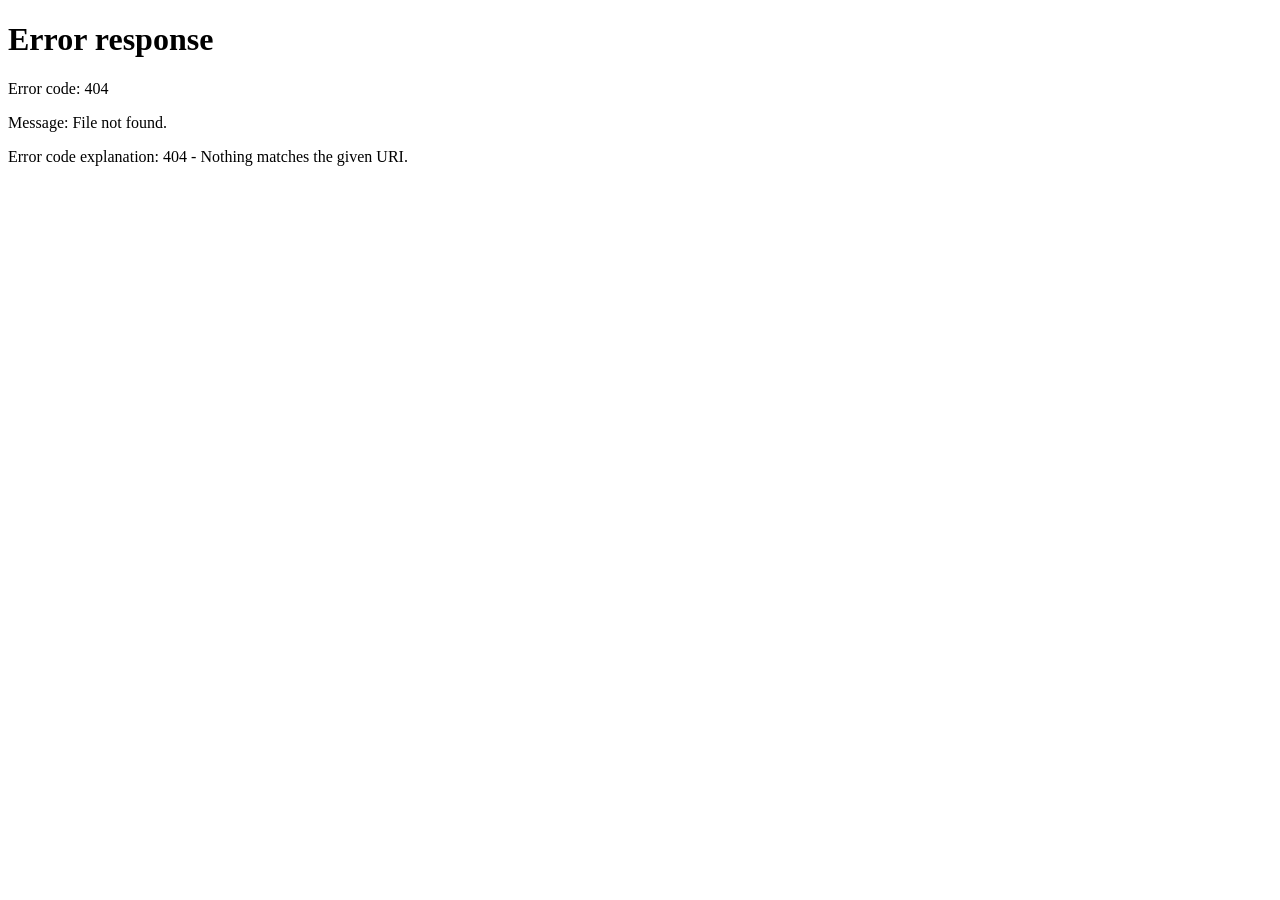
==== workers/console/public/site.html @ 45a61a7e "Share system, light and dark themes across analytics navigation" ====
<!doctype html>
<!--
[INPUT]: 控制台数据与共享主题。
[OUTPUT]: 提供当前视图与导航栏主题选择。
[POS]: 控制台静态展示层。
[PROTOCOL]: 变更时更新此头部，然后检查 CLAUDE.md
-->
<html lang="en">
<head>
<meta charset="utf-8">
<meta name="viewport" content="width=device-width, initial-scale=1">
<title>Dashboard — pvuv.ai</title>
<link rel="stylesheet" href="/console.css">
<style>
  /* page-specific: realtime strip, shadow banner, site switcher, chart tooltip,
     traffic-health strip, funnel, AI report prose */
  .rt { display: flex; align-items: center; gap: 10px; margin-bottom: 12px; color: var(--text-3); font-size: 13px; flex-wrap: wrap; }
  .rt .rt-site { font-weight: 600; color: var(--text); padding-right: 10px; margin-right: 4px; border-right: 1px solid var(--border-2); }
  .rt .live { display: inline-flex; align-items: center; gap: 7px; font-weight: 600; color: var(--text); }
  .rt .pulse { width: 9px; height: 9px; border-radius: 50%; background: var(--good); box-shadow: 0 0 0 0 rgba(52,211,153,.6); animation: pulse 1.8s infinite; }
  @keyframes pulse { 70% { box-shadow: 0 0 0 7px rgba(52,211,153,0); } 100% { box-shadow: 0 0 0 0 rgba(52,211,153,0); } }
  .rt svg { display: block; }
  .shadow-banner { display: flex; align-items: center; gap: 12px; flex-wrap: wrap; margin-bottom: 14px; padding: 9px 14px; border: 1px solid var(--warn-border); background: var(--warn-bg); color: var(--warn-text); border-radius: var(--radius); font-size: 13px; }
  .shadow-banner[hidden] { display: none; }
  .shadow-banner > span { flex: 1 1 320px; min-width: 0; }
  .shadow-banner .enforce { margin-left: auto; }
  .switcher { position: relative; }
  .title-btn { font: 700 16px var(--font); color: var(--text); background: none; border: 0; padding: 4px 8px; border-radius: 6px; display: inline-flex; align-items: center; gap: 7px; }
  .title-btn:hover { background: var(--surface-2); }
  .title-btn .caret { color: var(--muted); font-size: 11px; font-weight: 400; }
  .switch-pop { position: absolute; top: 100%; left: 0; margin-top: 6px; width: 300px; max-width: 80vw; background: var(--surface); border: 1px solid var(--border-2); border-radius: var(--radius); box-shadow: 0 10px 30px rgba(0,0,0,.45); z-index: 30; padding: 8px; }
  .switch-pop input { width: 100%; background: var(--bg); margin-bottom: 6px; }
  .switch-pop ul { list-style: none; margin: 0; padding: 0; max-height: 320px; overflow-y: auto; }
  .switch-pop li { padding: 7px 9px; border-radius: 6px; cursor: pointer; display: flex; flex-direction: column; gap: 1px; }
  .switch-pop li:hover, .switch-pop li.active { background: var(--surface-3); }
  .switch-pop li .nm { font-weight: 600; }
  .switch-pop li.current .nm::after { content: ' ✓'; color: var(--link); }
  .switch-pop li .dm { color: var(--muted); font-size: 12px; }
  .switch-pop .none { color: var(--muted); padding: 8px 9px; font-size: 13px; }
  .flags { color: var(--muted); font-size: 12px; }
  .legend { display: flex; gap: 14px; flex-wrap: wrap; font-size: 12.5px; color: var(--text-3); margin-top: 8px; }
  .dot { display: inline-block; width: 9px; height: 9px; border-radius: 50%; margin-right: 5px; }
  .gbtn { display: inline-block; margin: 14px 2px 0; padding: 8px 13px; border: 1px solid var(--border-2); border-radius: var(--radius); font-size: 13px; }
  .gbtn:hover { background: var(--surface-2); border-color: var(--border-3); text-decoration: none; }
  .filters { display: flex; flex-wrap: wrap; gap: 8px; align-items: center; margin: 4px 0 2px; }
  .filters:empty { display: none; }
  .filters .clear { background: none; border: 0; color: var(--muted); font-size: 12px; text-decoration: underline; }
  .alerts { display: flex; flex-direction: column; gap: 8px; margin-bottom: 14px; }
  .alerts:empty { display: none; }
  .alert { display: flex; align-items: flex-start; gap: 10px; padding: 10px 14px; border-radius: var(--radius); border: 1px solid; font-size: 13px; }
  .alert .ico { flex: 0 0 auto; }
  .alert .body b { display: block; margin-bottom: 1px; }
  .alert .body span { opacity: .85; }
  .alert-warning { border-color: var(--warn-border); background: var(--warn-bg); color: var(--warn-text); }
  .alert-critical { border-color: var(--bad-border); background: var(--bad-bg); color: var(--bad-text); }
  .anomalies { display: flex; flex-direction: column; gap: 6px; margin-bottom: 14px; }
  .anomalies:empty { display: none; }
  .anomaly-hd { font-size: 12px; color: var(--muted); }
  .anomaly { display: flex; align-items: baseline; gap: 10px; padding: 7px 12px; border-radius: 7px; border: 1px solid #2a3550; background: #141a26; color: var(--text-2); font-size: 12.5px; }
  .anomaly .ico { flex: 0 0 auto; }
  .anomaly .day { color: var(--muted); font-variant-numeric: tabular-nums; flex: 0 0 auto; }
  /* chart hover readout: crosshair + tooltip following the pointer */
  #chart { position: relative; }
  .tt { position: absolute; z-index: 5; pointer-events: none; white-space: nowrap; background: var(--bg); border: 1px solid var(--border-2); border-radius: 6px; padding: 7px 9px; font-size: 12px; line-height: 1.45; box-shadow: 0 6px 18px rgba(0,0,0,.55); transform: translate(-50%, -100%); }
  .tt[hidden] { display: none; }
  .tt .tl { color: var(--muted); margin-bottom: 2px; }
  .tt .tv { font-weight: 600; }
  .tt .ti { color: var(--bad); }
  .tt .tp { color: var(--muted); font-style: italic; }
  /* traffic-health strip */
  .health { display: grid; grid-template-columns: repeat(auto-fit, minmax(190px, 1fr)); gap: 12px; }
  .hm { border: 1px solid var(--border); border-radius: var(--radius); padding: 10px 12px; }
  .hm .hl { font-size: 12px; color: var(--muted); display: flex; justify-content: space-between; gap: 8px; }
  .hm .hv { font-size: 20px; font-weight: 600; margin: 3px 0 6px; font-variant-numeric: tabular-nums; }
  .hm .sub { font-size: 11px; color: var(--muted); }
  .hbar { height: 4px; border-radius: 3px; background: #21262f; overflow: hidden; position: relative; }
  .hbar i { display: block; height: 100%; border-radius: 3px; }
  .hbar .lim { position: absolute; top: -2px; bottom: -2px; width: 2px; background: var(--muted-2); }
  .hm.ok   .hv { color: var(--good-text); } .hm.ok   .hbar i { background: var(--good); }
  .hm.near .hv { color: var(--warn); } .hm.near .hbar i { background: var(--warn); }
  .hm.over .hv { color: var(--bad); } .hm.over .hbar i { background: var(--bad); }
  .hm.over { border-color: var(--bad-border); }
  /* funnel */
  .fstep { display: flex; gap: 8px; align-items: center; margin-bottom: 6px; }
  .fstep .fnum { color: var(--muted); width: 16px; flex: 0 0 auto; }
  .fstep select, .fstep input { background-color: var(--bg); }
  .fstep input { flex: 1; min-width: 0; }
  .fstep .fx { background: #313d50; border: 0; color: var(--text-2); width: 22px; height: 22px; border-radius: 50%; flex: 0 0 auto; }
  .fstep .fx:hover { background: #47566e; }
  .frow { display: flex; align-items: center; gap: 12px; margin: 6px 0; }
  .fbar-wrap { position: relative; flex: 1; height: 30px; background: #141a26; border-radius: 6px; overflow: hidden; }
  .fbar { position: absolute; left: 0; top: 0; bottom: 0; background: rgba(59,130,246,.35); }
  .flabel { position: absolute; left: 10px; top: 50%; transform: translateY(-50%); font-size: 12.5px; white-space: nowrap; }
  .fstat { flex: 0 0 auto; min-width: 118px; text-align: right; font-variant-numeric: tabular-nums; font-size: 13px; }
  .fhint { color: var(--muted); font-size: 12px; margin: 8px 2px 0; }
  .fname-row { display: flex; gap: 8px; align-items: center; flex-wrap: wrap; margin-top: 10px; }
  .fname-row input { flex: 0 1 240px; background-color: var(--bg); }
  /* drop-off annotation between two funnel bars: how many left, and what the
     behaviour signals say they were doing when they did */
  .fdrop { display: flex; align-items: center; gap: 6px; flex-wrap: wrap; margin: 1px 0 7px; padding: 3px 0 3px 12px; border-left: 2px dashed var(--border-2); font-size: 12.5px; color: var(--muted); }
  .fdrop .fnum-drop { color: var(--warn); font-weight: 600; }
  .fchip { display: inline-flex; align-items: center; gap: 4px; padding: 0 8px; border-radius: 9px; background: var(--surface-2); color: var(--text-2); font-size: 11.5px; line-height: 19px; white-space: nowrap; }
  .fchip.bad { background: #331414; color: var(--bad); }
  .fchip.warn { background: #33290f; color: var(--warn); }
  .fseg { margin-top: 18px; }
  .fseg .worst { color: var(--warn); }
  .fseg td.conv { font-weight: 600; }
  /* first-run */
  .onboard { margin: 0 0 18px; border-color: #2a3550; background: #141a26; }
  .onboard pre { margin: 0; background: #0c1117; border: 1px solid #2b3a2e; border-radius: var(--radius); padding: 12px 14px; white-space: pre-wrap; word-break: break-all; font: 12.5px/1.5 var(--mono); color: #9ece9e; }
  body.onboarding main > :not(#onboard):not(.secnav) { display: none; }
  body.onboarding .secnav { visibility: hidden; }
  /* mobile: suspicious-visitor cards replace the wide table */
  .mcards { display: none; }
  @media (max-width: 720px) { .mtable { display: none; } .mcards { display: block; } }
  /* AI report prose */
  .ai-md { font-size: 13.5px; line-height: 1.65; color: var(--text-2); }
  .ai-md h3 { font-size: 14px; margin: 16px 0 6px; color: #e7ecf3; }
  .ai-md h3:first-child { margin-top: 0; }
  .ai-md p { margin: 6px 0; }
  .ai-md ul { margin: 6px 0; padding-left: 20px; }
  .ai-md li { margin: 3px 0; }
  .ai-md strong { color: #e7ecf3; }
</style>
<script src="/theme.js"></script>
<link rel="stylesheet" href="/theme.css">
</head>
<body>
<script src="/i18n.js"></script>
<header>
  <a href="/sites.html" data-i18n="← sites">← sites</a>
  <div class="switcher" id="switcher">
    <button class="title-btn" id="titleBtn" aria-haspopup="listbox" aria-expanded="false">
      <span id="titleText">…</span><span class="caret">▾</span>
    </button>
    <div class="switch-pop" id="switchPop" hidden>
      <input id="switchSearch" type="text" placeholder="Search sites…" data-i18n-ph="Search sites…" autocomplete="off" aria-label="Search sites">
      <ul id="switchList" role="listbox"></ul>
    </div>
  </div>
  <a id="visitorsLink" href="#" data-i18n="visitors →">visitors →</a>
  <div class="hdr-right">
  <select id="lang" aria-label="Language"></select>
  <select id="period" aria-label="Date range">
    <optgroup label="Rolling" data-i18n-label="Rolling">
      <option value="24h" data-i18n="Last 24 hours">Last 24 hours</option>
      <option value="today" selected data-i18n="Today">Today</option>
      <option value="7d" data-i18n="Last 7 days">Last 7 days</option>
      <option value="30d" data-i18n="Last 30 days">Last 30 days</option>
      <option value="90d" data-i18n="Last 90 days">Last 90 days</option>
    </optgroup>
    <optgroup label="Calendar" data-i18n-label="Calendar">
      <option value="yesterday" data-i18n="Yesterday">Yesterday</option>
      <option value="this_week" data-i18n="This week">This week</option>
      <option value="last_week" data-i18n="Last week">Last week</option>
      <option value="this_month" data-i18n="This month">This month</option>
      <option value="last_month" data-i18n="Last month">Last month</option>
      <option value="this_year" data-i18n="This year">This year</option>
    </optgroup>
  </select>
  <button id="embedBtn" class="btn" title="The tracking snippet for this site" data-i18n-title="The tracking snippet for this site">&lt;/&gt; <span data-i18n="Embed code">Embed code</span></button>
  <button id="shareBtn" class="btn" title="Read-only public dashboard link">🔗 <span data-i18n="Share link">Share link</span></button>
  <button id="dlBtn" class="btn" title="Download all data for the selected range as JSON">⬇ <span data-i18n="Download data">Download data</span></button>
  </div>
</header>
<main>
  <nav class="secnav" aria-label="Sections"><ul id="secnav"></ul></nav>
  <!-- first-run state: shown instead of the dashboard until the site has recorded a single event -->
  <section class="onboard panel" id="onboard" hidden>
    <h2 style="margin:0 0 6px;color:var(--text)" data-i18n="Waiting for the first visit">Waiting for the first visit</h2>
    <p class="muted" style="margin:0 0 14px" data-i18n="onboard-help">This site has not recorded any event yet. Add the snippet below to every page (before <code>&lt;/head&gt;</code> or at the end of <code>&lt;body&gt;</code>), open your site once, and this page switches to the dashboard by itself.</p>
    <pre id="onboardSnippet"></pre>
    <div class="actions" style="display:flex;gap:8px;flex-wrap:wrap;align-items:center;margin-top:12px">
      <button class="btn" id="onboardCopy" data-i18n="Copy snippet">Copy snippet</button>
      <a class="btn" href="/health.html" data-i18n="Run self-check ↗">Run self-check ↗</a>
      <span class="loading" id="onboardProbe" data-i18n="listening for events…">listening for events…</span>
    </div>
    <p class="muted" style="font-size:12px;margin:14px 0 0" data-i18n="onboard-note">The snippet is the same one the site list shows after creation. <b>data-api</b> must be your ingest host; <b>data-adguard</b> only matters if you protect ads.</p>
  </section>
  <div class="rt" id="realtime"></div>
  <div class="shadow-banner" id="shadowBanner" hidden></div>
  <div class="alerts" id="alerts"></div>
  <div class="anomalies" id="anomalies"></div>
  <div class="filters" id="filters"></div>
  <!-- Only the active section is in the DOM flow, and a section runs its
       queries the first time it is opened. Everything used to live on one
       long page and load at once, which on a busy site meant ~15 concurrent
       live scans and a screen full of skeletons. -->
  <div class="cards" id="cards"></div>

  <section class="sec" data-sec="overview" hidden>
  <div class="chart-head">
    <h2 id="chartTitle">Pageviews</h2>
    <div class="chart-ctrls">
      <select id="metric" aria-label="Metric"></select>
      <select id="interval" aria-label="Interval"></select>
    </div>
  </div>
  <div class="panel" id="chart"></div>

  </section>

  <section class="sec" data-sec="sources" hidden>
  <div class="grid2">
    <div><div class="sec-head"><h2 data-i18n="Top sources">Top sources</h2><span class="tabs" data-tabs="sources"></span><button class="all-btn" data-panel="sources" data-i18n="All →">All →</button></div><div class="panel" id="sources"></div></div>
    <div><div class="sec-head"><h2 data-i18n="Pages">Pages</h2><span class="tabs" data-tabs="pages"></span><button class="all-btn" data-panel="pages" data-i18n="All →">All →</button></div><div class="panel" id="pages"></div></div>
  </div>
  </section>

  <section class="sec" data-sec="audience" hidden>
  <div class="grid2">
    <div><div class="sec-head"><h2 data-i18n="Locations">Locations</h2><span class="tabs" data-tabs="countries"></span><button class="all-btn" data-panel="countries" data-i18n="All →">All →</button></div><div class="panel" id="countries"></div></div>
    <div><div class="sec-head"><h2 data-i18n="Devices">Devices</h2><span class="tabs" data-tabs="devices"></span><button class="all-btn" data-panel="devices" data-i18n="All →">All →</button></div><div class="panel" id="devices"></div></div>
  </div>

  </section>

  <section class="sec" data-sec="vitals" hidden>
  <div id="vitalsSec" hidden>
    <h2 data-i18n="Web Vitals">Web Vitals</h2>
    <div class="panel" id="vitals"></div>
  </div>

    <p class="muted" id="vitalsEmpty" hidden data-i18n="no data yet">no data yet</p>
  </section>

  <section class="sec" data-sec="campaigns" hidden>
  <div class="chart-head">
    <h2 data-i18n="Campaigns (UTM)">Campaigns (UTM)</h2>
    <div class="chart-ctrls">
      <select id="utmDim" aria-label="UTM dimension">
        <option value="utm_campaign" data-i18n="Campaign">Campaign</option>
        <option value="utm_medium" data-i18n="Medium">Medium</option>
        <option value="utm_term" data-i18n="Term">Term</option>
        <option value="utm_content" data-i18n="Content">Content</option>
        <option value="ft_source" data-i18n="FT source">FT source</option>
        <option value="ft_medium" data-i18n="FT medium">FT medium</option>
        <option value="ft_campaign" data-i18n="FT campaign">FT campaign</option>
      </select>
    </div>
  </div>
  <div class="panel" id="utm"></div>

  </section>

  <section class="sec" data-sec="goals" hidden>
  <div id="goalsSection" hidden>
    <h2 data-i18n="Goals (custom events)">Goals (custom events)</h2>
    <div class="panel" id="goals"></div>
  </div>
  <div id="ctitSection" hidden>
    <h2 data-i18n="Conversion timing">Conversion timing</h2>
    <div class="panel" id="ctit"></div>
  </div>

    <p class="muted" id="goalsEmpty" hidden data-i18n="no data yet">no data yet</p>
  </section>

  <section class="sec" data-sec="funnel" hidden>
  <div class="chart-head">
    <h2 data-i18n="Funnel">Funnel</h2>
    <div class="chart-ctrls">
      <select id="funnelPick" aria-label="Saved funnels"></select>
      <select id="funnelSeg" aria-label="Break down by">
        <option value="" data-i18n="No breakdown">No breakdown</option>
        <option value="source" data-i18n="By source">By source</option>
        <option value="country" data-i18n="By country">By country</option>
        <option value="device" data-i18n="By device">By device</option>
        <option value="browser" data-i18n="By browser">By browser</option>
        <option value="os" data-i18n="By OS">By OS</option>
      </select>
      <button id="funnelAdd" class="btn" data-i18n="+ step">+ step</button>
      <button id="funnelRun" class="btn primary" data-i18n="Run">Run</button>
    </div>
  </div>
  <p class="sec-desc" data-i18n="Clean traffic only — bots and crawlers never enter a funnel. Each drop shows what the people who left were doing on that step.">Clean traffic only — bots and crawlers never enter a funnel. Each drop shows what the people who left were doing on that step.</p>
  <div class="panel">
    <div id="funnelSteps"></div>
    <div class="fname-row">
      <input id="funnelName" maxlength="60" placeholder="Funnel name" data-i18n-ph="Funnel name">
      <button id="funnelSave" class="btn" data-i18n="Save funnel">Save funnel</button>
      <button id="funnelDel" class="btn danger" hidden data-i18n="Delete">Delete</button>
      <span class="muted" id="funnelMsg" style="font-size:12px"></span>
    </div>
    <div id="funnelResult"></div>
  </div>

  </section>

  <section class="sec" data-sec="quality" hidden>
  <h2 data-i18n="Traffic quality">Traffic quality</h2>
  <p class="sec-desc" data-i18n="How much of this range's traffic was invalid, which checks caught it, and how close each ratio is to its alert line.">How much of this range's traffic was invalid, which checks caught it, and how close each ratio is to its alert line.</p>
  <div class="panel" id="health"></div>
  <div class="grid2">
    <div class="panel" id="quality"></div>
    <div class="panel" id="flags"></div>
  </div>
  <div id="crawlerSec" hidden><div class="sec-head"><h2 data-i18n="Crawlers by category">Crawlers by category</h2></div><div class="panel" id="crawlers"></div></div>
  <div id="edgeSec" hidden><div class="sec-head"><h2 data-i18n="What the script never saw">What the script never saw</h2></div><div class="panel" id="edge"></div></div>

  </section>

  <section class="sec" data-sec="adguard" hidden>
  <h2 data-i18n="Ad protection">Ad protection</h2>
  <div class="panel" id="adguard"></div>

  </section>

  <section class="sec" data-sec="suspicious" hidden>
  <div class="sec-head"><h2 data-i18n="Suspicious visitors">Suspicious visitors</h2><a class="all-btn" id="trafficAll" href="#" data-i18n="All visitors →">All visitors →</a></div>
  <p class="sec-desc" data-i18n="Visitors whose bot score reached 30 or more in this range, worst first — click one to replay its journey.">Visitors whose bot score reached 30 or more in this range, worst first — click one to replay its journey.</p>
  <div class="panel" id="traffic"></div>

  </section>

  <section class="sec" data-sec="ai" hidden>
  <div class="chart-head">
    <h2 data-i18n="AI report">AI report</h2>
    <div class="chart-ctrls">
      <button id="aiGen" class="btn primary" data-i18n="Generate">Generate</button>
    </div>
  </div>
  <div class="panel" id="aiReport"></div>
  </section>

</main>

<div class="modal" id="modal" hidden>
  <div class="modal-box">
    <div class="modal-head"><b id="modalTitle"></b><button class="modal-x" id="modalClose" aria-label="Close">×</button></div>
    <div class="modal-body" id="modalBody"></div>
  </div>
</div>
<script>
const site = new URLSearchParams(location.search).get('id');
if (!site) location.href = '/sites.html';
document.getElementById('visitorsLink').href = `/visitor.html?site=${encodeURIComponent(site)}`;
document.getElementById('trafficAll').href = `/visitor.html?site=${encodeURIComponent(site)}&verdict=bot`;
// deep link into the journey finder pre-filtered to one page path
const visitorsByPath = (path) =>
  `/visitor.html?site=${encodeURIComponent(site)}&path=${encodeURIComponent(path)}`;
let siteName = site; // replaced with the friendly name once /api/sites loads
let brandName = 'pvuv.ai'; // instance brand (configurable), for the tab title suffix
const PREF_KEY = 'pvuv.chartPrefs';
const FILTER_KEY = 'pvuv.filters.' + site;

// ── faceted filtering (Plausible-style): click any dimension value to narrow
// the whole dashboard; filters stack (AND), one per dimension. Persisted per
// site so a reload keeps the view. Only cleanly-supported dims are clickable.
let filters = [];
const FILTER_UI = new Set(['source', 'page', 'country', 'region', 'city', 'device', 'browser', 'os', 'utm_campaign', 'utm_medium']);
const FILTER_LABEL = { source: 'Source', page: 'Page', country: 'Country', region: 'Region', city: 'City', device: 'Device', browser: 'Browser', os: 'OS', utm_campaign: 'Campaign', utm_medium: 'Medium' };
function loadFilters() {
  try { filters = JSON.parse(localStorage.getItem(FILTER_KEY)) || []; } catch { filters = []; }
  if (!Array.isArray(filters)) filters = [];
}
function saveFilters() { try { localStorage.setItem(FILTER_KEY, JSON.stringify(filters)); } catch { /* non-fatal */ } }
function filterQS() { return filters.length ? `&filters=${encodeURIComponent(JSON.stringify(filters))}` : ''; }
// `values` carries every raw key a merged display row stands for (see
// mergeSources) so the server matches all of them; `value` stays the label.
function addFilter(dim, value, values) {
  if (!FILTER_UI.has(dim) || value == null) return;
  value = String(value);
  if (filters.some((f) => f.dim === dim && f.value === value)) return;
  filters = filters.filter((f) => f.dim !== dim); // one filter per dimension
  filters.push(values && values.length > 1 ? { dim, value, values } : { dim, value });
  saveFilters(); renderFilters(); load();
}
function removeFilter(i) { filters.splice(i, 1); saveFilters(); renderFilters(); load(); }
function clearFilters() { filters = []; saveFilters(); renderFilters(); load(); }
function renderFilters() {
  const el = document.getElementById('filters');
  const label = (f) => f.dim === 'source' ? sourceLabel(f.value) : f.value;
  el.innerHTML = filters.map((f, i) =>
    `<span class="chip"><span>${te(FILTER_LABEL[f.dim] || f.dim)}: <b title="${esc((f.values || [f.value]).join(', '))}">${esc(label(f))}</b></span><button class="x" data-i="${i}" aria-label="Remove filter" title="Remove">×</button></span>`).join('')
    + (filters.length > 1 ? `<button class="clear">${te('Clear all')}</button>` : '');
  el.querySelectorAll('.chip .x').forEach((b) => b.addEventListener('click', () => removeFilter(Number(b.dataset.i))));
  const c = el.querySelector('.clear');
  if (c) c.addEventListener('click', clearFilters);
}

// browser-tab title: "{metric} - {site} - {brand}" so tabs are distinguishable.
function setTitle() {
  const m = document.getElementById('metric');
  const label = m && m.value ? t(METRIC_LABEL[m.value] || '') : '';
  document.title = `${label ? label + ' - ' : ''}${siteName} - ${brandName}`;
}
async function loadBrand() {
  try { const b = await (await fetch('/api/home')).json(); if (b && b.name) brandName = b.name; } catch { /* keep default */ }
  setTitle();
}
const esc = (s) => String(s ?? '').replace(/[&<>"]/g, (c) => ({'&':'&amp;','<':'&lt;','>':'&gt;','"':'&quot;'}[c]));
// i18n: t() translates a UI string for the current language (English falls
// through unchanged). te() = escape(translate) for safe interpolation.
const t = (s) => window.PVI18N.t(s);
const te = (s) => esc(t(s));
const fmt = (n) => n == null ? '–' : Number(n).toLocaleString('en-US');

// country code → flag emoji + human name (Intl.DisplayNames, no lookup table)
let regionNames;
try { regionNames = new Intl.DisplayNames(['en'], { type: 'region' }); } catch { regionNames = null; }
function flagEmoji(cc) {
  if (!/^[A-Za-z]{2}$/.test(cc || '')) return '';
  const A = 0x1F1E6;
  return `<span class="flag">${String.fromCodePoint(A + cc.toUpperCase().charCodeAt(0) - 65, A + cc.toUpperCase().charCodeAt(1) - 65)}</span>`;
}
function countryLabel(cc) {
  if (regionNames && /^[A-Za-z]{2}$/.test(cc || '')) { try { return regionNames.of(cc.toUpperCase()) || cc; } catch { return cc; } }
  return cc || '(unknown)';
}

// source favicon (admin dashboard only): resolve common engines to their domain,
// use DuckDuckGo's icon service (privacy-respecting), fall back to a link glyph.
const SOURCE_DOMAIN = {
  google: 'google.com', bing: 'bing.com', duckduckgo: 'duckduckgo.com', yahoo: 'yahoo.com',
  baidu: 'baidu.com', yandex: 'yandex.com', twitter: 'twitter.com', x: 'x.com',
  facebook: 'facebook.com', instagram: 'instagram.com', linkedin: 'linkedin.com',
  youtube: 'youtube.com', reddit: 'reddit.com', github: 'github.com', bilibili: 'bilibili.com',
  weibo: 'weibo.com', zhihu: 'zhihu.com', newsletter: '', email: '',
};
const GENERIC_ICON = "this.outerHTML='<span class=\\'favi-generic\\'>🔗</span>'";
// Display-side twin of shared/source.ts canonicalSource(): rows recorded
// before ingest-time canonicalisation (www.google.com, google.com.hk, t.co …)
// still read as one platform. Filtering keeps the raw stored key.
const SOURCE_CANON = [
  [/(^|\.)google\.[a-z.]+$/, 'google.com'], [/^com\.google\.android\.googlequicksearchbox$/, 'google.com'],
  [/(^|\.)bing\.com$/, 'bing.com'], [/(^|\.)yahoo\.[a-z.]+$/, 'yahoo.com'], [/(^|\.)duckduckgo\.com$/, 'duckduckgo.com'],
  [/(^|\.)yandex\.[a-z.]+$/, 'yandex.com'], [/(^|\.)baidu\.com$/, 'baidu.com'],
  [/^t\.co$/, 'x.com'], [/(^|\.)twitter\.com$/, 'x.com'], [/(^|\.)x\.com$/, 'x.com'],
  [/(^|\.)facebook\.com$/, 'facebook.com'], [/^fb\.com$/, 'facebook.com'], [/(^|\.)instagram\.com$/, 'instagram.com'],
  [/(^|\.)linkedin\.com$/, 'linkedin.com'], [/^lnkd\.in$/, 'linkedin.com'], [/(^|\.)reddit\.com$/, 'reddit.com'],
  [/(^|\.)youtube\.com$/, 'youtube.com'], [/^youtu\.be$/, 'youtube.com'], [/(^|\.)pinterest\.[a-z.]+$/, 'pinterest.com'],
  [/(^|\.)chatgpt\.com$/, 'chatgpt.com'], [/^chat\.openai\.com$/, 'chatgpt.com'], [/(^|\.)perplexity\.ai$/, 'perplexity.ai'],
  [/(^|\.)bilibili\.com$/, 'bilibili.com'], [/^b23\.tv$/, 'bilibili.com'], [/(^|\.)weibo\.(com|cn)$/, 'weibo.com'],
  [/(^|\.)zhihu\.com$/, 'zhihu.com'], [/^t\.me$/, 'telegram.org'],
];
const SOURCE_NAME = {
  'google.com': 'Google', 'bing.com': 'Bing', 'yahoo.com': 'Yahoo', 'duckduckgo.com': 'DuckDuckGo', 'yandex.com': 'Yandex',
  'baidu.com': 'Baidu', 'x.com': 'X (Twitter)', 'facebook.com': 'Facebook', 'instagram.com': 'Instagram',
  'linkedin.com': 'LinkedIn', 'reddit.com': 'Reddit', 'youtube.com': 'YouTube', 'pinterest.com': 'Pinterest',
  'chatgpt.com': 'ChatGPT', 'perplexity.ai': 'Perplexity', 'bilibili.com': 'Bilibili', 'weibo.com': 'Weibo',
  'zhihu.com': 'Zhihu', 'telegram.org': 'Telegram', 'github.com': 'GitHub', 'news.ycombinator.com': 'Hacker News',
  'producthunt.com': 'Product Hunt', 'search.brave.com': 'Brave Search', 'claude.ai': 'Claude', 'mail.google.com': 'Gmail',
};
function canonicalSource(src) {
  if (!src || src === '(direct)') return src;
  let h = src.toLowerCase().replace(/^(www|m|l|lm|amp|mobile)\./, '');
  if (!h.includes('.') && SOURCE_DOMAIN[h]) h = SOURCE_DOMAIN[h]; // bare utm_source=google
  for (const [re, canon] of SOURCE_CANON) if (re.test(h)) { h = canon; break; }
  return h;
}
function sourceLabel(src) {
  if (!src || src === '(direct)') return t('Direct');
  const c = canonicalSource(src);
  return SOURCE_NAME[c] || (src.includes('.') ? c : src);
}
function sourceIcon(src) {
  if (!src || src === '(direct)') return '<span class="favi-generic" title="Direct / none">↗</span>';
  const key = src.toLowerCase();
  const domain = src.includes('.') ? canonicalSource(src) : SOURCE_DOMAIN[key];
  if (!domain) return '<span class="favi-generic">🔗</span>';
  return `<img class="favi" loading="lazy" alt="" src="https://icons.duckduckgo.com/ip3/${encodeURIComponent(domain)}.ico" onerror="${GENERIC_ICON}">`;
}
const pctf = (x) => (x * 100).toFixed(1) + '%';
const dur = (ms) => ms == null ? '–' : ms >= 60000 ? `${Math.floor(ms/60000)}m ${Math.round(ms%60000/1000)}s` : `${Math.round(ms/1000)}s`;
async function guard(r) { if (r.status === 401) { location.href = '/login.html'; throw new Error('auth'); } return r; }
const get = async (p, qs = '') =>
  (await guard(await fetch(`/api/sites/${site}/${p}?period=${document.getElementById('period').value}${qs}${filterQS()}`))).json();

// mirrors shared/flags.ts bit definitions (evidence labels, §11.2)
const FLAG_LABELS = {
  0x0001: 'webdriver', 0x0002: 'automation residue', 0x0004: 'UA/env contradiction',
  0x0008: 'datacenter ASN', 0x0010: 'Sec-Fetch missing', 0x0020: 'timezone/IP mismatch',
  0x0040: 'no interaction & no leave', 0x0080: 'software WebGL', 0x0100: 'mechanical timing',
  0x0200: 'blocklisted cluster', 0x0400: 'honeypot', 0x0800: 'screen/device contradiction',
  0x1000: 'no motion data (Android)', 0x2000: 'motion perfectly static',
  0x4000: 'search referrer from datacenter', 0x8000: 'forged search referrer',
  0x10000: 'headless UA', 0x20000: 'headless window', 0x40000: 'platform/UA mismatch',
  0x80000: 'synthetic render env', 0x100000: 'HTTP/1 + modern browser',
  0x200000: 'mechanical pointer', 0x400000: 'session drift',
};
const flagNames = (bits) => Object.keys(FLAG_LABELS).filter((b) => bits & b).map((b) => FLAG_LABELS[b]);

// Plain-English names + one-line explanations for the fired-signal panel — the
// raw enum names (TZ_IP_MISMATCH …) mean nothing to a site owner. Keyed by the
// FlagName the /quality endpoint returns.
const SIGNAL_INFO = {
  WEBDRIVER: ['Automated browser', 'Reports navigator.webdriver — a real automation/headless browser'],
  AUTOMATION_RESIDUE: ['Automation tool traces', 'Globals left behind by PhantomJS / Selenium-style tools'],
  UA_CH_MISMATCH: ['Browser identity mismatch', 'The declared browser contradicts its own capabilities'],
  DATACENTER_ASN: ['Datacenter / hosting network', 'Request came from a server network, not a home/mobile ISP'],
  SEC_FETCH_MISSING: ['Missing security headers', 'Real browsers send Sec-Fetch-* headers; these did not'],
  TZ_IP_MISMATCH: ['Timezone ≠ location', "Browser timezone doesn't match the IP's country"],
  ZERO_INTERACTION_NO_LEAVE: ['No interaction at all', 'No clicks, scroll, or page-leave — nobody was really there'],
  SOFTWARE_WEBGL: ['No real GPU', 'Graphics rendered in software (SwiftShader/llvmpipe) — typical of bots'],
  MECHANICAL_TIMING: ['Machine-like timing', 'Events spaced too evenly to be human'],
  BLOCKLIST_CLUSTER: ['Known bad cluster', 'Matches a fingerprint/IP group flagged by batch analysis'],
  HONEYPOT: ['Fell for a hidden trap', 'Followed an invisible link no human can see'],
  SCREEN_DEVICE_MISMATCH: ['Fake screen / device', 'Impossible screen size or device characteristics'],
  MOBILE_NO_MOTION: ['Mobile without sensors', 'Claims to be a phone but reports no motion sensors'],
  MOTION_STATIC: ['Frozen motion sensors', 'Motion readings never change — a spoofed device'],
  SEARCH_REF_DATACENTER: ['Fake search visit (datacenter)', 'Claims a Google/Bing referral but comes from a cloud/hosting network — real searchers are on home/mobile ISPs'],
  FORGED_SEARCH_REFERRER: ['Forged search referrer', 'Referrer claims a search engine but is malformed: http, a leaked ?q= query, or navigation headers that contradict an external click'],
  HEADLESS_UA: ['Headless browser', 'The browser identifies itself as a headless automation engine (HeadlessChrome)'],
  HEADLESS_WINDOW: ['Windowless browser', 'The browser window reports zero outer size — typical of a headless / windowless runtime'],
  UA_PLATFORM_MISMATCH: ['OS spoofing', "The claimed operating system (Windows/macOS/iOS) contradicts the browser's actual platform"],
  SYNTHETIC_ENV: ['Synthetic environment', 'Renders color emoji in monochrome and has no real system fonts — a bare headless/container browser, not a real device'],
  HTTP1_MODERN_BROWSER: ['HTTP/1 with modern browser', 'Claims a modern Chrome but spoke HTTP/1.x to the edge — real Chrome negotiates HTTP/2/3; typical of scripted TLS stacks behind a spoofed UA (corporate proxies can also cause this)'],
  MOUSE_MECHANICAL: ['Mechanical pointer', 'Pointer moved with machine-like dynamics: constant speed, zero curvature, or clicks landing with no nearby movement'],
  SESSION_DRIFT: ['Session identity drift', 'Browser family, OS or language changed within one session — impossible for a real visitor; a replayed session cookie or an environment-rotating farm'],
  UNIDENTIFIED_DESKTOP: ['Unidentifiable desktop', 'A desktop device whose user agent names no known browser family and no identifiable OS. Real desktop browsers are one of six families (including the Chromium-based Chinese ones); the three conditions together measured 0.1% of healthy traffic'],
};
const signalLabel = (name) => (SIGNAL_INFO[name] || [name.toLowerCase().replace(/_/g, ' '), ''])[0];
const signalHelp = (name) => (SIGNAL_INFO[name] || ['', ''])[1];

// Per-dimension display config: tab label, column headers, filter value, the
// bar-length basis (Visitors), an optional leading icon (flag / favicon), and
// the row cells. Drives the panels, their sub-tabs, and the "All …" modal.
const utmCell = (r) => [esc(r.key), fmt(r.pv), fmt(r.pv_clean), fmt(r.uv)];
const geoCell = (r) => [esc(r.key), fmt(r.pv), fmt(r.pv_clean), fmt(r.uv)];
// GA4-style channel groups (sessions.channel) — label + glyph per key
const CHANNEL_LABEL = {
  direct: 'Direct', organic_search: 'Organic search', paid_search: 'Paid search',
  organic_social: 'Organic social', paid_social: 'Paid social', email: 'Email',
  ai: 'AI assistants', video: 'Video', referral: 'Referral', '(unknown)': '(unknown)',
};
const CHANNEL_ICON = {
  direct: '↗', organic_search: '🔍', paid_search: '💰', organic_social: '💬',
  paid_social: '📣', email: '✉️', ai: '🤖', video: '▶', referral: '🔗',
};
const dimConfig = {
  source:      { label: 'Sources',   note: '* Sessions that STARTED in this period, from session-level attribution. The Sessions card above counts sessions that recorded a pageview, so the two differ by sessions that only sent behaviour beacons — almost entirely bots.', headers: ['Source', 'Sessions*', 'PV', 'Non-bot PV', 'Visitors'], val: (r) => r.key, bar: (r) => r.uv, icon: (r) => sourceIcon(r.key), cells: (r) => [`<span title="${esc(r.key)}">${esc(sourceLabel(r.key))}</span>`, fmt(r.sessions), fmt(r.pv), fmt(r.pv_clean), fmt(r.uv)] },
  channel:     { label: 'Channels',  note: '* Sessions that STARTED in this period, from session-level attribution. The Sessions card above counts sessions that recorded a pageview, so the two differ by sessions that only sent behaviour beacons — almost entirely bots.', headers: ['Channel', 'Sessions*', 'PV', 'Non-bot PV', 'Visitors'], val: (r) => r.key, bar: (r) => r.uv, icon: (r) => `<span class="favi-generic">${CHANNEL_ICON[r.key] || '🔗'}</span>`, cells: (r) => [te(CHANNEL_LABEL[r.key] || r.key), fmt(r.sessions), fmt(r.pv), fmt(r.pv_clean), fmt(r.uv)] },
  page:        { label: 'Pages',     headers: ['Path', 'PV', 'Non-bot PV', 'Visitors', 'Bounces'], val: (r) => r.path, bar: (r) => r.uv, cells: (r) => [esc(r.path), fmt(r.pv), fmt(r.pv_clean), fmt(r.uv), fmt(r.bounces)] },
  entry_page:  { label: 'Entry',     headers: ['Entry page', 'Sessions', 'Visitors'], val: (r) => r.key, bar: (r) => r.uv, cells: (r) => [esc(r.key), fmt(r.sessions), fmt(r.uv)] },
  exit_page:   { label: 'Exit',      headers: ['Exit page', 'Sessions', 'Visitors'], val: (r) => r.key, bar: (r) => r.uv, cells: (r) => [esc(r.key), fmt(r.sessions), fmt(r.uv)] },
  country:     { label: 'Countries', headers: ['Country', 'PV', 'Non-bot PV', 'Visitors'], val: (r) => r.key, bar: (r) => r.uv, icon: (r) => flagEmoji(r.key), cells: (r) => [esc(countryLabel(r.key)), fmt(r.pv), fmt(r.pv_clean), fmt(r.uv)] },
  region:      { label: 'Regions',   headers: ['Region', 'PV', 'Non-bot PV', 'Visitors'], val: (r) => r.key, bar: (r) => r.uv, cells: geoCell },
  city:        { label: 'Cities',    headers: ['City', 'PV', 'Non-bot PV', 'Visitors'], val: (r) => r.key, bar: (r) => r.uv, cells: geoCell },
  browser:     { label: 'Browser',   headers: ['Browser', 'PV', 'Non-bot PV', 'Visitors'], val: (r) => r.key, bar: (r) => r.uv, cells: geoCell },
  os:          { label: 'OS',        headers: ['OS', 'PV', 'Non-bot PV', 'Visitors'], val: (r) => r.key, bar: (r) => r.uv, cells: geoCell },
  device:      { label: 'Device',    headers: ['Device', 'PV', 'Non-bot PV', 'Visitors'], val: (r) => r.key, bar: (r) => r.uv, cells: geoCell },
  size:        { label: 'Size',      headers: ['Screen', 'PV', 'Non-bot PV', 'Visitors'], val: (r) => r.key, bar: (r) => r.uv, cells: geoCell },
  utm_medium:   { label: 'Medium',   headers: ['Medium', 'PV', 'Non-bot PV', 'Visitors'], val: (r) => r.key, bar: (r) => r.uv, cells: utmCell },
  utm_campaign: { label: 'Campaign', headers: ['Campaign', 'PV', 'Non-bot PV', 'Visitors'], val: (r) => r.key, bar: (r) => r.uv, cells: utmCell },
  utm_term:     { label: 'Term',     headers: ['Term', 'PV', 'Non-bot PV', 'Visitors'], val: (r) => r.key, bar: (r) => r.uv, cells: utmCell },
  utm_content:  { label: 'Content',  headers: ['Content', 'PV', 'Non-bot PV', 'Visitors'], val: (r) => r.key, bar: (r) => r.uv, cells: utmCell },
  ft_source:    { label: 'FT source',   headers: ['First-touch source', 'PV', 'Non-bot PV', 'Visitors'], val: (r) => r.key, bar: (r) => r.uv, cells: utmCell },
  ft_medium:    { label: 'FT medium',   headers: ['First-touch medium', 'PV', 'Non-bot PV', 'Visitors'], val: (r) => r.key, bar: (r) => r.uv, cells: utmCell },
  ft_campaign:  { label: 'FT campaign', headers: ['First-touch campaign', 'PV', 'Non-bot PV', 'Visitors'], val: (r) => r.key, bar: (r) => r.uv, cells: utmCell },
  goal: { label: 'Goals', headers: ['Event', 'Fires', 'Visitors', 'Revenue'], val: (r) => r.key, bar: (r) => r.uv, cells: (r) => [esc(r.key), fmt(r.pv), fmt(r.uv), r.revenue ? money(r.revenue) : '–'] },
};

// Shared table markup: proportion bar behind the first column + optional icon.
function breakdownTableHTML(dim, rows, clickable) {
  const cfg = dimConfig[dim];
  const max = Math.max(1, ...rows.map((r) => Number(cfg.bar(r)) || 0));
  return `<table><tr>${cfg.headers.map((h, i) => `<th${i ? ' class="num"' : ''}>${te(h)}</th>`).join('')}</tr>`
    + rows.map((r, idx) => {
        const cells = cfg.cells(r);
        const pct = Math.max(2, (Number(cfg.bar(r)) || 0) / max * 100);
        const icon = cfg.icon ? cfg.icon(r) : '';
        const lead = `<td class="lead"><span class="bar" style="width:${pct.toFixed(1)}%"></span>`
          + `<span class="lead-in">${icon}<span class="txt">${cells[0]}</span>${clickable ? `<span class="drill">${te('+ filter')}</span>` : ''}</span></td>`;
        return `<tr${clickable ? ' class="clickable"' : ''} data-i="${idx}">${lead}${cells.slice(1).map((c) => `<td class="num">${c}</td>`).join('')}</tr>`;
      }).join('') + '</table>'
    + (cfg.note ? `<p class="muted" style="margin:8px 0 0;font-size:11.5px">${te(cfg.note)}</p>` : '');
}

// Fold rows that canonicalise to the same platform into one (legacy data
// recorded www.google.com / google.com.hk / google as separate keys). Counts
// sum; visitors can double-count across variants, which is the lesser evil
// versus three "Google" rows. `keys` remembers the raw keys for filtering.
function mergeSources(rows) {
  const out = new Map();
  for (const r of rows) {
    const c = canonicalSource(r.key) || r.key;
    const m = out.get(c);
    if (!m) { out.set(c, { ...r, key: c, keys: [r.key] }); continue; }
    m.keys.push(r.key);
    for (const k of ['sessions', 'pv', 'pv_clean', 'uv']) if (r[k] != null) m[k] = (Number(m[k]) || 0) + Number(r[k]);
  }
  return [...out.values()].sort((a, b) => (Number(b.pv) || 0) - (Number(a.pv) || 0));
}
function prepRows(dim, rows) { return dim === 'source' ? mergeSources(rows) : rows; }

function renderBreakdown(elId, dim, rows) {
  const el = document.getElementById(elId);
  const clickable = FILTER_UI.has(dim);
  rows = prepRows(dim, rows);
  el.innerHTML = rows.length ? breakdownTableHTML(dim, rows, clickable) : `<p class="muted">${te('no data yet')}</p>`;
  if (clickable) el.querySelectorAll('tr.clickable').forEach((tr) =>
    tr.addEventListener('click', () => { const r = rows[Number(tr.dataset.i)]; addFilter(dim, dimConfig[dim].val(r), r.keys); }));
}

// ── tabbed breakdown panels (Plausible-style dimension switchers)
const PANELS = {
  sources:   ['source', 'channel'],
  pages:     ['page', 'entry_page', 'exit_page'],
  countries: ['country', 'region', 'city'],
  devices:   ['browser', 'os', 'device', 'size'],
};
const panelState = {}; // mount id → active dim
function buildTabs() {
  for (const [mount, dims] of Object.entries(PANELS)) {
    panelState[mount] = panelState[mount] || dims[0];
    const host = document.querySelector(`.tabs[data-tabs="${mount}"]`);
    if (!host) continue;
    if (dims.length <= 1) { host.innerHTML = ''; continue; }
    host.innerHTML = dims.map((d) => `<button data-dim="${d}"${d === panelState[mount] ? ' class="active"' : ''}>${te(dimConfig[d].label)}</button>`).join('');
    host.querySelectorAll('button').forEach((b) => b.addEventListener('click', () => {
      panelState[mount] = b.dataset.dim;
      host.querySelectorAll('button').forEach((x) => x.classList.toggle('active', x === b));
      loadPanel(mount);
    }));
  }
}
async function loadPanel(mount) {
  const dim = panelState[mount];
  const d = await get('breakdown', `&dim=${dim}`);
  renderBreakdown(mount, dim, d.rows || []);
}

// "All …" — full (top-100) list of the panel's ACTIVE dimension in the modal.
async function openAll(mount) {
  const dim = panelState[mount];
  const cfg = dimConfig[dim];
  document.getElementById('modalTitle').textContent = `${t('All')} · ${t(cfg.label)}`;
  document.getElementById('modalBody').innerHTML = `<p class="loading">${te('loading…')}</p>`;
  document.getElementById('modal').hidden = false;
  const d = await get('breakdown', `&dim=${dim}&limit=100`);
  const rows = prepRows(dim, d.rows || []);
  const clickable = FILTER_UI.has(dim);
  document.getElementById('modalBody').innerHTML = rows.length
    ? breakdownTableHTML(dim, rows, clickable)
      + (clickable ? `<p class="muted" style="font-size:12px;margin:10px 2px 0">${te('Click a row to filter the dashboard by it.')}</p>` : '')
    : `<p class="muted">${te('no data yet')}</p>`;
  if (clickable) document.getElementById('modalBody').querySelectorAll('tr.clickable').forEach((tr) => tr.addEventListener('click', () => {
    const r = rows[Number(tr.dataset.i)]; addFilter(dim, cfg.val(r), r.keys); closeModal();
  }));
}
document.querySelectorAll('.all-btn').forEach((b) => b.addEventListener('click', () => openAll(b.dataset.panel)));

// Embed code — available at any time, not only on the first-run screen.
document.getElementById('embedBtn').addEventListener('click', async () => {
  const s = allSites.find((x) => x.site_id === site) || { site_id: site };
  document.getElementById('modalTitle').textContent = t('Embed code');
  document.getElementById('modalBody').innerHTML = `<p class="loading">${te('loading…')}</p>`;
  document.getElementById('modal').hidden = false;
  const code = await snippetFor(s);
  document.getElementById('modalBody').innerHTML = `
    <p class="muted" style="margin:0 0 10px;font-size:13px">${te('Add this to every page, before </head> or at the end of <body>.')}</p>
    <pre id="embedCode" style="margin:0;white-space:pre-wrap;word-break:break-all;font-size:12.5px;font-family:var(--mono);background:var(--bg);border:1px solid var(--border);border-radius:var(--radius);padding:12px">${esc(code)}</pre>
    <div style="display:flex;align-items:center;gap:10px;margin-top:12px">
      <button class="btn" id="embedCopy">${te('Copy snippet')}</button>
      <a class="btn" href="/health.html" target="_blank" rel="noopener">${te('Run self-check')} ↗</a>
    </div>
    <p class="muted" style="font-size:12px;margin:12px 0 0">${esc(window.PVI18N.tk('embed-note', 'data-api must be your ingest host; data-adguard only matters if you protect ads. Changes reach already-embedded pages within about an hour, as the f.js cache revalidates.'))}</p>`;
  document.getElementById('embedCopy').onclick = async (ev) => {
    try { await navigator.clipboard.writeText(code); ev.target.textContent = t('Copied'); } catch { /* clipboard blocked */ }
  };
});

function closeModal() { document.getElementById('modal').hidden = true; }
document.getElementById('modalClose').addEventListener('click', closeModal);
document.getElementById('modal').addEventListener('click', (e) => { if (e.target.id === 'modal') closeModal(); });
document.addEventListener('keydown', (e) => { if (e.key === 'Escape') closeModal(); });

// metric + interval controls (Plausible-style). First interval per period = default.
const METRICS = [
  ['pv', 'Pageviews'], ['uv', 'Visitors'], ['sessions', 'Sessions'],
  ['pv_per_visitor', 'Pages / visitor'],
  ['bounce_rate', 'Bounce rate (engaged)'], ['bounce_rate_single', 'Bounce rate (1-page)'],
  ['avg_duration_ms', 'Engaged time'], ['visit_duration_ms', 'Visit duration'],
];
const METRIC_LABEL = Object.fromEntries(METRICS);
const INTERVALS = {
  '24h': ['hour', 'minute'],
  today: ['hour', 'minute'], yesterday: ['hour', 'minute'],
  '7d': ['day', 'hour'], this_week: ['day', 'hour'], last_week: ['day', 'hour'],
  '30d': ['day', 'week'], this_month: ['day', 'week'], last_month: ['day', 'week'], '90d': ['day', 'week'],
  this_year: ['month', 'week', 'day'],
};
const INTERVAL_LABEL = { minute: 'Minutes', hour: 'Hours', day: 'Days', week: 'Weeks', month: 'Months' };

function fmtMetric(metric, v) {
  if (v == null) return '–';
  if (metric === 'bounce_rate' || metric === 'bounce_rate_single') return (v * 100).toFixed(1) + '%';
  if (metric === 'avg_duration_ms' || metric === 'visit_duration_ms') return dur(v);
  if (metric === 'pv_per_visitor') return Number(v).toFixed(2);
  return fmt(v);
}

// Pick a "nice" axis top + gridline step so the max sits just under a round
// number and lines land on 1/2/5×10ⁿ values (462 → top 500 step 100; a few
// thousand → step 500 or 1000). Targets ~5 gridlines.
function niceScale(max) {
  if (!(max > 0)) return { top: 1, step: 1 };
  const raw = max / 5;                             // aim for ~5 intervals
  const pow = Math.pow(10, Math.floor(Math.log10(raw)));
  const frac = raw / pow;
  const nice = frac <= 1 ? 1 : frac <= 2 ? 2 : frac <= 5 ? 5 : 10;
  const step = nice * pow;
  return { top: Math.ceil(max / step) * step, step };
}

function lineChart(points, metric) {
  const el = document.getElementById('chart');
  // future buckets (time hasn't arrived) are never drawn — otherwise the line
  // would dive to 0 and look like missing data. The in-progress bucket (status
  // 'partial') is drawn with a dashed connector to show it's still filling.
  const drawn = points.filter((p) => p.status !== 'future');
  const hasData = drawn.some((p) => p.value != null && p.value !== 0);
  if (!drawn.length || !hasData) { el.innerHTML = `<p class="muted">${te('no data yet')}</p>`; return; }
  const W = 980, H = 190, P = 46, PT = 12;
  const max = Math.max(...drawn.map((p) => p.value ?? 0), 1);
  const { top, step } = niceScale(max);
  // x spans the full range (axis shows the whole period); future area stays empty
  const xs = (i) => P + (i * (W - P - 12)) / Math.max(points.length - 1, 1);
  const ys = (v) => H - P - ((v ?? 0) * (H - P - PT)) / top;

  // horizontal gridlines + left-axis value labels at each nice step
  const grid = [];
  for (let g = 0; g <= top + 1e-9; g += step) {
    const y = ys(g).toFixed(1);
    grid.push(`<line x1="${P}" y1="${y}" x2="${W - 12}" y2="${y}" stroke="#222834" stroke-width="1"/>`
      + `<text x="${P - 8}" y="${(Number(y) + 3.5).toFixed(1)}" text-anchor="end">${esc(fmtMetric(metric, g))}</text>`);
  }

  const complete = points.map((p, i) => ({ p, i })).filter((x) => x.p.status === 'complete');
  const solid = complete.map((x) => `${xs(x.i).toFixed(1)},${ys(x.p.value).toFixed(1)}`).join(' ');
  const partialIdx = points.findIndex((p) => p.status === 'partial');
  let dashed = '';
  if (partialIdx >= 0) {
    const prev = complete.length ? complete[complete.length - 1].i : partialIdx;
    dashed = `${xs(prev).toFixed(1)},${ys(points[prev].value).toFixed(1)} ${xs(partialIdx).toFixed(1)},${ys(points[partialIdx].value).toFixed(1)}`;
  }

  // no <title> here — the crosshair readout below covers every x-position, and a
  // native tooltip would pop up alongside it
  const dot = (p, i) => p.status === 'future' ? '' :
    `<circle cx="${xs(i).toFixed(1)}" cy="${ys(p.value).toFixed(1)}" r="2.5" fill="${p.status === 'partial' ? '#0f1115' : '#3b82f6'}" stroke="#3b82f6" stroke-width="${p.status === 'partial' ? 1.5 : 0}"/>`;
  const lstep = Math.ceil(points.length / 8);
  const labels = points.filter((_, i) => i % lstep === 0);

  // Invalid-traffic strip: one cell per bucket, opacity = that bucket's share of
  // bot/suspect pageviews. Deliberately NOT a second line on the main axis — the
  // selected metric may be visitors / sessions / a rate, while invalid traffic is
  // counted in pageviews, so overlaying them would compare different units. As a
  // share it stays readable under any metric and answers the real question:
  // was the bad traffic one short burst, or spread across the whole period?
  const hasInvalid = drawn.some((p) => (p.invalid ?? 0) > 0);
  const SY = H - P + 12, SH = 9;               // strip sits just under the x-axis
  let strip = '';
  if (hasInvalid) {
    const cw = (W - P - 12) / Math.max(points.length, 1);
    strip = points.map((p, i) => {
      if (p.status === 'future' || !p.pv) return '';
      const share = (p.invalid ?? 0) / p.pv;
      if (share <= 0) return '';
      const x = P + i * cw;
      // floor the opacity so a small but real share is still visible
      const op = (0.18 + 0.82 * Math.min(share, 1)).toFixed(2);
      return `<rect x="${x.toFixed(1)}" y="${SY}" width="${Math.max(cw - 1, 1).toFixed(1)}" height="${SH}" rx="1.5" fill="#f87171" opacity="${op}"/>`;
    }).join('');
  }

  const VH = H + (hasInvalid ? 20 : 0);
  el.innerHTML = `<svg viewBox="0 0 ${W} ${VH}" style="width:100%;display:block">
    ${grid.join('')}
    ${solid ? `<polyline points="${solid}" fill="none" stroke="#3b82f6" stroke-width="2"/>` : ''}
    ${dashed ? `<polyline points="${dashed}" fill="none" stroke="#3b82f6" stroke-width="2" stroke-dasharray="4 3" opacity="0.75"/>` : ''}
    ${points.map(dot).join('')}
    ${strip}
    ${hasInvalid ? `<text x="${P - 8}" y="${SY + SH - 1}" text-anchor="end" opacity="0.75">${esc(t('invalid'))}</text>` : ''}
    ${labels.map((p) => `<text x="${xs(points.indexOf(p))}" y="${VH - 6}" text-anchor="middle" ${p.status === 'future' ? 'opacity="0.4"' : ''}>${esc(p.label)}</text>`).join('')}
    <g id="chairG" opacity="0">
      <line id="chairL" y1="${PT}" y2="${H - P}" stroke="#5b6472" stroke-width="1" stroke-dasharray="3 3"/>
      <circle id="chairD" r="4" fill="#3b82f6" stroke="#0f1115" stroke-width="2"/>
    </g>
    <rect id="chairHit" x="${P}" y="0" width="${W - P - 12}" height="${VH}" fill="transparent" style="cursor:crosshair"/>
  </svg>
  <div class="tt" id="chartTip" hidden></div>`;

  attachChartHover(el, points, metric, { W, VH, P, xs, ys });
}

// Crosshair readout: hovering anywhere along the plot snaps to the nearest
// bucket and shows its numbers — the metric value plus, when present, that
// bucket's invalid-traffic share. Bound per render; replacing el.innerHTML
// discards the previous listeners with their nodes, so nothing accumulates.
function attachChartHover(el, points, metric, geo) {
  const svg = el.querySelector('svg');
  const hit = el.querySelector('#chairHit');
  const g = el.querySelector('#chairG');
  const line = el.querySelector('#chairL');
  const dotEl = el.querySelector('#chairD');
  const tip = el.querySelector('#chartTip');
  if (!svg || !hit || !tip) return;
  // buckets that can actually be read (a 'future' one has no data yet)
  const readable = points.map((p, i) => i).filter((i) => points[i].status !== 'future');
  if (!readable.length) return;

  const pt = svg.createSVGPoint();
  const toViewX = (evt) => {
    const m = svg.getScreenCTM();
    if (!m) return null;
    pt.x = evt.clientX; pt.y = evt.clientY;
    return pt.matrixTransform(m.inverse()).x;
  };

  const show = (evt) => {
    const vx = toViewX(evt);
    if (vx == null) return;
    // nearest readable bucket to the pointer's x
    let idx = readable[0], best = Infinity;
    for (const i of readable) {
      const d = Math.abs(geo.xs(i) - vx);
      if (d < best) { best = d; idx = i; }
    }
    const p = points[idx];
    const x = geo.xs(idx), y = geo.ys(p.value);
    line.setAttribute('x1', x.toFixed(1)); line.setAttribute('x2', x.toFixed(1));
    dotEl.setAttribute('cx', x.toFixed(1)); dotEl.setAttribute('cy', y.toFixed(1));
    g.setAttribute('opacity', '1');

    const rows = [`<div class="tl">${esc(p.label)}${p.status === 'partial' ? ` <span class="tp">${esc(t('in progress'))}</span>` : ''}</div>`,
      `<div class="tv">${esc(t(METRIC_LABEL[metric] || metric))}: ${esc(fmtMetric(metric, p.value))}</div>`];
    if (p.pv) {
      const share = (p.invalid || 0) / p.pv;
      rows.push(`<div class="${share > 0 ? 'ti' : 'tl'}">${esc(t('invalid'))}: ${pctf(share)}`
        + ` <span class="tl">(${fmt(p.invalid || 0)}/${fmt(p.pv)} ${esc(t('pageviews'))})</span></div>`);
    }
    tip.innerHTML = rows.join('');
    tip.hidden = false;
    // position in CSS pixels: the viewBox is scaled to the element's width
    const rect = svg.getBoundingClientRect();
    const sx = rect.width / geo.W;
    tip.style.left = Math.max(60, Math.min(rect.width - 60, x * sx)) + 'px';
    tip.style.top = Math.max(tip.offsetHeight, y * (rect.height / geo.VH) - 10) + 'px';
  };
  const hide = () => { g.setAttribute('opacity', '0'); tip.hidden = true; };

  hit.addEventListener('pointermove', show);
  hit.addEventListener('pointerdown', show);   // tap-to-read on touch devices
  hit.addEventListener('pointerleave', hide);
  el.addEventListener('pointerleave', hide);
}

function populateControls() {
  const mSel = document.getElementById('metric');
  // rebuild each call so labels follow the current language; preserve selection
  const mCur = mSel.value;
  mSel.innerHTML = METRICS.map(([v, l]) => `<option value="${v}">${te(l)}</option>`).join('');
  if (mCur) mSel.value = mCur;
  const period = document.getElementById('period').value;
  const opts = INTERVALS[period] || ['day'];
  const iSel = document.getElementById('interval');
  const cur = iSel.value;
  iSel.innerHTML = opts.map((v) => `<option value="${v}">${te(INTERVAL_LABEL[v])}</option>`).join('');
  iSel.value = opts.includes(cur) ? cur : opts[0]; // keep choice if still valid, else default
}

// KPI cards. The two bounce definitions are shown as separate cards (more
// direct than a toggle): "engaged" = GA4 style, "1-page" = UA/Plausible/Similarweb.
function renderCards(o, al) {
  const cleanShare = (o.pv ? ((o.clean_count + o.suspect_count) / o.pv) * 100 : 0).toFixed(1);
  const perVisitor = o.uv ? (o.pv / o.uv).toFixed(2) : '–';
  const pct = (v) => v == null ? '–' : (v * 100).toFixed(1) + '%';
  // k (label) and h (sub-label) are UI strings → translated; v is a value;
  // help is the long explanation, shown as a tooltip so labels stay one line.
  const card = (k, v, h, help, cls) =>
    `<div class="card${cls ? ' ' + cls : ''}"${help ? ` title="${esc(t(help))}"` : ''}><div class="v">${v}</div><div class="k">${te(k)}</div><div class="h">${h ? te(h) : ''}</div></div>`;
  // forged search-referrer traffic (the two new signals) + its share of
  // search-referred visits — makes "fake Google" visible without SQL.
  const st = (al && al.stats) || {};
  const fakeN = st.fake_search || 0;
  const fakeShare = st.search_pv ? `${(fakeN / st.search_pv * 100).toFixed(1)}% ${t('of search visits')}` : t('of search visits');
  // Two rows of six: audience volume on top, quality & outcomes below. The
  // conversion cards always render so the grid never goes ragged — a site
  // without custom events simply shows a dash.
  document.getElementById('cards').innerHTML =
    card('Visitors', fmt(o.uv), 'unique people', 'Distinct visitors (by visitor id) in this range, bots and crawlers excluded') +
    card('Sessions', fmt(o.sessions), 'visits', 'Visits — a new session starts after 30 minutes idle or at midnight') +
    card('Pageviews', fmt(o.pv), 'all traffic', 'Every recorded pageview, including traffic later judged invalid') +
    card('Pages / visitor', perVisitor, 'depth', 'Pageviews divided by visitors') +
    card('Engaged time', dur(o.avg_duration_ms), 'visible dwell', 'Average time the page was actually visible per visit, exit page included (measured, not inferred)') +
    card('Visit duration', dur(o.visit_duration_ms), 'first → last event', 'Classic session length: first to last event in the visit (Universal Analytics / Plausible definition — exit page counts as 0)') +
    card('Human share', cleanShare + '%', 'of pageviews', 'Share of pageviews not judged bot or crawler') +
    card('Bounce (engaged)', pct(o.bounce_rate), 'GA4 style', 'Visits with no engagement: under 10s, no second page, no conversion (GA4 definition)') +
    card('Bounce (1-page)', pct(o.bounce_rate_single), 'Plausible style', 'Visits that saw exactly one page (Universal Analytics / Plausible definition)') +
    card('Forged search', fmt(fakeN), fakeShare, 'Visits claiming a Google/Bing referral that the forgery checks rejected', fakeN > 0 ? 'card-warn' : '') +
    card('Conversions', o.conversions ? fmt(o.conversions) : '–', 'custom events', 'Custom events sent by your site (signup, purchase …) from clean traffic') +
    card('Revenue', o.revenue ? money(o.revenue) : '–', 'from events with revenue', 'Sum of the revenue property on custom events, in USD');
}
const money = (v) => '$' + Number(v || 0).toLocaleString('en-US', { minimumFractionDigits: 2, maximumFractionDigits: 2 });

async function loadChart() {
  const metric = document.getElementById('metric').value;
  const interval = document.getElementById('interval').value;
  document.getElementById('chartTitle').textContent = t(METRIC_LABEL[metric]);
  setTitle(); // reflect the selected metric in the tab title
  const ts = await get('timeseries', `&metric=${metric}&interval=${interval}`);
  lineChart(ts.points, metric);
}

function donut(t) {
  const total = t.clean + t.suspect + t.bot + t.crawler || 1;
  const colors = { clean: '#34d399', suspect: '#fbbf24', bot: '#f87171', crawler: '#64748b' };
  let off = 0;
  const C = 2 * Math.PI * 40;
  const segs = Object.keys(colors).map((k) => {
    const frac = t[k] / total;
    const seg = `<circle r="40" cx="60" cy="60" fill="none" stroke="${colors[k]}" stroke-width="16"
      stroke-dasharray="${(frac * C).toFixed(1)} ${C.toFixed(1)}" stroke-dashoffset="${(-off * C).toFixed(1)}"
      transform="rotate(-90 60 60)"/>`;
    off += frac;
    return seg;
  }).join('');
  const T = window.PVI18N.t; // `t` is the totals param here, so alias the translator
  document.getElementById('quality').innerHTML = `
    <div style="display:flex;gap:20px;align-items:center">
      <svg viewBox="0 0 120 120" width="130">${segs}
        <text x="60" y="58" text-anchor="middle" style="font-size:15px;fill:var(--text);font-weight:700">${((t.clean + t.suspect) / total * 100).toFixed(1)}%</text>
        <text x="60" y="74" text-anchor="middle">${esc(T('counted'))}</text></svg>
      <div class="legend" style="flex-direction:column;align-items:flex-start">
        <span><i class="dot" style="background:#34d399"></i>${esc(T('clean'))} ${fmt(t.clean)}</span>
        <span><i class="dot" style="background:#fbbf24"></i>${esc(T('suspect'))} ${fmt(t.suspect)} <span class="muted">${esc(T('(counted, flagged)'))}</span></span>
        <span><i class="dot" style="background:var(--bad)"></i>${esc(T('bot'))} ${fmt(t.bot)} <span class="muted">${esc(T('(excluded)'))}</span></span>
        <span><i class="dot" style="background:#64748b"></i>${esc(T('verified crawler'))} ${fmt(t.crawler)} <span class="muted">${esc(T('(separate)'))}</span></span>
      </div>
    </div>`;
}

// "Unreasonable data" alerts — self-contained plausibility checks (server-side).
// Crawler categories (§6.6) — only rendered when the deployer has imported a
// bot directory AND some traffic matched it. Descriptive: it says which KINDS
// of crawlers visited, and changes nothing about how they were scored.
async function loadCrawlers() {
  const sec = document.getElementById('crawlerSec');
  const el = document.getElementById('crawlers');
  let rows = [];
  try { rows = (await get('breakdown', '&dim=bot_category&limit=50')).rows || []; }
  catch { sec.hidden = true; return; }
  if (!rows.length) { sec.hidden = true; return; }   // no directory, or no match
  sec.hidden = false;
  const total = rows.reduce((a, r) => a + (r.pv || 0), 0) || 1;
  el.innerHTML = `<p class="muted" style="margin:0 0 10px;font-size:12px">${te('Identified crawler traffic grouped by what the crawler is for. Classification only — these visits are scored exactly as before.')}</p>`
    + `<table><tr><th>${te('Category')}</th><th class="num">${te('PV')}</th><th class="num">${te('Visitors')}</th><th class="num">${te('Share')}</th></tr>`
    + rows.map((r) => `<tr><td>${esc(t(CRAWLER_CAT[r.key] || r.key))}</td>`
        + `<td class="num">${fmt(r.pv)}</td><td class="num">${fmt(r.uv)}</td>`
        + `<td class="num">${pctf((r.pv || 0) / total)}</td></tr>`).join('')
    + '</table>';
}
// Cloudflare edge requests (§6.7) — only rendered when the deployer configured
// a Cloudflare API token AND at least one completed day has been pulled.
//
// This panel exists because the beacon has a blind spot it cannot report on:
// anything that fetches HTML without running JavaScript is absent from every
// other number on this page. Cloudflare counted those requests, so the gap
// between the two is measurable — and it is where AI crawlers live.
async function loadEdge() {
  const sec = document.getElementById('edgeSec');
  const el = document.getElementById('edge');
  let d;
  try { d = await get('edge'); } catch { sec.hidden = true; return; }
  if (!d || !d.available) { sec.hidden = true; return; }
  sec.hidden = false;
  const tt = d.totals || {};
  // today is deliberately absent (its edge counts are still accumulating), so
  // say which range these numbers actually cover rather than implying the
  // selected period
  const covered = d.days && d.days.length
    ? `${esc(d.days[0].day)} → ${esc(d.days[d.days.length - 1].day)}` : '';
  const agents = (d.agents || []).slice(0, 15);
  el.innerHTML =
    `<p class="muted" style="margin:0 0 10px;font-size:12px">${te('Requests Cloudflare served for this site, next to the pageviews the tracking script reported. The difference is HTML that was fetched without ever running JavaScript — AI crawlers, scrapers and feed readers. Descriptive only: none of this affects scoring, verdicts or ad protection.')}`
      + (covered ? ` <span style="opacity:.7">(${covered})</span>` : '') + '</p>'
    + '<div class="grid2" style="margin-bottom:12px">'
      + `<div><table><tr><th>${te('Measure')}</th><th class="num">${te('Requests')}</th></tr>`
        + `<tr><td>${te('Edge HTML requests')}</td><td class="num">${fmt(tt.html_requests)}</td></tr>`
        + `<tr><td>${te('Browser pageviews')}</td><td class="num">${fmt(tt.pv)}</td></tr>`
        + `<tr><td><b>${te('Gap — fetched, never ran JS')}</b></td>`
          + `<td class="num"><b>${fmt(tt.gap)}</b> <span class="muted">${pctf(tt.gap_share)}</span></td></tr>`
        + `<tr><td class="muted">${te('All edge requests (assets included)')}</td><td class="num muted">${fmt(tt.requests)}</td></tr>`
        + '</table></div>'
      + '<div>' + (agents.length
        ? `<table><tr><th>${te('User agent')}</th><th class="num">${te('Requests')}</th></tr>`
          + agents.map((a) => `<tr><td title="${esc(a.user_agent)}" style="max-width:340px;overflow:hidden;text-overflow:ellipsis;white-space:nowrap">${esc(a.user_agent)}</td>`
            + `<td class="num">${fmt(a.requests)}</td></tr>`).join('')
          + '</table>'
        : `<p class="muted">${te('no data yet')}</p>`) + '</div>'
    + '</div>';
}

// friendly names for the categories the public directories use; unknown keys
// fall through to the raw value so a new category is never hidden
const CRAWLER_CAT = {
  ai_agent_declared: 'AI agent (declared)',
  search: 'Search engine', ai_training: 'AI training', ai: 'AI', ai_assistant: 'AI assistant',
  ai_search: 'AI search', seo: 'SEO tool', advertising: 'Ad verification', ads: 'Ad verification',
  monitoring: 'Monitoring', security: 'Security scanner', archive: 'Archiving',
  social: 'Social preview', academic: 'Academic', accessibility: 'Accessibility',
  aggregator: 'Aggregator', page_preview: 'Link preview', uncategorized: 'Uncategorised',
};

// Traffic-health strip — every ratio the alert rules watch, shown ALWAYS with
// its distance to the threshold. Alerts only appear once a line is crossed, so
// without this a site owner can't see where they actually stand (or that a
// number is climbing) until it is already a problem.
function renderHealth(res) {
  const el = document.getElementById('health');
  if (!el) return;
  const st = (res && res.stats) || {};
  const th = (res && res.thresholds) || {};
  const pv = st.pv || 0;
  if (!pv) { el.innerHTML = `<p class="muted">${te('no data yet')}</p>`; return; }

  // value/limit are fractions; `of` names the denominator so the number is unambiguous
  const metrics = [
    { k: 'Invalid traffic', v: (st.invalid || 0) / pv, lim: th.invalid_share,
      n: st.invalid || 0, of: 'of pageviews', help: 'Pageviews judged bot or suspect' },
    { k: 'Datacenter traffic', v: (st.datacenter || 0) / pv, lim: th.datacenter_share,
      n: st.datacenter || 0, of: 'of pageviews', help: 'From cloud/hosting networks rather than home or mobile ISPs' },
    { k: 'No-interaction visits', v: (st.zero_interaction || 0) / pv, lim: th.zero_interaction_share,
      n: st.zero_interaction || 0, of: 'of pageviews', help: 'No click, scroll or page-leave in the whole session' },
    // MUST use the same ratio the alert rule uses (forged / all pageviews), or
    // the strip would show "over the line" while no alert fires. The share of
    // search visits is context only — it rides in the sub-line, not the bar.
    { k: 'Forged search referrals', v: (st.fake_search || 0) / pv, lim: th.fake_search_share,
      n: st.fake_search || 0, of: 'of pageviews', help: 'Claim a search-engine referral that looks forged',
      extra: st.search_pv
        ? t('{n} of {m} search visits').replace('{n}', fmt(st.fake_search || 0)).replace('{m}', fmt(st.search_pv))
        : t('no search traffic in this period') },
  ];

  el.innerHTML = `<div class="health">` + metrics.map((m) => {
    const lim = typeof m.lim === 'number' && m.lim > 0 ? m.lim : null;
    const ratio = lim ? m.v / lim : 0;                       // 1.0 = exactly at the line
    const cls = !lim ? 'ok' : ratio >= 1 ? 'over' : ratio >= 0.75 ? 'near' : 'ok';
    // scale so the threshold marker sits at 75% of the bar; clamp the fill
    const fill = Math.max(2, Math.min(100, (lim ? ratio * 75 : m.v * 100)));
    const note = !lim ? ''
      : cls === 'over' ? t('over the {x} alert line').replace('{x}', pctf(lim))
      : t('alert line {x}').replace('{x}', pctf(lim));
    return `<div class="hm ${cls}" title="${esc(t(m.help))}">
      <div class="hl"><span>${te(m.k)}</span><span>${fmt(m.n)}</span></div>
      <div class="hv">${pctf(m.v)}</div>
      <div class="hbar"><i style="width:${fill.toFixed(1)}%"></i>${lim ? '<span class="lim" style="left:75%"></span>' : ''}</div>
      <div class="sub">${te(m.of)}${note ? ' · ' + esc(note) : ''}${m.extra ? '<br>' + esc(m.extra) : ''}</div>
    </div>`;
  }).join('') + `</div>`
    + (res && res.muted ? `<p class="muted" style="margin:10px 0 0;font-size:12px">${te('Sample too small for alerts — shown for reference only.')}</p>` : '');
}

// Alert bodies arrive from the API as finished English sentences with the
// numbers already interpolated, so they can't go through the plain string
// table. Each alert also carries `values`, which lets the console rebuild the
// same sentence from a translatable template — same approach as anomalyText.
// Falls back to the server's English detail for any id added later.
const ALERT_DETAIL = {
  invalid_share: ['alert-invalid', '{share} of pageviews are bot/suspect (alert above {threshold}).'],
  datacenter: ['alert-datacenter', '{share} of pageviews come from cloud/hosting IPs (alert above {threshold}).'],
  fake_search: ['alert-fake-search', '{share} of pageviews claim a search referrer but look forged (alert above {threshold}).'],
  zero_interaction: ['alert-zero-interaction', '{share} of pageviews had no pointer / keyboard input and no leave signal (alert above {threshold}).'],
  bounce_low: ['alert-bounce-low', 'Single-page bounce is only {share} — real audiences rarely fall below {threshold}; often automated multi-hit traffic.'],
  pages_per_visitor: ['alert-ppv', '{value} pages/visitor (alert above {threshold}) — can indicate scraping.'],
  source_concentration: ['alert-source-concentration', '“{key}” is {share} of sessions (alert above {threshold}) — check for referral spam or forged referrers.'],
};
function alertText(a) {
  const tpl = ALERT_DETAIL[a.id];
  if (!tpl || !a.values) return a.detail;
  return Object.entries(a.values).reduce((str, [k, v]) => str.split(`{${k}}`).join(v), window.PVI18N.tk(tpl[0], tpl[1]));
}

// Returns the full payload so renderCards can reuse its stats (forged-search etc.).
async function loadAlerts() {
  const el = document.getElementById('alerts');
  let res = { alerts: [], stats: {} };
  try { res = await get('alerts'); } catch { el.innerHTML = ''; renderHealth(null); return res; }
  el.innerHTML = (res.alerts || []).map((x) => {
    const crit = x.severity === 'critical';
    // say so when the numbers describe the filtered slice rather than the site
    const scope = res.filtered ? ` <span class="muted" style="font-weight:400">${te('· within the current filter')}</span>` : '';
    return `<div class="alert alert-${crit ? 'critical' : 'warning'}"><span class="ico">${crit ? '⛔' : '⚠️'}</span>`
      + `<span class="body"><b>${esc(te(x.title))}</b>${scope}<span>${esc(alertText(x))}</span></span></div>`;
  }).join('');
  renderHealth(res); // the strip shows the same ratios even when nothing trips
  return res;
}

// Baseline anomalies (daily cron output) — historical, not period-scoped, so
// fetched directly once rather than through the period-aware get().
async function loadAnomalies() {
  const el = document.getElementById('anomalies');
  let list = [];
  try {
    const r = await guard(await fetch(`/api/sites/${site}/anomalies`));
    list = (await r.json()).anomalies || [];
  } catch { el.innerHTML = ''; return; }
  el.innerHTML = list.length
    ? `<div class="anomaly-hd">${te('Recent anomalies (vs baseline)')}</div>`
      + list.map((a) => `<div class="anomaly"><span class="ico">${a.kind === 'drop' ? '📉' : a.kind === 'concentration' ? '🎯' : '📈'}</span>`
        + `<span class="day">${esc(a.day)}</span><span>${esc(anomalyText(a))}</span></div>`).join('')
    : '';
}
// The cron stores an English sentence; other languages rebuild it from the
// structured fields (dimension / baseline / actual / deviation) so the banner
// reads natively. Shapes without enough structure (distribution findings)
// keep the server text.
function anomalyText(a) {
  if (window.PVI18N.lang === 'en') return a.message;
  const x = (n, d = 1) => Number(n).toFixed(d);
  // ratio recomputed from the raw numbers so the text never depends on how a
  // given cron version encoded `deviation`
  const ratio = a.baseline ? a.actual / a.baseline : a.deviation;
  const fill = (key, en, vars) => Object.entries(vars).reduce((s, [k, v]) => s.split(`{${k}}`).join(v), window.PVI18N.tk(key, en));
  if ((a.dimension === 'pageviews' || a.dimension === 'pv') && a.kind === 'spike')
    return fill('anom-pv-spike', 'Pageviews {x}× the recent average ({from} → {to})', { x: x(ratio), from: fmt(Math.round(a.baseline)), to: fmt(a.actual) });
  if ((a.dimension === 'pageviews' || a.dimension === 'pv') && a.kind === 'drop')
    return fill('anom-pv-drop', 'Pageviews fell to {pct}% of the recent average ({from} → {to})', { pct: Math.round(ratio * 100), from: fmt(Math.round(a.baseline)), to: fmt(a.actual) });
  if (a.dimension === 'invalid_share')
    return fill('anom-invalid', 'Invalid traffic {now}% of pageviews vs {base}% baseline', { now: Math.round(a.actual * 100), base: Math.round(a.baseline * 100) });
  if (String(a.dimension).startsWith('dist:') && a.top_sig)
    return fill('anom-dist', '{what}: “{top}” is {now}% of clean {unit} vs {base}% baseline', {
      what: t(a.dimension === 'dist:device' ? 'Clean traffic collapsed onto one device profile' : 'Clean visits concentrated on one landing page'),
      top: a.top_sig, now: Math.round(a.actual * 100), base: Math.round(a.baseline * 100), unit: t(a.unit || 'pageviews') });
  if (String(a.dimension).startsWith('source:'))
    return fill('anom-source', 'Traffic from “{src}” {x}× its recent average ({from} → {to} visitors)', { src: sourceLabel(a.dimension.slice(7)), x: x(ratio), from: fmt(Math.round(a.baseline)), to: fmt(a.actual) });
  return a.message;
}

// ── AI report ──────────────────────────────────────────────────────────────
// Tiny, safe Markdown → HTML (headings / bold / code / bullet lists / paras).
// Content is escaped BEFORE any formatting, so the model's output can never
// inject markup — only the whitelisted transforms below produce tags.
function mdInline(s) {
  return s.replace(/\*\*([^*]+)\*\*/g, '<strong>$1</strong>').replace(/`([^`]+)`/g, '<code>$1</code>');
}
function mdToHtml(src) {
  const lines = String(src ?? '').replace(/\r/g, '').split('\n');
  let html = '', inList = false, m;
  const closeList = () => { if (inList) { html += '</ul>'; inList = false; } };
  for (const raw of lines) {
    const t = esc(raw).trim();
    if (!t) { closeList(); continue; }
    if ((m = t.match(/^#{1,6}\s+(.*)$/))) { closeList(); html += `<h3>${mdInline(m[1])}</h3>`; }
    else if ((m = t.match(/^[-*]\s+(.*)$/))) { if (!inList) { html += '<ul>'; inList = true; } html += `<li>${mdInline(m[1])}</li>`; }
    else { closeList(); html += `<p>${mdInline(t)}</p>`; }
  }
  closeList();
  return html;
}
function renderReport(rep) {
  const el = document.getElementById('aiReport');
  if (!rep || !rep.content) { el.innerHTML = `<p class="muted">${te('No report yet — click Generate to analyze the selected period.')}</p>`; return; }
  const when = rep.created_at ? new Date(rep.created_at).toISOString().slice(0, 16).replace('T', ' ') + ' UTC' : '';
  el.innerHTML = `<div class="ai-md">${mdToHtml(rep.content)}</div>`
    + `<p class="muted" style="margin:12px 0 0;font-size:12px">${esc(rep.period || '')}${when ? ' · generated ' + esc(when) : ''}</p>`;
}
async function loadAiReport() {
  const btn = document.getElementById('aiGen');
  try {
    const d = await (await guard(await fetch(`/api/sites/${site}/ai_report`))).json();
    if (!d.configured) {
      btn.disabled = true;
      btn.title = 'Configure an AI provider in Settings first';
      document.getElementById('aiReport').innerHTML =
        '<p class="muted">AI reports are not configured. Set a provider, model and API key under <a href="/sites.html" style="color:var(--link);text-decoration:none">Settings ⚙</a>.</p>';
      return;
    }
    btn.disabled = false;
    renderReport(d.report);
  } catch { /* non-fatal */ }
}
document.getElementById('aiGen').addEventListener('click', async () => {
  const btn = document.getElementById('aiGen'), el = document.getElementById('aiReport');
  const label = btn.textContent;
  btn.disabled = true; btn.textContent = t('Generating…');
  el.innerHTML = '<p class="muted">Analyzing traffic and writing the report — this can take up to a minute.</p>';
  try {
    const r = await guard(await fetch(`/api/sites/${site}/ai_report?period=${document.getElementById('period').value}`, { method: 'POST' }));
    const d = await r.json();
    if (!r.ok) el.innerHTML = `<p class="err" style="color:var(--bad)">${esc(d.error || t('generation failed'))}</p>`;
    else renderReport(d);
  } catch { el.innerHTML = `<p class="err" style="color:var(--bad)">${te('generation failed')}</p>`; }
  finally { btn.disabled = false; btn.textContent = label; }
});

// ── Ad protection panel (§7.5 / §11.5): current tier + per-tier impact estimate
// (block rate & est. false-positive), block reasons, top blocked sources, and a
// block-volume sparkline. The tier can be switched here and applies via /v with
// no re-embed.
// The stored values stay loose/balanced/strict (the SDK and /v depend on them),
// but they are NOT displayed under those names: "loose" blocks everything that
// isn't clean, which is MORE than "balanced" — on one production site 84.2% vs
// 56.8%. Anyone reading the three words in order concluded the opposite of what
// the tiers do, so the UI names them by what they block and lists them in
// ascending strength.
const MODE_HELP = {
  off: 'ads always load — protection disabled',
  loose: 'load ads only for clean traffic (blocks all suspect + bad)',
  balanced: 'block bots/crawlers always; suspect only without interaction',
  strict: 'load ads only for clean traffic that also interacted',
};
const MODE_LABEL = {
  off: 'Off',
  balanced: 'Balanced — bots & crawlers',
  loose: 'Aggressive — everything not clean',
  strict: 'Strictest — clean + interacted',
};
// ascending block rate, so the table reads as a strength ladder
const TIER_ORDER = ['balanced', 'loose', 'strict'];
async function loadAdguard() {
  const el = document.getElementById('adguard');
  let d;
  try { d = await get('adguard'); } catch { el.innerHTML = `<p class="muted">${te('no data yet')}</p>`; return; }
  const MODES = ['off', ...TIER_ORDER];
  const tierRow = (name) => {
    const t = d.tiers[name]; if (!t) return '';
    const cur = d.current_mode === name;
    return `<tr${cur ? ' style="background:var(--info-bg)"' : ''}>
      <td>${te(MODE_LABEL[name] || name)}${cur ? ` <span class="muted">${te('· current')}</span>` : ''}</td>
      <td class="num">${pctf(t.block_rate)}</td>
      <td class="num">${fmt(t.block)}</td>
      <td class="num">${pctf(t.fp_rate)}</td></tr>`;
  };
  const reasons = (d.reasons || []).map((r) =>
    `<tr><td title="${esc(signalHelp(r.flag))}">${esc(signalLabel(r.flag))}</td><td class="num">${fmt(r.n)}</td></tr>`).join('');
  // same platform folding as the Top-sources panel, so "Google" is one row here too
  const sources = mergeSources((d.sources || []).map((s) => ({ ...s, key: s.source ?? '(direct)' }))).map((s) =>
    `<tr><td title="${esc(s.keys.join(', '))}">${esc(sourceLabel(s.key))}</td><td class="num">${fmt(s.sessions)}</td><td class="num">${fmt(s.pv)}</td></tr>`).join('');
  const trend = (d.trend || []).map((x) => x.blocked);
  el.innerHTML = `
    <div style="display:flex;align-items:center;gap:12px;flex-wrap:wrap">
      <label style="font-size:13px">${te('Mode')}
        <select id="agModeSel" style="margin-left:6px;background:var(--bg);color:inherit;border:1px solid var(--border-2);border-radius:6px;padding:5px 8px;font:inherit">
          ${MODES.map((m) => `<option value="${m}"${m === d.current_mode ? ' selected' : ''}>${te(MODE_LABEL[m] || m)}</option>`).join('')}
        </select>
      </label>
      <span class="muted" id="agModeMsg" style="font-size:12px">${te(MODE_HELP[d.current_mode] || '')}</span>
    </div>
    <p class="muted" style="margin:14px 0 6px;font-size:12px">${te('Estimated impact over this period')} (${fmt(d.pv)} ${te('pageviews')}). ${esc(window.PVI18N.tk('fp-explainer', '"Est. false-positive" = share of blocked traffic that showed pointer or keyboard input. Visits recorded before the pointer split fall back to the old any-interaction bit, which counted scrolling — a scraper scrolls too, so those days read high.'))}</p>
    <table><tr><th>${te('Tier')}</th><th class="num">${te('Block rate')}</th><th class="num">${te('Blocked PV')}</th><th class="num">${te('Est. false-positive')}</th></tr>
      ${TIER_ORDER.map(tierRow).join('')}</table>
    ${trend.some((v) => v > 0) ? `<div style="margin-top:12px;display:flex;align-items:center;gap:10px"><span class="muted" style="font-size:12px">${te('Blocked/day')}</span>${sparkline(trend)}</div>` : ''}
    <div class="grid2" style="margin-top:16px">
      <div><h3 style="font-size:13px;margin:0 0 8px">${te('Block reasons')}</h3>
        ${reasons ? `<table><tr><th>${te('Signal')}</th><th class="num">${te('Events')}</th></tr>${reasons}</table>` : `<p class="muted">${te('none')}</p>`}</div>
      <div><h3 style="font-size:13px;margin:0 0 8px">${te('Top blocked sources')}</h3>
        ${sources ? `<table><tr><th>${te('Source')}</th><th class="num">${te('Sessions')}</th><th class="num">PV</th></tr>${sources}</table>` : `<p class="muted">${te('none')}</p>`}</div>
    </div>`;
  document.getElementById('agModeSel').addEventListener('change', async (e) => {
    const mode = e.target.value;
    const msg = document.getElementById('agModeMsg');
    msg.textContent = t('saving…');
    try {
      const r = await guard(await fetch(`/api/sites/${site}/adguard`, {
        method: 'POST', headers: { 'content-type': 'application/json' }, body: JSON.stringify({ mode }),
      }));
      if (r.ok) { msg.textContent = t(MODE_HELP[mode] || '') + ' · ' + t('saved, applies on next page load'); loadAdguard(); }
      else msg.textContent = t('save failed');
    } catch { msg.textContent = t('save failed'); }
  });
}

// ── Data export ─────────────────────────────────────────────────────────────
// Bundle every endpoint the dashboard reads — for the CURRENTLY selected period
// AND active filters — into one JSON file. Limits are generous (not the on-screen
// top-N) so the export is the full data for the range, easy to audit offline.
const DL_DIMS = ['source', 'channel', 'page', 'entry_page', 'exit_page', 'country', 'region', 'city',
  'browser', 'os', 'device', 'size', 'utm_medium', 'utm_campaign', 'utm_term', 'utm_content',
  'ft_source', 'ft_medium', 'ft_campaign', 'goal'];
async function downloadData() {
  const btn = document.getElementById('dlBtn');
  const label = btn.querySelector('span');
  const orig = label.textContent;
  btn.disabled = true; label.textContent = t('Preparing…');
  // each fetch is isolated so one failure doesn't abort the whole export
  const safe = async (p, extra = '') => { try { return await get(p, extra); } catch (e) { return { error: String((e && e.message) || e) }; } };
  try {
    const period = document.getElementById('period').value;
    const metric = document.getElementById('metric').value;
    const interval = document.getElementById('interval').value;
    const bundle = {
      meta: {
        app: 'pvuv.ai', schema: 1, generated_at: new Date().toISOString(),
        site_id: site, site_name: siteName, period, filters, metric, interval,
        note: 'Values reflect the selected period and any active filters. Breakdowns/traffic use generous limits, so this is the full data for the range, not the on-screen top-N.',
      },
      overview: await safe('overview'),
      realtime: await safe('realtime'),
      quality: await safe('quality'),
      timeseries: await (async () => {
        const out = {}; // every metric at the current interval, so any chart can be cross-checked
        for (const [mv] of METRICS) out[mv] = await safe('timeseries', `&metric=${mv}&interval=${interval}`);
        return { interval, selected_metric: metric, metrics: out };
      })(),
      alerts: await safe('alerts'),
      adguard: await safe('adguard'),
      traffic: await safe('traffic', '&min_score=0&limit=1000'),
      breakdowns: {},
    };
    // anomalies is not period-scoped (matches the dashboard's own direct fetch)
    try { bundle.anomalies = await (await guard(await fetch(`/api/sites/${site}/anomalies`))).json(); }
    catch (e) { bundle.anomalies = { error: String(e) }; }
    for (const d of DL_DIMS) bundle.breakdowns[d] = await safe('breakdown', `&dim=${d}&limit=1000`);
    const validFunnel = (typeof funnelSteps !== 'undefined' ? funnelSteps : []).filter((s) => s && s.value);
    if (validFunnel.length >= 2) bundle.funnel = await safe('funnel', `&steps=${encodeURIComponent(JSON.stringify(validFunnel))}`);

    const stamp = new Date().toISOString().slice(0, 19).replace(/[:T]/g, '-');
    const blob = new Blob([JSON.stringify(bundle, null, 2)], { type: 'application/json' });
    const url = URL.createObjectURL(blob);
    const a = document.createElement('a');
    a.href = url; a.download = `pvuv-${site}-${period}-${stamp}.json`;
    document.body.appendChild(a); a.click(); a.remove();
    setTimeout(() => URL.revokeObjectURL(url), 8000);
  } finally {
    btn.disabled = false; label.textContent = orig;
  }
}
document.getElementById('dlBtn').addEventListener('click', downloadData);

// ── sections load ON DEMAND ────────────────────────────────────────────────
// Everything used to sit on one long page and load at once: ~15 concurrent
// requests, nearly all of them live scans over the period. On a busy site that
// meant nothing rendered at all until the slowest finished. Now opening the
// page costs the header (cards + alerts) plus ONE section, and a section runs
// its queries the first time it is opened.
const SECTION_LOADERS = {
  overview:   () => loadChart(),
  sources:    () => Promise.all([loadPanel('sources'), loadPanel('pages')]),
  audience:   () => Promise.all([loadPanel('countries'), loadPanel('devices')]),
  vitals:     async () => { await loadVitals(); document.getElementById('vitalsEmpty').hidden = !document.getElementById('vitalsSec').hidden; },
  campaigns:  () => loadUtm(),
  goals:      async () => { await loadGoals(); document.getElementById('goalsEmpty').hidden = !document.getElementById('goalsSection').hidden; },
  funnel:     async () => { await funnelsReady; runFunnel(); },
  quality:    () => Promise.all([loadQuality(), loadCrawlers(), loadEdge()]),
  adguard:    () => loadAdguard(),
  suspicious: async () => {
    // aggregated by VISITOR (one row per suspicious visitor, not per event):
    // event/session counts, worst score/verdict, union of evidence
    const tr = await get('traffic', '&min_score=30&limit=50');
    renderTraffic(tr.rows || [], TRAFFIC_FOLD);
  },
  ai:         () => loadAiReport(),
};
const SECTION_ORDER = ['overview', 'sources', 'audience', 'campaigns', 'funnel', 'goals', 'vitals', 'quality', 'adguard', 'suspicious', 'ai'];

let activeSec = 'overview';
// bumped whenever the period or the filters change, so every section reloads
// the next time it is opened instead of showing the previous range's numbers
let dataGen = 0;
const secLoadedAt = new Map();

async function loadQuality() {
  const qy = await get('quality');
  donut(qy.totals);
  const firedFlags = Object.entries(qy.flags).filter(([, n]) => n > 0).sort((a, b) => b[1] - a[1]);
  document.getElementById('flags').innerHTML = firedFlags.length
    ? `<p class="muted" style="margin:0 0 10px;font-size:12px">${te('Bot-detection checks that fired on suspicious traffic — one visit can trip several.')}</p>`
      + `<table><tr><th>${te('Signal')}</th><th class="num">${te('Events')}</th></tr>` +
      firedFlags.map(([k, n]) => `<tr><td title="${esc(signalHelp(k))}">${esc(signalLabel(k))}</td><td class="num">${fmt(n)}</td></tr>`).join('') + '</table>'
    : `<p class="muted">${te('no signals fired — traffic looks clean')}</p>`;
}

async function showSection(sec, { push = true } = {}) {
  if (!SECTION_LOADERS[sec]) sec = 'overview';
  activeSec = sec;
  document.querySelectorAll('section.sec').forEach((el) => { el.hidden = el.dataset.sec !== sec; });
  document.querySelectorAll('#secnav a').forEach((a) => a.classList.toggle('active', a.dataset.target === sec));
  if (push) history.replaceState(null, '', '#' + sec);
  if (secLoadedAt.get(sec) === dataGen) return;      // already current
  secLoadedAt.set(sec, dataGen);
  try { await SECTION_LOADERS[sec](); } catch { secLoadedAt.delete(sec); }
}

async function load() {
  dataGen += 1;
  secLoadedAt.clear();
  // the header is the "overview" the page owes you immediately
  const ov = await get('overview');
  renderCards(ov, null);          // paint 11/12 cards the instant overview lands
  renderShadowBanner(ov);
  renderSecNav();
  const section = showSection(activeSec, { push: false });
  const al = await loadAlerts();  // alerts scans more — refine the Forged-search card when it arrives
  renderCards(ov, al);
  await section;
}

// Suspicious-visitor table: folded to the top rows so the page doesn't grow
// by fifty rows of evidence; "show all" expands in place.
const TRAFFIC_FOLD = 12;
function renderTraffic(rows, fold) {
  const el = document.getElementById('traffic');
  if (!rows.length) { el.innerHTML = `<p class="muted">${te('nothing above the threshold — looking clean')}</p>`; return; }
  const shown = rows.slice(0, fold);
  el.innerHTML = `<table class="mtable"><tr><th>${te('Visitor')}</th><th class="num">${te('Events')}</th><th class="num">${te('Sessions')}</th><th>${te('Last seen')}</th><th>${te('Where')}</th><th>${te('Agent')}</th><th class="num">${te('Max score')}</th><th>${te('Verdict')}</th><th>${te('Evidence')}</th></tr>` +
    shown.map((r) => `<tr>
      <td class="nowrap"><a href="/visitor.html?site=${encodeURIComponent(site)}&vid=${encodeURIComponent(r.visitor_id)}" title="${esc(t('Journey timeline'))}">${esc(String(r.visitor_id).slice(0, 8))}…</a></td>
      <td class="num">${fmt(r.events)}</td>
      <td class="num">${fmt(r.sessions)}</td>
      <td class="nowrap muted">${new Date(r.last_ts).toISOString().slice(5, 16).replace('T', ' ')}</td>
      <td class="nowrap">${esc(r.country ?? '–')}${r.asn_type === 'datacenter' ? ' · DC' : ''}</td>
      <td class="nowrap">${esc(r.browser ?? '–')} / ${esc(r.os ?? '–')}</td>
      <td class="num">${r.bot_score}</td>
      <td><span class="badge b-${esc(r.verdict)}">${te(r.verdict)}</span></td>
      <td class="flags">${flagNames(r.bot_flags).map(esc).join(', ') || '–'}</td>
    </tr>`).join('') + '</table>'
    + `<div class="mcards">${shown.map((r) => `<a class="mcard" href="/visitor.html?site=${encodeURIComponent(site)}&vid=${encodeURIComponent(r.visitor_id)}">
      <div class="row"><b>${esc(String(r.visitor_id).slice(0, 8))}…</b><span class="badge b-${esc(r.verdict)}">${te(r.verdict)}</span></div>
      <div class="row muted"><span>${esc(r.country ?? '–')}${r.asn_type === 'datacenter' ? ' · DC' : ''} · ${esc(r.browser ?? '–')} / ${esc(r.os ?? '–')}</span><span>${te('Max score')} ${r.bot_score}</span></div>
      <div class="row muted"><span>${fmt(r.events)} ${te('Events')} · ${fmt(r.sessions)} ${te('Sessions')}</span><span>${new Date(r.last_ts).toISOString().slice(5, 16).replace('T', ' ')}</span></div>
      <div class="flags">${flagNames(r.bot_flags).map(esc).join(', ') || '–'}</div></a>`).join('')}</div>`
    + (rows.length > shown.length
      ? `<button class="more-btn" id="trafficMore">${te('Show all')} ${rows.length}</button>`
      : (fold < rows.length + 1 && rows.length > TRAFFIC_FOLD ? `<button class="more-btn" id="trafficLess">${te('Show fewer')}</button>` : ''));
  const more = document.getElementById('trafficMore');
  if (more) more.addEventListener('click', () => renderTraffic(rows, rows.length));
  const less = document.getElementById('trafficLess');
  if (less) less.addEventListener('click', () => renderTraffic(rows, TRAFFIC_FOLD));
}

// live "online now" — polls independently of the selected period (always the
// last 30 minutes), so the header updates without reloading the whole page.
function sparkline(minutes) {
  const w = 90, h = 20, n = minutes.length, max = Math.max(...minutes, 1);
  const pts = minutes.map((v, i) => `${(i * w / Math.max(n - 1, 1)).toFixed(1)},${(h - 2 - v * (h - 4) / max).toFixed(1)}`).join(' ');
  return `<svg width="${w}" height="${h}" viewBox="0 0 ${w} ${h}"><polyline points="${pts}" fill="none" stroke="#34d399" stroke-width="1.5"/></svg>`;
}
async function pollRealtime() {
  try {
    const r = await fetch(`/api/sites/${site}/realtime`);
    if (r.status === 401) { location.href = '/login.html'; return; }
    const d = await r.json();
    document.getElementById('realtime').innerHTML =
      `<span class="rt-site">${esc(siteName)}</span>` +
      `<span class="live"><span class="pulse"></span>${fmt(d.online)} ${te('online now')}</span>` +
      `<span class="muted">${fmt(d.pageviews)} ${te('views')} / ${d.window_minutes}m</span>` +
      sparkline(d.minutes || []);
  } catch { /* transient — keep the last value */ }
}

// remember the last period / metric / interval across refreshes (localStorage)
function savePrefs() {
  try {
    localStorage.setItem(PREF_KEY, JSON.stringify({
      period: document.getElementById('period').value,
      metric: document.getElementById('metric').value,
      interval: document.getElementById('interval').value,
    }));
  } catch { /* storage unavailable — non-fatal */ }
}
function restorePrefs() {
  let p = {};
  try { p = JSON.parse(localStorage.getItem(PREF_KEY)) || {}; } catch { p = {}; }
  const has = (sel, v) => v && [...sel.options].some((o) => o.value === v);
  const periodSel = document.getElementById('period');
  if (has(periodSel, p.period)) periodSel.value = p.period; // else HTML default (today)
  populateControls();                                       // fills metric + interval opts
  const mSel = document.getElementById('metric'), iSel = document.getElementById('interval');
  if (has(mSel, p.metric)) mSel.value = p.metric;
  if (has(iSel, p.interval)) iSel.value = p.interval;
}

// fetch the owner's sites: names the header/realtime row + powers the switcher
let allSites = [];
let siteDomainPrimary = ''; // this site's first allowed domain (for the Google-search helper)
let siteShadowUntil = 0;    // record-only until this instant (0 = enforcing)
async function loadSiteName() {
  try {
    const { sites } = await (await guard(await fetch('/api/sites'))).json();
    allSites = sites || [];
    const s = allSites.find((x) => x.site_id === site);
    if (s) { if (s.name) siteName = s.name; siteDomainPrimary = siteDomain(s); siteShadowUntil = s.shadow_until || 0; }
  } catch { /* fall back to the id */ }
  document.getElementById('titleText').textContent = siteName;
  setTitle();
  const me = allSites.find((x) => x.site_id === site);
  if (me && me.has_data === 0) startOnboarding(me);
}

// ── the tracking snippet. ONE builder, used by both the first-run screen and
// the Embed-code button, so the two can never drift — the snippet has to stay
// reachable after the first visit lands, since that is when people actually go
// looking for it (adding a second domain, moving hosts, re-checking data-api).
let ingestHostCache = null;
async function ingestHost() {
  if (ingestHostCache === null) {
    let h = '';
    try { h = ((await (await fetch('/api/me')).json()).ingest_host) || ''; } catch { /* fall through */ }
    // sibling-subdomain guess only for deployments predating INGEST_HOST
    ingestHostCache = h || 'in.' + location.hostname.replace(/^(www|console)\./, '');
  }
  return ingestHostCache;
}
async function snippetFor(s) {
  const attrs = [`data-site="${s.site_id}"`, `data-api="https://${await ingestHost()}"`];
  if (s.adguard_mode && s.adguard_mode !== 'off') attrs.push(`data-adguard="${s.adguard_mode}"`);
  if (s.adclient) attrs.push(`data-adclient="${s.adclient}"`);
  return `<script defer src="${location.origin}/f.js"\n        ${attrs.join('\n        ')}><\/script>`;
}

// ── first-run: no event recorded yet → snippet + live probe instead of an
// empty dashboard. Polls /realtime every 5s; the first pageview reloads.
let onboardTimer = null;
async function startOnboarding(s) {
  document.body.classList.add('onboarding');
  document.getElementById('onboard').hidden = false;
  const code = await snippetFor(s);
  document.getElementById('onboardSnippet').textContent = code;
  document.getElementById('onboardCopy').onclick = async () => {
    try { await navigator.clipboard.writeText(code); document.getElementById('onboardCopy').textContent = t('Copied'); } catch { /* clipboard blocked */ }
  };
  const probe = async () => {
    try {
      const d = await (await fetch(`/api/sites/${site}/realtime`)).json();
      if ((d.pageviews || 0) > 0 || (d.online || 0) > 0) { location.reload(); return; }
    } catch { /* keep listening */ }
    onboardTimer = setTimeout(probe, 5000);
  };
  probe();
}

// shadow mode (§7): while record-only, ads still load — show days left + the
// backtested "would block X%" over the selected period, and an Enforce-now button.
function renderShadowBanner(o) {
  const el = document.getElementById('shadowBanner');
  const now = Date.now();
  if (!siteShadowUntil || now >= siteShadowUntil) { el.hidden = true; return; }
  const days = Math.ceil((siteShadowUntil - now) / 86400000);
  const blocked = o && o.pv ? (((o.pv - o.clean_count) / o.pv) * 100).toFixed(1) : '0.0';
  el.hidden = false;
  const SHADOW_EN = `recording only, ads still load for {days} more day${days === 1 ? '' : 's'}. At the current tier, {blocked} of pageviews in this range would be blocked once enforcing.`;
  const body = window.PVI18N.tk('shadow-banner', SHADOW_EN)
    .replace('{days}', `<b>${days}</b>`)
    .replace('{blocked}', `<b>${esc(blocked)}%</b>`);
  el.innerHTML = `<span><b>${te('Shadow mode')}</b> — ${body}</span>`
    + `<button id="enforceBtn" class="btn warn enforce">${te('Enforce now')}</button>`;
  document.getElementById('enforceBtn').addEventListener('click', async () => {
    if (!confirm(t('Start blocking ads for suspected invalid traffic now? This ends the record-only window and can\'t be undone.'))) return;
    const r = await guard(await fetch(`/api/sites/${site}/enforce`, { method: 'POST' }));
    if (r.ok) { siteShadowUntil = 0; el.hidden = true; }
  });
}

// ── site switcher: click the name → searchable dropdown to jump to another site
function siteDomain(s) { try { return (JSON.parse(s.allowed_domains || '[]')[0]) || ''; } catch { return ''; } }
function renderSwitchList(filter) {
  const f = (filter || '').trim().toLowerCase();
  const items = allSites.filter((s) => !f
    || (s.name || '').toLowerCase().includes(f)
    || s.site_id.toLowerCase().includes(f)
    || siteDomain(s).toLowerCase().includes(f));
  const ul = document.getElementById('switchList');
  ul.innerHTML = items.length
    ? items.map((s, i) => `<li role="option" data-id="${esc(s.site_id)}" class="${s.site_id === site ? 'current' : ''}${i === 0 ? ' active' : ''}">
        <span class="nm">${esc(s.name || s.site_id)}</span>${siteDomain(s) ? `<span class="dm">${esc(siteDomain(s))}</span>` : ''}</li>`).join('')
    : '<div class="none">No sites found</div>';
  ul.querySelectorAll('li').forEach((li) => li.addEventListener('click', () => gotoSite(li.dataset.id)));
}
function gotoSite(id) {
  if (id && id !== site) location.href = '/site.html?id=' + encodeURIComponent(id);
  else closeSwitch();
}
function openSwitch() {
  const pop = document.getElementById('switchPop');
  pop.hidden = false;
  document.getElementById('titleBtn').setAttribute('aria-expanded', 'true');
  const s = document.getElementById('switchSearch');
  s.value = ''; renderSwitchList(''); s.focus();
}
function closeSwitch() {
  document.getElementById('switchPop').hidden = true;
  document.getElementById('titleBtn').setAttribute('aria-expanded', 'false');
}
function moveActive(delta) {
  const lis = [...document.querySelectorAll('#switchList li')];
  if (!lis.length) return;
  let idx = lis.findIndex((li) => li.classList.contains('active'));
  if (idx >= 0) lis[idx].classList.remove('active');
  idx = ((idx < 0 ? 0 : idx) + delta + lis.length) % lis.length;
  lis[idx].classList.add('active');
  lis[idx].scrollIntoView({ block: 'nearest' });
}
document.getElementById('titleBtn').addEventListener('click', (e) => {
  e.stopPropagation();
  document.getElementById('switchPop').hidden ? openSwitch() : closeSwitch();
});
document.getElementById('switchSearch').addEventListener('input', (e) => renderSwitchList(e.target.value));
document.getElementById('switchSearch').addEventListener('keydown', (e) => {
  if (e.key === 'Escape') { closeSwitch(); document.getElementById('titleBtn').focus(); }
  else if (e.key === 'ArrowDown') { e.preventDefault(); moveActive(1); }
  else if (e.key === 'ArrowUp') { e.preventDefault(); moveActive(-1); }
  else if (e.key === 'Enter') { const a = document.querySelector('#switchList li.active'); if (a) gotoSite(a.dataset.id); }
});
document.addEventListener('click', (e) => { if (!document.getElementById('switcher').contains(e.target)) closeSwitch(); });

async function loadUtm() {
  const dim = document.getElementById('utmDim').value;
  const d = await get('breakdown', `&dim=${dim}`);
  // rows are clickable-to-filter only for the fully-supported UTM dims
  // (utm_campaign / utm_medium); the rest render as a plain table.
  renderBreakdown('utm', dim, d.rows || []);
}

// ── Funnel: user builds ordered steps (page path or event), we compute the
// first-occurrence-ordered funnel over the selected period. Steps persist per site.
// ── Funnel ────────────────────────────────────────────────────────────────
// A funnel answers three questions, in this order: how many get through, WHO
// falls out, and WHAT they were doing when they did. The last one is the
// reason we collect dwell / scroll / rage clicks / dead clicks / JS errors at
// all — a drop with "31% of them rage-clicked here" is a bug report; a drop
// without it is just a number.
//
// Definitions live on the server (saved funnels), so they follow you across
// devices and are readable by the API and the AI report. The working copy is
// still mirrored to localStorage so an unsaved edit survives a refresh.
const FUNNEL_KEY = 'pvuv.funnel.' + site;
const DEFAULT_STEPS = [{ type: 'page', value: '/' }, { type: 'event', value: '' }];
let funnels = [];            // saved definitions for this site
let currentFunnelId = null;  // null = an unsaved working copy
let funnelSteps = (() => { try { return JSON.parse(localStorage.getItem(FUNNEL_KEY)) || []; } catch { return []; } })();
if (!Array.isArray(funnelSteps) || funnelSteps.length < 2) funnelSteps = DEFAULT_STEPS.map((x) => ({ ...x }));
let funnelSuggested = false;

function saveFunnel() { try { localStorage.setItem(FUNNEL_KEY, JSON.stringify(funnelSteps)); } catch { /* non-fatal */ } }

async function loadFunnels() {
  try { funnels = (await (await guard(await fetch(`/api/sites/${site}/funnels`))).json()).funnels || []; }
  catch { funnels = []; }
  // open the first saved funnel on arrival — a saved definition is what the
  // owner meant, the local working copy is only a scratchpad
  if (funnels.length && currentFunnelId === null && !localStorage.getItem(FUNNEL_KEY)) applyFunnel(funnels[0].funnel_id, true);
  renderFunnelPicker();
}
const funnelsReady = loadFunnels();

function renderFunnelPicker() {
  const sel = document.getElementById('funnelPick');
  sel.innerHTML = funnels.map((f) => `<option value="${esc(f.funnel_id)}"${f.funnel_id === currentFunnelId ? ' selected' : ''}>${esc(f.name)}</option>`).join('')
    + `<option value=""${currentFunnelId === null ? ' selected' : ''}>${te('Unsaved funnel')}</option>`;
  sel.hidden = false;
  document.getElementById('funnelDel').hidden = currentFunnelId === null;
  const cur = funnels.find((f) => f.funnel_id === currentFunnelId);
  document.getElementById('funnelName').value = cur ? cur.name : '';
}
function applyFunnel(id, quiet) {
  const f = funnels.find((x) => x.funnel_id === id);
  currentFunnelId = f ? f.funnel_id : null;
  if (f) funnelSteps = f.steps.map((x) => ({ ...x }));
  else { try { funnelSteps = JSON.parse(localStorage.getItem(FUNNEL_KEY)) || DEFAULT_STEPS.map((x) => ({ ...x })); } catch { funnelSteps = DEFAULT_STEPS.map((x) => ({ ...x })); } }
  renderFunnelSteps();
  renderFunnelPicker();
  if (!quiet) runFunnel();
}

function renderFunnelSteps() {
  const el = document.getElementById('funnelSteps');
  el.innerHTML = funnelSteps.map((s, i) => `<div class="fstep" data-i="${i}">
      <span class="fnum">${i + 1}</span>
      <select class="ftype"><option value="page"${s.type === 'page' ? ' selected' : ''}>${te('Page path')}</option><option value="event"${s.type === 'event' ? ' selected' : ''}>${te('Event')}</option></select>
      <input class="fval" value="${esc(s.value)}" placeholder="${s.type === 'page' ? '/pricing' : 'signup'}" aria-label="Step ${i + 1} value">
      ${funnelSteps.length > 2 ? `<button class="fx" title="${esc(t('Remove step'))}">×</button>` : ''}
    </div>`).join('');
  el.querySelectorAll('.fstep').forEach((row) => {
    const i = Number(row.dataset.i);
    row.querySelector('.ftype').addEventListener('change', (e) => { funnelSteps[i].type = e.target.value; saveFunnel(); renderFunnelSteps(); });
    row.querySelector('.fval').addEventListener('input', (e) => { funnelSteps[i].value = e.target.value; saveFunnel(); });
    const x = row.querySelector('.fx');
    if (x) x.addEventListener('click', () => { funnelSteps.splice(i, 1); saveFunnel(); renderFunnelSteps(); });
  });
}

const fmsg = (text, bad) => {
  const el = document.getElementById('funnelMsg');
  el.textContent = text; el.style.color = bad ? '#f87171' : '';
  if (text) setTimeout(() => { if (el.textContent === text) el.textContent = ''; }, 4000);
};

async function saveFunnelServer() {
  const valid = funnelSteps.filter((s) => s.value && s.value.trim());
  if (valid.length < 2) { fmsg(t('Add at least 2 steps with a value, then Run.'), true); return; }
  const name = document.getElementById('funnelName').value.trim() || t('Funnel');
  try {
    const r = await guard(await fetch(`/api/sites/${site}/funnels`, {
      method: 'POST', headers: { 'content-type': 'application/json' },
      body: JSON.stringify({ funnel_id: currentFunnelId || undefined, name, steps: valid }),
    }));
    const d = await r.json();
    if (!r.ok) { fmsg(d.error || t('save failed'), true); return; }
    currentFunnelId = d.funnel_id;
    const existing = funnels.find((f) => f.funnel_id === d.funnel_id);
    if (existing) { existing.name = d.name; existing.steps = d.steps; }
    else funnels.push({ funnel_id: d.funnel_id, name: d.name, steps: d.steps });
    try { localStorage.removeItem(FUNNEL_KEY); } catch { /* non-fatal */ }
    renderFunnelPicker();
    fmsg(t('saved'));
  } catch { fmsg(t('save failed'), true); }
}
async function deleteFunnelServer() {
  if (!currentFunnelId) return;
  if (!confirm(t('Delete this funnel?'))) return;
  try {
    await guard(await fetch(`/api/sites/${site}/funnels/${encodeURIComponent(currentFunnelId)}`, { method: 'DELETE' }));
    funnels = funnels.filter((f) => f.funnel_id !== currentFunnelId);
    currentFunnelId = null;
    applyFunnel(null);
  } catch { fmsg(t('failed'), true); }
}

// ── run + render
async function runFunnel() {
  await funnelsReady;
  const valid = funnelSteps.filter((s) => s.value && s.value.trim());
  const out = document.getElementById('funnelResult');
  if (valid.length < 2) { out.innerHTML = `<p class="fhint">${te('Add at least 2 steps with a value, then Run.')}</p>`; return; }
  const seg = document.getElementById('funnelSeg').value;
  out.innerHTML = `<p class="loading" style="margin-top:10px">${te('loading…')}</p>`;
  let d;
  try {
    d = await get('funnel', `&steps=${encodeURIComponent(JSON.stringify(valid))}${seg ? `&breakdown=${seg}` : ''}`);
  } catch { out.innerHTML = `<p class="muted">${te('funnel failed')}</p>`; return; }
  renderFunnel(d, valid);
}

/** One drop annotation: how many left, and the behaviour of the people who
 *  left, measured on the step's own page from the moment they reached it. */
function funnelDropRow(step, i, reached) {
  const f = step.friction;
  const pct = reached ? Math.round(step.dropped / reached * 100) : 0;
  const bits = [`<span class="fnum-drop">−${fmt(step.dropped)}</span> <span>${pct}% ${te('dropped here')}</span>`];
  if (f && f.droppers) {
    const share = (n) => Math.round(n / f.droppers * 100);
    if (f.avg_dwell_ms) bits.push(`<span class="fchip">${te('stayed')} ${dur(f.avg_dwell_ms)}</span>`);
    if (f.avg_scroll != null) bits.push(`<span class="fchip">${te('scrolled')} ${f.avg_scroll}%</span>`);
    if (f.rage_visitors) bits.push(`<span class="fchip bad">${share(f.rage_visitors)}% ${te('rage-clicked')}</span>`);
    if (f.dead_visitors) bits.push(`<span class="fchip warn">${share(f.dead_visitors)}% ${te('clicked something dead')}</span>`);
    if (f.err_visitors) bits.push(`<span class="fchip bad">${share(f.err_visitors)}% ${te('hit a JS error')}</span>`);
  }
  bits.push(`<button class="all-btn" data-drop="${i}">${te('see who →')}</button>`);
  return `<div class="fdrop">${bits.join(' ')}</div>`;
}

const funnelStepLabel = (s) => `${s.type === 'page' ? t('Page') : t('Event')} ${s.value}`;

function renderFunnel(d, valid) {
  const out = document.getElementById('funnelResult');
  const steps = d.steps || [];
  const top = steps[0] ? steps[0].visitors : 0;
  let html = '<div style="margin-top:10px">';
  steps.forEach((s, i) => {
    const v = s.visitors || 0;
    const pctTop = top ? (v / top * 100) : 0;
    const gap = s.median_gap_ms != null ? ` <span class="muted">· ${te('after')} ${dur(s.median_gap_ms)}</span>` : '';
    html += `<div class="frow"><div class="fbar-wrap"><div class="fbar" style="width:${Math.max(pctTop, 1).toFixed(1)}%"></div>`
      + `<span class="flabel">${i + 1}. ${esc(funnelStepLabel(s))}${gap}</span></div>`
      + `<div class="fstat"><b>${fmt(v)}</b> <span class="muted">${pctTop.toFixed(0)}%</span></div></div>`;
    if (i < steps.length - 1 && s.dropped > 0) html += funnelDropRow(s, i, v);
  });
  html += '</div>';
  if (d.breakdown) html += funnelSegTable(d.breakdown, steps);
  if (funnelSuggested) html += `<p class="fhint">${te('Suggested from your homepage and first goal — edit the steps freely; your edits are remembered.')}</p>`;
  funnelSuggested = false;
  out.innerHTML = html;
  out.querySelectorAll('[data-drop]').forEach((b) =>
    b.addEventListener('click', () => openDropoff(Number(b.dataset.drop), valid, steps)));
}

/** Per-segment ladder: where a step leaks for one audience but not the rest.
 *  "Biggest loss" names the transition that costs that segment the most, so
 *  the row is directly actionable instead of just a conversion number. */
function funnelSegTable(bd, steps) {
  let rows = (bd.rows || []).filter((r) => r.counts && r.counts[0] > 0);
  if (!rows.length) return '';
  const N = steps.length;
  // fold platform variants the same way the sources panel does, or the table
  // shows two rows both labelled "Google"
  if (bd.dim === 'source') {
    const merged = new Map();
    for (const r of rows) {
      const key = canonicalSource(r.key) || r.key;
      const m = merged.get(key);
      if (!m) { merged.set(key, { key, counts: r.counts.slice(), conv: 0 }); continue; }
      r.counts.forEach((c, i) => { m.counts[i] += c; });
    }
    rows = [...merged.values()].map((r) => ({ ...r, conv: r.counts[0] ? r.counts[N - 1] / r.counts[0] : 0 }))
      .sort((a, b) => b.counts[0] - a.counts[0]);
  }
  const enough = rows.filter((r) => r.counts[0] >= 20);
  const worst = enough.length ? enough.reduce((a, b) => (b.conv < a.conv ? b : a)) : null;
  const label = { source: 'Source', country: 'Country', device: 'Device', browser: 'Browser', os: 'OS' }[bd.dim] || bd.dim;
  const body = rows.map((r) => {
    let bi = 0, bl = -1;
    for (let i = 0; i < N - 1; i++) { const lost = r.counts[i] - r.counts[i + 1]; if (lost > bl) { bl = lost; bi = i; } }
    const isWorst = worst && r.key === worst.key;
    const name = bd.dim === 'source' ? sourceLabel(r.key) : r.key;
    return `<tr${isWorst ? ' class="worst"' : ''}>
      <td class="lead"><span class="lead-in"><span class="txt" title="${esc(r.key)}">${esc(name)}</span></span></td>
      <td class="num">${fmt(r.counts[0])}</td>
      <td class="num">${fmt(r.counts[N - 1])}</td>
      <td class="num conv">${(r.conv * 100).toFixed(1)}%</td>
      <td class="muted nowrap">${bl > 0 ? `${bi + 1}→${bi + 2} <span class="fnum-drop">−${fmt(bl)}</span>` : '–'}</td>
    </tr>`;
  }).join('');
  return `<div class="fseg"><h3>${te('Conversion by')} ${te(label)}</h3>
    <table><tr><th>${te(label)}</th><th class="num">${te('Entered')}</th><th class="num">${te('Converted')}</th><th class="num">${te('Rate')}</th><th>${te('Biggest loss')}</th></tr>
    ${body}</table>
    ${worst ? `<p class="fhint">${te('Worst converting segment with enough volume is highlighted.')}</p>` : ''}</div>`;
}

/** The people behind a drop number — one click from here to their full trail. */
async function openDropoff(i, valid, steps) {
  const title = `${t('Dropped at step')} ${i + 1} · ${funnelStepLabel(steps[i])}`;
  document.getElementById('modalTitle').textContent = title;
  document.getElementById('modalBody').innerHTML = `<p class="loading">${te('loading…')}</p>`;
  document.getElementById('modal').hidden = false;
  let d;
  try {
    d = await get('funnel_dropoff', `&steps=${encodeURIComponent(JSON.stringify(valid))}&step=${i}&limit=100`);
  } catch { document.getElementById('modalBody').innerHTML = `<p class="muted">${te('funnel failed')}</p>`; return; }
  const rows = d.rows || [];
  document.getElementById('modalBody').innerHTML = rows.length
    ? `<table><tr><th>${te('Visitor')}</th><th>${te('Reached this step')}</th><th>${te('Where')}</th><th>${te('Device')}</th></tr>`
      + rows.map((r) => `<tr>
          <td><a href="/visitor.html?site=${encodeURIComponent(site)}&vid=${encodeURIComponent(r.visitor_id)}">${esc(String(r.visitor_id).slice(0, 8))}…</a></td>
          <td class="muted nowrap">${new Date(r.reached_at).toISOString().slice(0, 16).replace('T', ' ')}</td>
          <td class="nowrap">${flagEmoji(r.country)} ${esc(r.country || '–')}</td>
          <td class="nowrap">${esc(r.device_type || '–')}</td>
        </tr>`).join('') + '</table>'
      + `<p class="muted" style="font-size:12px;margin:10px 2px 0">${te('Open a visitor to replay everything they did before they left.')}`
        + `${rows.length >= 100 ? ` ${te('Showing the 100 most recent.')}` : ''}</p>`
    : `<p class="muted">${te('no visitors matched in this period')}</p>`;
}

document.getElementById('funnelAdd').addEventListener('click', () => { if (funnelSteps.length < 8) { funnelSteps.push({ type: 'event', value: '' }); saveFunnel(); renderFunnelSteps(); } });
document.getElementById('funnelRun').addEventListener('click', runFunnel);
document.getElementById('funnelSave').addEventListener('click', saveFunnelServer);
document.getElementById('funnelDel').addEventListener('click', deleteFunnelServer);
document.getElementById('funnelPick').addEventListener('change', (e) => applyFunnel(e.target.value || null));
document.getElementById('funnelSeg').addEventListener('change', runFunnel);

// ── Core Web Vitals: p75 + Google rating per metric, slowest pages by LCP.
// Hidden until the SDK has reported at least one measured load (clean traffic
// only, server-side). Sub-second values shown in ms, larger in seconds.
const VITAL_META = { // key → [label, help]
  lcp_ms: ['LCP', 'Largest Contentful Paint — when the main content became visible'],
  inp_ms: ['INP*', 'Interaction latency (approximation: slowest observed interaction)'],
  cls: ['CLS', 'Cumulative Layout Shift — how much the page jumped around'],
  fcp_ms: ['FCP', 'First Contentful Paint'],
  ttfb_ms: ['TTFB', 'Time To First Byte — server response speed'],
};
const RATING_META = {
  good: ['#34d399', 'Good'], needs_improvement: ['#fbbf24', 'Needs improvement'], poor: ['#f87171', 'Poor'],
};
const fmtVital = (key, v) => v == null ? '–'
  : key === 'cls' ? Number(v).toFixed(3)
  : v >= 1000 ? (v / 1000).toFixed(2) + 's' : Math.round(v) + 'ms';
async function loadVitals() {
  const sec = document.getElementById('vitalsSec');
  const el = document.getElementById('vitals');
  let d;
  try { d = await get('vitals'); } catch { sec.hidden = true; return; }
  if (!d || !d.samples) { sec.hidden = true; return; }
  sec.hidden = false;
  const tiles = Object.keys(VITAL_META).map((k) => {
    const m = (d.metrics || {})[k] || {};
    const r = RATING_META[m.rating] || ['#8b93a1', ''];
    return `<div class="card" title="${esc(t(VITAL_META[k][1]))}" style="border-left:3px solid ${r[0]}">
      <div class="v">${fmtVital(k, m.p75)}</div>
      <div class="k">${esc(VITAL_META[k][0])} <span class="muted">p75</span></div>
      <div class="h" style="color:${r[0]}">${te(r[1] || '')}</div>
      <div class="h">${m.count ? `${fmt(m.count)} ${te('loads')}` : ''}</div>
    </div>`;
  }).join('');
  const pages = (d.pages || []).length
    ? `<h3 style="font-size:13px;margin:16px 0 8px">${te('Slowest pages (LCP p75)')}</h3>`
      + `<table><tr><th>${te('Path')}</th><th class="num">${te('Loads')}</th><th class="num">LCP p75</th></tr>`
      + d.pages.map((p) => `<tr><td>${esc(p.path)}</td><td class="num">${fmt(p.n)}</td>`
        + `<td class="num" style="color:${(RATING_META[p.rating] || ['var(--muted)'])[0]}">${fmtVital('lcp_ms', p.lcp_p75)}</td></tr>`).join('')
      + '</table>'
    : '';
  el.innerHTML = `<p class="muted" style="margin:0 0 10px;font-size:12px">${te('Real-user Core Web Vitals from clean traffic — the same metrics Google Search uses. p75 = 75% of page loads were at least this fast.')}</p>`
    + `<div class="cards cards-5">${tiles}</div>` + pages
    + `<p class="muted" style="margin:10px 0 0;font-size:11.5px">${te('*INP is approximated from the slowest observed interaction.')}</p>`;
}

// ── Public share: enable mints a read-only dashboard link (rotate = new link,
// disable kills it). State rides on /api/sites (public_token).
function shareState() { const s = allSites.find((x) => x.site_id === site); return s ? s.public_token : null; }
function renderShareModal() {
  const tok = shareState();
  document.getElementById('modalTitle').textContent = t('Public dashboard');
  const body = document.getElementById('modalBody');
  if (tok) {
    const shareUrl = `${location.origin}/public.html?site=${encodeURIComponent(site)}&k=${encodeURIComponent(tok)}`;
    body.innerHTML = `<p style="margin:4px 0 10px">${te('Sharing is ON — anyone with this link can view a read-only dashboard (aggregates only, no visitor-level data).')}</p>
      <div style="display:flex;gap:8px;margin-bottom:14px">
        <input id="shareUrl" readonly value="${esc(shareUrl)}" style="flex:1;background:var(--bg);color:inherit;border:1px solid var(--border-2);border-radius:6px;padding:7px 9px;font:12.5px ui-monospace,monospace">
        <button id="shareCopy" class="btn">${te('Copy')}</button>
      </div>
      <div style="display:flex;gap:8px">
        <button id="shareRotate" class="btn">${te('Rotate link')}</button>
        <button id="shareOff" class="btn danger">${te('Disable sharing')}</button>
      </div>`;
    document.getElementById('shareCopy').addEventListener('click', async () => {
      const inp = document.getElementById('shareUrl');
      inp.select();
      try { await navigator.clipboard.writeText(inp.value); } catch { document.execCommand('copy'); }
      document.getElementById('shareCopy').textContent = t('Copied!');
    });
    document.getElementById('shareRotate').addEventListener('click', () => setShare(true));
    document.getElementById('shareOff').addEventListener('click', () => setShare(false));
  } else {
    body.innerHTML = `<p style="margin:4px 0 14px">${te('Create a read-only public link for this site — overview, trend, top pages, channels, quality and Web Vitals. No visitor-level data is exposed, and you can revoke the link at any time.')}</p>
      <button id="shareOn" class="btn primary">${te('Enable sharing')}</button>`;
    document.getElementById('shareOn').addEventListener('click', () => setShare(true));
  }
  document.getElementById('modal').hidden = false;
}
async function setShare(enable) {
  try {
    const r = await guard(await fetch(`/api/sites/${site}/share`, {
      method: 'POST', headers: { 'content-type': 'application/json' }, body: JSON.stringify({ enable }),
    }));
    const d = await r.json();
    if (!r.ok) return;
    const s = allSites.find((x) => x.site_id === site);
    if (s) s.public_token = enable ? d.token : null;
    renderShareModal();
  } catch { /* leave the modal as-is */ }
}
document.getElementById('shareBtn').addEventListener('click', renderShareModal);

// Goals = custom (non-lifecycle) events; the panel hides itself when the site
// sends none, so it never clutters sites that don't use pvuv('event', …).
async function loadGoals() {
  const sec = document.getElementById('goalsSection');
  let rows = [];
  try { rows = (await get('breakdown', '&dim=goal')).rows || []; } catch { sec.hidden = true; loadCtit(false); return; }
  if (!rows.length) { sec.hidden = true; loadCtit(false); return; }
  sec.hidden = false;
  renderBreakdown('goals', 'goal', rows);
  loadCtit(true);
  // first visit: the default funnel is "/ → (event)". Fill the event with the
  // site's first goal and run it, so the section shows a result instead of a
  // "add a step" prompt. Only touches an untouched default (never a saved one).
  await funnelsReady;
  const untouched = !funnels.length && currentFunnelId === null
    && funnelSteps.length === 2 && funnelSteps[0].type === 'page' && funnelSteps[0].value === '/'
    && funnelSteps[1].type === 'event' && !funnelSteps[1].value && !localStorage.getItem(FUNNEL_KEY);
  if (untouched && rows[0] && rows[0].key) {
    funnelSteps[1].value = rows[0].key; renderFunnelSteps(); funnelSuggested = true; runFunnel();
  }
}

// Conversion-timing distribution (CTIT): how long after the session started
// each goal event fired. Fraud shapes: a 0–10s spike = conversions faster than
// a human plausibly acts; a near-flat histogram at volume = flooding-like.
async function loadCtit(hasGoals) {
  const sec = document.getElementById('ctitSection');
  if (!hasGoals) { sec.hidden = true; return; }
  const el = document.getElementById('ctit');
  let d;
  try { d = await get('ctit'); } catch { sec.hidden = true; return; }
  if (!d || !d.n) { sec.hidden = true; return; }
  sec.hidden = false;
  const max = Math.max(1, ...d.buckets.map((b) => b.n));
  const bars = d.buckets.map((b) => `
    <div style="display:flex;align-items:center;gap:10px;margin:3px 0">
      <span class="muted" style="width:56px;text-align:right;font-size:12px">${esc(b.label)}</span>
      <div style="flex:1;background:var(--surface-2);border-radius:4px;height:14px;overflow:hidden">
        <div style="width:${(b.n / max * 100).toFixed(1)}%;height:100%;background:${b.label === '<10s' && d.flag ? 'var(--bad)' : '#3b82f6'}"></div>
      </div>
      <span class="num" style="width:70px;font-size:12px">${fmt(b.n)} <span class="muted">${pctf(b.n / d.n)}</span></span>
    </div>`).join('');
  el.innerHTML =
    `<p class="muted" style="margin:0 0 10px;font-size:12px">${te('Time from session start to each conversion (clean traffic). A spike under 10s means conversions faster than a human plausibly acts; a flat spread at volume suggests flooding.')}</p>`
    + bars
    + `<p class="muted" style="margin:10px 0 0;font-size:12.5px">${fmt(d.n)} ${te('conversions')} · ${te('median')} ${dur(d.median_ms)}`
    + (d.flag === 'fast_spike'
      ? ` · <span style="color:var(--bad)">${te('⚠ suspicious: ')}${pctf(d.fast_share)} ${te('convert within 10s of arriving')}</span>` : '')
    + '</p>';
}
document.getElementById('utmDim').addEventListener('change', loadUtm);
document.getElementById('period').addEventListener('change', () => { populateControls(); savePrefs(); load(); });
document.getElementById('metric').addEventListener('change', () => { savePrefs(); loadChart(); });
document.getElementById('interval').addEventListener('change', () => { savePrefs(); loadChart(); });

restorePrefs();
loadFilters();
renderFilters();
buildTabs();
renderFunnelSteps();

// ── section nav: one pill per visible section; the active pill follows the
// scroll position. Hidden sections (no goals / no vitals yet) are skipped, so
// the nav always reflects what the page actually shows.
const SEC_LABEL = { overview: 'Overview', trend: 'Trend', sources: 'Sources', audience: 'Audience', vitals: 'Web Vitals', campaigns: 'Campaigns', goals: 'Goals', funnel: 'Funnel', quality: 'Traffic quality', adguard: 'Ad protection', suspicious: 'Suspicious', ai: 'AI report' };
// The nav is a TAB BAR now, not a scroll-spy: every entry is always listed
// (a stable set is easier to navigate than one that grows as data loads), and
// clicking one swaps the visible section and loads it if it has not been
// opened for the current period/filters yet.
function renderSecNav() {
  const ul = document.getElementById('secnav');
  ul.innerHTML = SECTION_ORDER
    .map((sec) => `<li><a href="#${sec}" data-target="${sec}"${sec === activeSec ? ' class="active"' : ''}>${te(SEC_LABEL[sec] || sec)}</a></li>`)
    .join('');
  ul.querySelectorAll('a').forEach((a) => a.addEventListener('click', (e) => {
    e.preventDefault();
    showSection(a.dataset.target);
    window.scrollTo({ top: 0, behavior: 'smooth' });
  }));
}
window.addEventListener('hashchange', () => showSection(location.hash.slice(1), { push: false }));
// load the site meta (name, domain, shadow_until) before the first render so the
// header and shadow banner are correct on first paint
loadBrand();
// language switcher: mount the picker, apply static labels, and on change
// re-render everything that builds text dynamically (charts, tables, panels).
window.PVI18N.mountSelect(document.getElementById('lang'));
window.PVI18N.applyStatic();
document.addEventListener('pvuv:lang', () => {
  buildTabs();
  populateControls();
  renderFilters();
  renderFunnelSteps();
  setTitle();
  load();          // reloads the header + whichever section is open
  pollRealtime();
  loadAnomalies();
});

(async () => {
  const deep = location.hash.slice(1);
  if (SECTION_LOADERS[deep]) activeSec = deep;   // honour a shared #section link
  await loadSiteName(); load(); pollRealtime(); loadAnomalies();
})();
setInterval(pollRealtime, 15000);
</script>
</body>
</html>
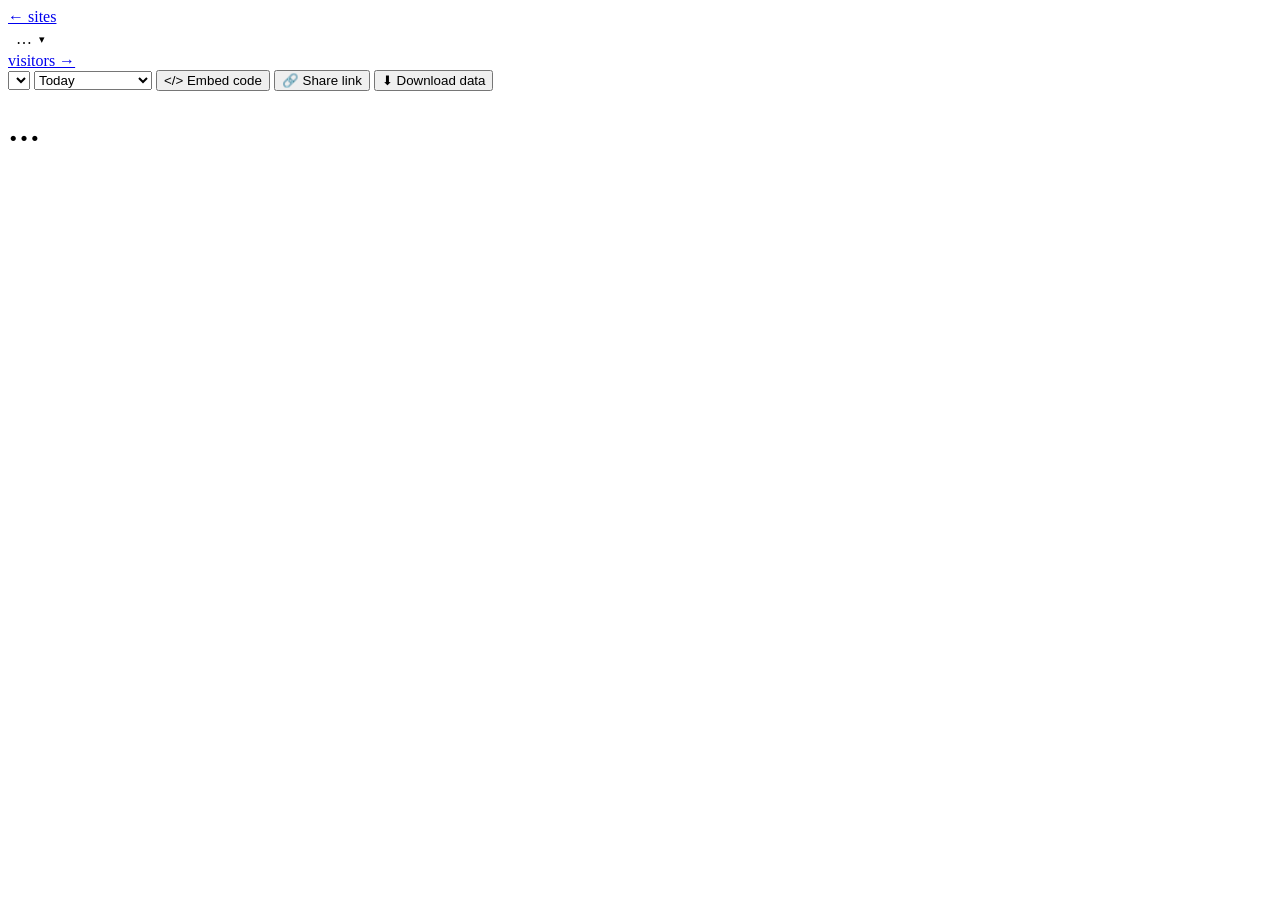
==== commit 8888bd6a: "Redesign site analysis views and combine traffic trends with acquisition" ====
--- a/workers/console/public/site.html
+++ b/workers/console/public/site.html
@@ -1,8 +1,8 @@
 <!doctype html>
 <!--
-[INPUT]: 控制台数据与共享主题。
-[OUTPUT]: 提供当前视图与导航栏主题选择。
-[POS]: 控制台静态展示层。
+[INPUT]: 站点分析脚本、共享主题与多语言字典。
+[OUTPUT]: 提供站点导航、指标、报表与站点操作入口。
+[POS]: 详情页定义各报表挂载点与脚本初始化顺序。
 [PROTOCOL]: 变更时更新此头部，然后检查 CLAUDE.md
 -->
 <html lang="en">
@@ -124,6 +124,7 @@
 </style>
 <script src="/theme.js"></script>
 <link rel="stylesheet" href="/theme.css">
+<link rel="stylesheet" href="/site-detail.css">
 </head>
 <body>
 <script src="/i18n.js"></script>
@@ -163,8 +164,9 @@
   <button id="dlBtn" class="btn" title="Download all data for the selected range as JSON">⬇ <span data-i18n="Download data">Download data</span></button>
   </div>
 </header>
-<main>
+<div class="workspace">
   <nav class="secnav" aria-label="Sections"><ul id="secnav"></ul></nav>
+  <main>
   <!-- first-run state: shown instead of the dashboard until the site has recorded a single event -->
   <section class="onboard panel" id="onboard" hidden>
     <h2 style="margin:0 0 6px;color:var(--text)" data-i18n="Waiting for the first visit">Waiting for the first visit</h2>
@@ -177,7 +179,7 @@
     </div>
     <p class="muted" style="font-size:12px;margin:14px 0 0" data-i18n="onboard-note">The snippet is the same one the site list shows after creation. <b>data-api</b> must be your ingest host; <b>data-adguard</b> only matters if you protect ads.</p>
   </section>
-  <div class="rt" id="realtime"></div>
+  <div class="mast"><div><h1 id="siteHeading">…</h1><div id="siteDomain"></div></div><div class="rt" id="realtime"></div></div>
   <div class="shadow-banner" id="shadowBanner" hidden></div>
   <div class="alerts" id="alerts"></div>
   <div class="anomalies" id="anomalies"></div>
@@ -186,9 +188,11 @@
        queries the first time it is opened. Everything used to live on one
        long page and load at once, which on a busy site meant ~15 concurrent
        live scans and a screen full of skeletons. -->
+
+
+  <section class="sec" data-sec="overview" hidden>
   <div class="cards" id="cards"></div>
-
-  <section class="sec" data-sec="overview" hidden>
+  <div class="trend">
   <div class="chart-head">
     <h2 id="chartTitle">Pageviews</h2>
     <div class="chart-ctrls">
@@ -198,9 +202,7 @@
   </div>
   <div class="panel" id="chart"></div>
 
-  </section>
-
-  <section class="sec" data-sec="sources" hidden>
+  </div>
   <div class="grid2">
     <div><div class="sec-head"><h2 data-i18n="Top sources">Top sources</h2><span class="tabs" data-tabs="sources"></span><button class="all-btn" data-panel="sources" data-i18n="All →">All →</button></div><div class="panel" id="sources"></div></div>
     <div><div class="sec-head"><h2 data-i18n="Pages">Pages</h2><span class="tabs" data-tabs="pages"></span><button class="all-btn" data-panel="pages" data-i18n="All →">All →</button></div><div class="panel" id="pages"></div></div>
@@ -216,8 +218,9 @@
   </section>
 
   <section class="sec" data-sec="vitals" hidden>
+  <h2 data-i18n="Web Vitals">Web Vitals</h2>
   <div id="vitalsSec" hidden>
-    <h2 data-i18n="Web Vitals">Web Vitals</h2>
+
     <div class="panel" id="vitals"></div>
   </div>
 
@@ -244,8 +247,9 @@
   </section>
 
   <section class="sec" data-sec="goals" hidden>
+  <h2 data-i18n="Goals (custom events)">Goals (custom events)</h2>
+  <div class="goal-layout">
   <div id="goalsSection" hidden>
-    <h2 data-i18n="Goals (custom events)">Goals (custom events)</h2>
     <div class="panel" id="goals"></div>
   </div>
   <div id="ctitSection" hidden>
@@ -253,6 +257,7 @@
     <div class="panel" id="ctit"></div>
   </div>
 
+  </div>
     <p class="muted" id="goalsEmpty" hidden data-i18n="no data yet">no data yet</p>
   </section>
 
@@ -324,6 +329,7 @@
   </section>
 
 </main>
+</div>
 
 <div class="modal" id="modal" hidden>
   <div class="modal-box">
@@ -331,1713 +337,8 @@
     <div class="modal-body" id="modalBody"></div>
   </div>
 </div>
-<script>
-const site = new URLSearchParams(location.search).get('id');
-if (!site) location.href = '/sites.html';
-document.getElementById('visitorsLink').href = `/visitor.html?site=${encodeURIComponent(site)}`;
-document.getElementById('trafficAll').href = `/visitor.html?site=${encodeURIComponent(site)}&verdict=bot`;
-// deep link into the journey finder pre-filtered to one page path
-const visitorsByPath = (path) =>
-  `/visitor.html?site=${encodeURIComponent(site)}&path=${encodeURIComponent(path)}`;
-let siteName = site; // replaced with the friendly name once /api/sites loads
-let brandName = 'pvuv.ai'; // instance brand (configurable), for the tab title suffix
-const PREF_KEY = 'pvuv.chartPrefs';
-const FILTER_KEY = 'pvuv.filters.' + site;
-
-// ── faceted filtering (Plausible-style): click any dimension value to narrow
-// the whole dashboard; filters stack (AND), one per dimension. Persisted per
-// site so a reload keeps the view. Only cleanly-supported dims are clickable.
-let filters = [];
-const FILTER_UI = new Set(['source', 'page', 'country', 'region', 'city', 'device', 'browser', 'os', 'utm_campaign', 'utm_medium']);
-const FILTER_LABEL = { source: 'Source', page: 'Page', country: 'Country', region: 'Region', city: 'City', device: 'Device', browser: 'Browser', os: 'OS', utm_campaign: 'Campaign', utm_medium: 'Medium' };
-function loadFilters() {
-  try { filters = JSON.parse(localStorage.getItem(FILTER_KEY)) || []; } catch { filters = []; }
-  if (!Array.isArray(filters)) filters = [];
-}
-function saveFilters() { try { localStorage.setItem(FILTER_KEY, JSON.stringify(filters)); } catch { /* non-fatal */ } }
-function filterQS() { return filters.length ? `&filters=${encodeURIComponent(JSON.stringify(filters))}` : ''; }
-// `values` carries every raw key a merged display row stands for (see
-// mergeSources) so the server matches all of them; `value` stays the label.
-function addFilter(dim, value, values) {
-  if (!FILTER_UI.has(dim) || value == null) return;
-  value = String(value);
-  if (filters.some((f) => f.dim === dim && f.value === value)) return;
-  filters = filters.filter((f) => f.dim !== dim); // one filter per dimension
-  filters.push(values && values.length > 1 ? { dim, value, values } : { dim, value });
-  saveFilters(); renderFilters(); load();
-}
-function removeFilter(i) { filters.splice(i, 1); saveFilters(); renderFilters(); load(); }
-function clearFilters() { filters = []; saveFilters(); renderFilters(); load(); }
-function renderFilters() {
-  const el = document.getElementById('filters');
-  const label = (f) => f.dim === 'source' ? sourceLabel(f.value) : f.value;
-  el.innerHTML = filters.map((f, i) =>
-    `<span class="chip"><span>${te(FILTER_LABEL[f.dim] || f.dim)}: <b title="${esc((f.values || [f.value]).join(', '))}">${esc(label(f))}</b></span><button class="x" data-i="${i}" aria-label="Remove filter" title="Remove">×</button></span>`).join('')
-    + (filters.length > 1 ? `<button class="clear">${te('Clear all')}</button>` : '');
-  el.querySelectorAll('.chip .x').forEach((b) => b.addEventListener('click', () => removeFilter(Number(b.dataset.i))));
-  const c = el.querySelector('.clear');
-  if (c) c.addEventListener('click', clearFilters);
-}
-
-// browser-tab title: "{metric} - {site} - {brand}" so tabs are distinguishable.
-function setTitle() {
-  const m = document.getElementById('metric');
-  const label = m && m.value ? t(METRIC_LABEL[m.value] || '') : '';
-  document.title = `${label ? label + ' - ' : ''}${siteName} - ${brandName}`;
-}
-async function loadBrand() {
-  try { const b = await (await fetch('/api/home')).json(); if (b && b.name) brandName = b.name; } catch { /* keep default */ }
-  setTitle();
-}
-const esc = (s) => String(s ?? '').replace(/[&<>"]/g, (c) => ({'&':'&amp;','<':'&lt;','>':'&gt;','"':'&quot;'}[c]));
-// i18n: t() translates a UI string for the current language (English falls
-// through unchanged). te() = escape(translate) for safe interpolation.
-const t = (s) => window.PVI18N.t(s);
-const te = (s) => esc(t(s));
-const fmt = (n) => n == null ? '–' : Number(n).toLocaleString('en-US');
-
-// country code → flag emoji + human name (Intl.DisplayNames, no lookup table)
-let regionNames;
-try { regionNames = new Intl.DisplayNames(['en'], { type: 'region' }); } catch { regionNames = null; }
-function flagEmoji(cc) {
-  if (!/^[A-Za-z]{2}$/.test(cc || '')) return '';
-  const A = 0x1F1E6;
-  return `<span class="flag">${String.fromCodePoint(A + cc.toUpperCase().charCodeAt(0) - 65, A + cc.toUpperCase().charCodeAt(1) - 65)}</span>`;
-}
-function countryLabel(cc) {
-  if (regionNames && /^[A-Za-z]{2}$/.test(cc || '')) { try { return regionNames.of(cc.toUpperCase()) || cc; } catch { return cc; } }
-  return cc || '(unknown)';
-}
-
-// source favicon (admin dashboard only): resolve common engines to their domain,
-// use DuckDuckGo's icon service (privacy-respecting), fall back to a link glyph.
-const SOURCE_DOMAIN = {
-  google: 'google.com', bing: 'bing.com', duckduckgo: 'duckduckgo.com', yahoo: 'yahoo.com',
-  baidu: 'baidu.com', yandex: 'yandex.com', twitter: 'twitter.com', x: 'x.com',
-  facebook: 'facebook.com', instagram: 'instagram.com', linkedin: 'linkedin.com',
-  youtube: 'youtube.com', reddit: 'reddit.com', github: 'github.com', bilibili: 'bilibili.com',
-  weibo: 'weibo.com', zhihu: 'zhihu.com', newsletter: '', email: '',
-};
-const GENERIC_ICON = "this.outerHTML='<span class=\\'favi-generic\\'>🔗</span>'";
-// Display-side twin of shared/source.ts canonicalSource(): rows recorded
-// before ingest-time canonicalisation (www.google.com, google.com.hk, t.co …)
-// still read as one platform. Filtering keeps the raw stored key.
-const SOURCE_CANON = [
-  [/(^|\.)google\.[a-z.]+$/, 'google.com'], [/^com\.google\.android\.googlequicksearchbox$/, 'google.com'],
-  [/(^|\.)bing\.com$/, 'bing.com'], [/(^|\.)yahoo\.[a-z.]+$/, 'yahoo.com'], [/(^|\.)duckduckgo\.com$/, 'duckduckgo.com'],
-  [/(^|\.)yandex\.[a-z.]+$/, 'yandex.com'], [/(^|\.)baidu\.com$/, 'baidu.com'],
-  [/^t\.co$/, 'x.com'], [/(^|\.)twitter\.com$/, 'x.com'], [/(^|\.)x\.com$/, 'x.com'],
-  [/(^|\.)facebook\.com$/, 'facebook.com'], [/^fb\.com$/, 'facebook.com'], [/(^|\.)instagram\.com$/, 'instagram.com'],
-  [/(^|\.)linkedin\.com$/, 'linkedin.com'], [/^lnkd\.in$/, 'linkedin.com'], [/(^|\.)reddit\.com$/, 'reddit.com'],
-  [/(^|\.)youtube\.com$/, 'youtube.com'], [/^youtu\.be$/, 'youtube.com'], [/(^|\.)pinterest\.[a-z.]+$/, 'pinterest.com'],
-  [/(^|\.)chatgpt\.com$/, 'chatgpt.com'], [/^chat\.openai\.com$/, 'chatgpt.com'], [/(^|\.)perplexity\.ai$/, 'perplexity.ai'],
-  [/(^|\.)bilibili\.com$/, 'bilibili.com'], [/^b23\.tv$/, 'bilibili.com'], [/(^|\.)weibo\.(com|cn)$/, 'weibo.com'],
-  [/(^|\.)zhihu\.com$/, 'zhihu.com'], [/^t\.me$/, 'telegram.org'],
-];
-const SOURCE_NAME = {
-  'google.com': 'Google', 'bing.com': 'Bing', 'yahoo.com': 'Yahoo', 'duckduckgo.com': 'DuckDuckGo', 'yandex.com': 'Yandex',
-  'baidu.com': 'Baidu', 'x.com': 'X (Twitter)', 'facebook.com': 'Facebook', 'instagram.com': 'Instagram',
-  'linkedin.com': 'LinkedIn', 'reddit.com': 'Reddit', 'youtube.com': 'YouTube', 'pinterest.com': 'Pinterest',
-  'chatgpt.com': 'ChatGPT', 'perplexity.ai': 'Perplexity', 'bilibili.com': 'Bilibili', 'weibo.com': 'Weibo',
-  'zhihu.com': 'Zhihu', 'telegram.org': 'Telegram', 'github.com': 'GitHub', 'news.ycombinator.com': 'Hacker News',
-  'producthunt.com': 'Product Hunt', 'search.brave.com': 'Brave Search', 'claude.ai': 'Claude', 'mail.google.com': 'Gmail',
-};
-function canonicalSource(src) {
-  if (!src || src === '(direct)') return src;
-  let h = src.toLowerCase().replace(/^(www|m|l|lm|amp|mobile)\./, '');
-  if (!h.includes('.') && SOURCE_DOMAIN[h]) h = SOURCE_DOMAIN[h]; // bare utm_source=google
-  for (const [re, canon] of SOURCE_CANON) if (re.test(h)) { h = canon; break; }
-  return h;
-}
-function sourceLabel(src) {
-  if (!src || src === '(direct)') return t('Direct');
-  const c = canonicalSource(src);
-  return SOURCE_NAME[c] || (src.includes('.') ? c : src);
-}
-function sourceIcon(src) {
-  if (!src || src === '(direct)') return '<span class="favi-generic" title="Direct / none">↗</span>';
-  const key = src.toLowerCase();
-  const domain = src.includes('.') ? canonicalSource(src) : SOURCE_DOMAIN[key];
-  if (!domain) return '<span class="favi-generic">🔗</span>';
-  return `<img class="favi" loading="lazy" alt="" src="https://icons.duckduckgo.com/ip3/${encodeURIComponent(domain)}.ico" onerror="${GENERIC_ICON}">`;
-}
-const pctf = (x) => (x * 100).toFixed(1) + '%';
-const dur = (ms) => ms == null ? '–' : ms >= 60000 ? `${Math.floor(ms/60000)}m ${Math.round(ms%60000/1000)}s` : `${Math.round(ms/1000)}s`;
-async function guard(r) { if (r.status === 401) { location.href = '/login.html'; throw new Error('auth'); } return r; }
-const get = async (p, qs = '') =>
-  (await guard(await fetch(`/api/sites/${site}/${p}?period=${document.getElementById('period').value}${qs}${filterQS()}`))).json();
-
-// mirrors shared/flags.ts bit definitions (evidence labels, §11.2)
-const FLAG_LABELS = {
-  0x0001: 'webdriver', 0x0002: 'automation residue', 0x0004: 'UA/env contradiction',
-  0x0008: 'datacenter ASN', 0x0010: 'Sec-Fetch missing', 0x0020: 'timezone/IP mismatch',
-  0x0040: 'no interaction & no leave', 0x0080: 'software WebGL', 0x0100: 'mechanical timing',
-  0x0200: 'blocklisted cluster', 0x0400: 'honeypot', 0x0800: 'screen/device contradiction',
-  0x1000: 'no motion data (Android)', 0x2000: 'motion perfectly static',
-  0x4000: 'search referrer from datacenter', 0x8000: 'forged search referrer',
-  0x10000: 'headless UA', 0x20000: 'headless window', 0x40000: 'platform/UA mismatch',
-  0x80000: 'synthetic render env', 0x100000: 'HTTP/1 + modern browser',
-  0x200000: 'mechanical pointer', 0x400000: 'session drift',
-};
-const flagNames = (bits) => Object.keys(FLAG_LABELS).filter((b) => bits & b).map((b) => FLAG_LABELS[b]);
-
-// Plain-English names + one-line explanations for the fired-signal panel — the
-// raw enum names (TZ_IP_MISMATCH …) mean nothing to a site owner. Keyed by the
-// FlagName the /quality endpoint returns.
-const SIGNAL_INFO = {
-  WEBDRIVER: ['Automated browser', 'Reports navigator.webdriver — a real automation/headless browser'],
-  AUTOMATION_RESIDUE: ['Automation tool traces', 'Globals left behind by PhantomJS / Selenium-style tools'],
-  UA_CH_MISMATCH: ['Browser identity mismatch', 'The declared browser contradicts its own capabilities'],
-  DATACENTER_ASN: ['Datacenter / hosting network', 'Request came from a server network, not a home/mobile ISP'],
-  SEC_FETCH_MISSING: ['Missing security headers', 'Real browsers send Sec-Fetch-* headers; these did not'],
-  TZ_IP_MISMATCH: ['Timezone ≠ location', "Browser timezone doesn't match the IP's country"],
-  ZERO_INTERACTION_NO_LEAVE: ['No interaction at all', 'No clicks, scroll, or page-leave — nobody was really there'],
-  SOFTWARE_WEBGL: ['No real GPU', 'Graphics rendered in software (SwiftShader/llvmpipe) — typical of bots'],
-  MECHANICAL_TIMING: ['Machine-like timing', 'Events spaced too evenly to be human'],
-  BLOCKLIST_CLUSTER: ['Known bad cluster', 'Matches a fingerprint/IP group flagged by batch analysis'],
-  HONEYPOT: ['Fell for a hidden trap', 'Followed an invisible link no human can see'],
-  SCREEN_DEVICE_MISMATCH: ['Fake screen / device', 'Impossible screen size or device characteristics'],
-  MOBILE_NO_MOTION: ['Mobile without sensors', 'Claims to be a phone but reports no motion sensors'],
-  MOTION_STATIC: ['Frozen motion sensors', 'Motion readings never change — a spoofed device'],
-  SEARCH_REF_DATACENTER: ['Fake search visit (datacenter)', 'Claims a Google/Bing referral but comes from a cloud/hosting network — real searchers are on home/mobile ISPs'],
-  FORGED_SEARCH_REFERRER: ['Forged search referrer', 'Referrer claims a search engine but is malformed: http, a leaked ?q= query, or navigation headers that contradict an external click'],
-  HEADLESS_UA: ['Headless browser', 'The browser identifies itself as a headless automation engine (HeadlessChrome)'],
-  HEADLESS_WINDOW: ['Windowless browser', 'The browser window reports zero outer size — typical of a headless / windowless runtime'],
-  UA_PLATFORM_MISMATCH: ['OS spoofing', "The claimed operating system (Windows/macOS/iOS) contradicts the browser's actual platform"],
-  SYNTHETIC_ENV: ['Synthetic environment', 'Renders color emoji in monochrome and has no real system fonts — a bare headless/container browser, not a real device'],
-  HTTP1_MODERN_BROWSER: ['HTTP/1 with modern browser', 'Claims a modern Chrome but spoke HTTP/1.x to the edge — real Chrome negotiates HTTP/2/3; typical of scripted TLS stacks behind a spoofed UA (corporate proxies can also cause this)'],
-  MOUSE_MECHANICAL: ['Mechanical pointer', 'Pointer moved with machine-like dynamics: constant speed, zero curvature, or clicks landing with no nearby movement'],
-  SESSION_DRIFT: ['Session identity drift', 'Browser family, OS or language changed within one session — impossible for a real visitor; a replayed session cookie or an environment-rotating farm'],
-  UNIDENTIFIED_DESKTOP: ['Unidentifiable desktop', 'A desktop device whose user agent names no known browser family and no identifiable OS. Real desktop browsers are one of six families (including the Chromium-based Chinese ones); the three conditions together measured 0.1% of healthy traffic'],
-};
-const signalLabel = (name) => (SIGNAL_INFO[name] || [name.toLowerCase().replace(/_/g, ' '), ''])[0];
-const signalHelp = (name) => (SIGNAL_INFO[name] || ['', ''])[1];
-
-// Per-dimension display config: tab label, column headers, filter value, the
-// bar-length basis (Visitors), an optional leading icon (flag / favicon), and
-// the row cells. Drives the panels, their sub-tabs, and the "All …" modal.
-const utmCell = (r) => [esc(r.key), fmt(r.pv), fmt(r.pv_clean), fmt(r.uv)];
-const geoCell = (r) => [esc(r.key), fmt(r.pv), fmt(r.pv_clean), fmt(r.uv)];
-// GA4-style channel groups (sessions.channel) — label + glyph per key
-const CHANNEL_LABEL = {
-  direct: 'Direct', organic_search: 'Organic search', paid_search: 'Paid search',
-  organic_social: 'Organic social', paid_social: 'Paid social', email: 'Email',
-  ai: 'AI assistants', video: 'Video', referral: 'Referral', '(unknown)': '(unknown)',
-};
-const CHANNEL_ICON = {
-  direct: '↗', organic_search: '🔍', paid_search: '💰', organic_social: '💬',
-  paid_social: '📣', email: '✉️', ai: '🤖', video: '▶', referral: '🔗',
-};
-const dimConfig = {
-  source:      { label: 'Sources',   note: '* Sessions that STARTED in this period, from session-level attribution. The Sessions card above counts sessions that recorded a pageview, so the two differ by sessions that only sent behaviour beacons — almost entirely bots.', headers: ['Source', 'Sessions*', 'PV', 'Non-bot PV', 'Visitors'], val: (r) => r.key, bar: (r) => r.uv, icon: (r) => sourceIcon(r.key), cells: (r) => [`<span title="${esc(r.key)}">${esc(sourceLabel(r.key))}</span>`, fmt(r.sessions), fmt(r.pv), fmt(r.pv_clean), fmt(r.uv)] },
-  channel:     { label: 'Channels',  note: '* Sessions that STARTED in this period, from session-level attribution. The Sessions card above counts sessions that recorded a pageview, so the two differ by sessions that only sent behaviour beacons — almost entirely bots.', headers: ['Channel', 'Sessions*', 'PV', 'Non-bot PV', 'Visitors'], val: (r) => r.key, bar: (r) => r.uv, icon: (r) => `<span class="favi-generic">${CHANNEL_ICON[r.key] || '🔗'}</span>`, cells: (r) => [te(CHANNEL_LABEL[r.key] || r.key), fmt(r.sessions), fmt(r.pv), fmt(r.pv_clean), fmt(r.uv)] },
-  page:        { label: 'Pages',     headers: ['Path', 'PV', 'Non-bot PV', 'Visitors', 'Bounces'], val: (r) => r.path, bar: (r) => r.uv, cells: (r) => [esc(r.path), fmt(r.pv), fmt(r.pv_clean), fmt(r.uv), fmt(r.bounces)] },
-  entry_page:  { label: 'Entry',     headers: ['Entry page', 'Sessions', 'Visitors'], val: (r) => r.key, bar: (r) => r.uv, cells: (r) => [esc(r.key), fmt(r.sessions), fmt(r.uv)] },
-  exit_page:   { label: 'Exit',      headers: ['Exit page', 'Sessions', 'Visitors'], val: (r) => r.key, bar: (r) => r.uv, cells: (r) => [esc(r.key), fmt(r.sessions), fmt(r.uv)] },
-  country:     { label: 'Countries', headers: ['Country', 'PV', 'Non-bot PV', 'Visitors'], val: (r) => r.key, bar: (r) => r.uv, icon: (r) => flagEmoji(r.key), cells: (r) => [esc(countryLabel(r.key)), fmt(r.pv), fmt(r.pv_clean), fmt(r.uv)] },
-  region:      { label: 'Regions',   headers: ['Region', 'PV', 'Non-bot PV', 'Visitors'], val: (r) => r.key, bar: (r) => r.uv, cells: geoCell },
-  city:        { label: 'Cities',    headers: ['City', 'PV', 'Non-bot PV', 'Visitors'], val: (r) => r.key, bar: (r) => r.uv, cells: geoCell },
-  browser:     { label: 'Browser',   headers: ['Browser', 'PV', 'Non-bot PV', 'Visitors'], val: (r) => r.key, bar: (r) => r.uv, cells: geoCell },
-  os:          { label: 'OS',        headers: ['OS', 'PV', 'Non-bot PV', 'Visitors'], val: (r) => r.key, bar: (r) => r.uv, cells: geoCell },
-  device:      { label: 'Device',    headers: ['Device', 'PV', 'Non-bot PV', 'Visitors'], val: (r) => r.key, bar: (r) => r.uv, cells: geoCell },
-  size:        { label: 'Size',      headers: ['Screen', 'PV', 'Non-bot PV', 'Visitors'], val: (r) => r.key, bar: (r) => r.uv, cells: geoCell },
-  utm_medium:   { label: 'Medium',   headers: ['Medium', 'PV', 'Non-bot PV', 'Visitors'], val: (r) => r.key, bar: (r) => r.uv, cells: utmCell },
-  utm_campaign: { label: 'Campaign', headers: ['Campaign', 'PV', 'Non-bot PV', 'Visitors'], val: (r) => r.key, bar: (r) => r.uv, cells: utmCell },
-  utm_term:     { label: 'Term',     headers: ['Term', 'PV', 'Non-bot PV', 'Visitors'], val: (r) => r.key, bar: (r) => r.uv, cells: utmCell },
-  utm_content:  { label: 'Content',  headers: ['Content', 'PV', 'Non-bot PV', 'Visitors'], val: (r) => r.key, bar: (r) => r.uv, cells: utmCell },
-  ft_source:    { label: 'FT source',   headers: ['First-touch source', 'PV', 'Non-bot PV', 'Visitors'], val: (r) => r.key, bar: (r) => r.uv, cells: utmCell },
-  ft_medium:    { label: 'FT medium',   headers: ['First-touch medium', 'PV', 'Non-bot PV', 'Visitors'], val: (r) => r.key, bar: (r) => r.uv, cells: utmCell },
-  ft_campaign:  { label: 'FT campaign', headers: ['First-touch campaign', 'PV', 'Non-bot PV', 'Visitors'], val: (r) => r.key, bar: (r) => r.uv, cells: utmCell },
-  goal: { label: 'Goals', headers: ['Event', 'Fires', 'Visitors', 'Revenue'], val: (r) => r.key, bar: (r) => r.uv, cells: (r) => [esc(r.key), fmt(r.pv), fmt(r.uv), r.revenue ? money(r.revenue) : '–'] },
-};
-
-// Shared table markup: proportion bar behind the first column + optional icon.
-function breakdownTableHTML(dim, rows, clickable) {
-  const cfg = dimConfig[dim];
-  const max = Math.max(1, ...rows.map((r) => Number(cfg.bar(r)) || 0));
-  return `<table><tr>${cfg.headers.map((h, i) => `<th${i ? ' class="num"' : ''}>${te(h)}</th>`).join('')}</tr>`
-    + rows.map((r, idx) => {
-        const cells = cfg.cells(r);
-        const pct = Math.max(2, (Number(cfg.bar(r)) || 0) / max * 100);
-        const icon = cfg.icon ? cfg.icon(r) : '';
-        const lead = `<td class="lead"><span class="bar" style="width:${pct.toFixed(1)}%"></span>`
-          + `<span class="lead-in">${icon}<span class="txt">${cells[0]}</span>${clickable ? `<span class="drill">${te('+ filter')}</span>` : ''}</span></td>`;
-        return `<tr${clickable ? ' class="clickable"' : ''} data-i="${idx}">${lead}${cells.slice(1).map((c) => `<td class="num">${c}</td>`).join('')}</tr>`;
-      }).join('') + '</table>'
-    + (cfg.note ? `<p class="muted" style="margin:8px 0 0;font-size:11.5px">${te(cfg.note)}</p>` : '');
-}
-
-// Fold rows that canonicalise to the same platform into one (legacy data
-// recorded www.google.com / google.com.hk / google as separate keys). Counts
-// sum; visitors can double-count across variants, which is the lesser evil
-// versus three "Google" rows. `keys` remembers the raw keys for filtering.
-function mergeSources(rows) {
-  const out = new Map();
-  for (const r of rows) {
-    const c = canonicalSource(r.key) || r.key;
-    const m = out.get(c);
-    if (!m) { out.set(c, { ...r, key: c, keys: [r.key] }); continue; }
-    m.keys.push(r.key);
-    for (const k of ['sessions', 'pv', 'pv_clean', 'uv']) if (r[k] != null) m[k] = (Number(m[k]) || 0) + Number(r[k]);
-  }
-  return [...out.values()].sort((a, b) => (Number(b.pv) || 0) - (Number(a.pv) || 0));
-}
-function prepRows(dim, rows) { return dim === 'source' ? mergeSources(rows) : rows; }
-
-function renderBreakdown(elId, dim, rows) {
-  const el = document.getElementById(elId);
-  const clickable = FILTER_UI.has(dim);
-  rows = prepRows(dim, rows);
-  el.innerHTML = rows.length ? breakdownTableHTML(dim, rows, clickable) : `<p class="muted">${te('no data yet')}</p>`;
-  if (clickable) el.querySelectorAll('tr.clickable').forEach((tr) =>
-    tr.addEventListener('click', () => { const r = rows[Number(tr.dataset.i)]; addFilter(dim, dimConfig[dim].val(r), r.keys); }));
-}
-
-// ── tabbed breakdown panels (Plausible-style dimension switchers)
-const PANELS = {
-  sources:   ['source', 'channel'],
-  pages:     ['page', 'entry_page', 'exit_page'],
-  countries: ['country', 'region', 'city'],
-  devices:   ['browser', 'os', 'device', 'size'],
-};
-const panelState = {}; // mount id → active dim
-function buildTabs() {
-  for (const [mount, dims] of Object.entries(PANELS)) {
-    panelState[mount] = panelState[mount] || dims[0];
-    const host = document.querySelector(`.tabs[data-tabs="${mount}"]`);
-    if (!host) continue;
-    if (dims.length <= 1) { host.innerHTML = ''; continue; }
-    host.innerHTML = dims.map((d) => `<button data-dim="${d}"${d === panelState[mount] ? ' class="active"' : ''}>${te(dimConfig[d].label)}</button>`).join('');
-    host.querySelectorAll('button').forEach((b) => b.addEventListener('click', () => {
-      panelState[mount] = b.dataset.dim;
-      host.querySelectorAll('button').forEach((x) => x.classList.toggle('active', x === b));
-      loadPanel(mount);
-    }));
-  }
-}
-async function loadPanel(mount) {
-  const dim = panelState[mount];
-  const d = await get('breakdown', `&dim=${dim}`);
-  renderBreakdown(mount, dim, d.rows || []);
-}
-
-// "All …" — full (top-100) list of the panel's ACTIVE dimension in the modal.
-async function openAll(mount) {
-  const dim = panelState[mount];
-  const cfg = dimConfig[dim];
-  document.getElementById('modalTitle').textContent = `${t('All')} · ${t(cfg.label)}`;
-  document.getElementById('modalBody').innerHTML = `<p class="loading">${te('loading…')}</p>`;
-  document.getElementById('modal').hidden = false;
-  const d = await get('breakdown', `&dim=${dim}&limit=100`);
-  const rows = prepRows(dim, d.rows || []);
-  const clickable = FILTER_UI.has(dim);
-  document.getElementById('modalBody').innerHTML = rows.length
-    ? breakdownTableHTML(dim, rows, clickable)
-      + (clickable ? `<p class="muted" style="font-size:12px;margin:10px 2px 0">${te('Click a row to filter the dashboard by it.')}</p>` : '')
-    : `<p class="muted">${te('no data yet')}</p>`;
-  if (clickable) document.getElementById('modalBody').querySelectorAll('tr.clickable').forEach((tr) => tr.addEventListener('click', () => {
-    const r = rows[Number(tr.dataset.i)]; addFilter(dim, cfg.val(r), r.keys); closeModal();
-  }));
-}
-document.querySelectorAll('.all-btn').forEach((b) => b.addEventListener('click', () => openAll(b.dataset.panel)));
-
-// Embed code — available at any time, not only on the first-run screen.
-document.getElementById('embedBtn').addEventListener('click', async () => {
-  const s = allSites.find((x) => x.site_id === site) || { site_id: site };
-  document.getElementById('modalTitle').textContent = t('Embed code');
-  document.getElementById('modalBody').innerHTML = `<p class="loading">${te('loading…')}</p>`;
-  document.getElementById('modal').hidden = false;
-  const code = await snippetFor(s);
-  document.getElementById('modalBody').innerHTML = `
-    <p class="muted" style="margin:0 0 10px;font-size:13px">${te('Add this to every page, before </head> or at the end of <body>.')}</p>
-    <pre id="embedCode" style="margin:0;white-space:pre-wrap;word-break:break-all;font-size:12.5px;font-family:var(--mono);background:var(--bg);border:1px solid var(--border);border-radius:var(--radius);padding:12px">${esc(code)}</pre>
-    <div style="display:flex;align-items:center;gap:10px;margin-top:12px">
-      <button class="btn" id="embedCopy">${te('Copy snippet')}</button>
-      <a class="btn" href="/health.html" target="_blank" rel="noopener">${te('Run self-check')} ↗</a>
-    </div>
-    <p class="muted" style="font-size:12px;margin:12px 0 0">${esc(window.PVI18N.tk('embed-note', 'data-api must be your ingest host; data-adguard only matters if you protect ads. Changes reach already-embedded pages within about an hour, as the f.js cache revalidates.'))}</p>`;
-  document.getElementById('embedCopy').onclick = async (ev) => {
-    try { await navigator.clipboard.writeText(code); ev.target.textContent = t('Copied'); } catch { /* clipboard blocked */ }
-  };
-});
-
-function closeModal() { document.getElementById('modal').hidden = true; }
-document.getElementById('modalClose').addEventListener('click', closeModal);
-document.getElementById('modal').addEventListener('click', (e) => { if (e.target.id === 'modal') closeModal(); });
-document.addEventListener('keydown', (e) => { if (e.key === 'Escape') closeModal(); });
-
-// metric + interval controls (Plausible-style). First interval per period = default.
-const METRICS = [
-  ['pv', 'Pageviews'], ['uv', 'Visitors'], ['sessions', 'Sessions'],
-  ['pv_per_visitor', 'Pages / visitor'],
-  ['bounce_rate', 'Bounce rate (engaged)'], ['bounce_rate_single', 'Bounce rate (1-page)'],
-  ['avg_duration_ms', 'Engaged time'], ['visit_duration_ms', 'Visit duration'],
-];
-const METRIC_LABEL = Object.fromEntries(METRICS);
-const INTERVALS = {
-  '24h': ['hour', 'minute'],
-  today: ['hour', 'minute'], yesterday: ['hour', 'minute'],
-  '7d': ['day', 'hour'], this_week: ['day', 'hour'], last_week: ['day', 'hour'],
-  '30d': ['day', 'week'], this_month: ['day', 'week'], last_month: ['day', 'week'], '90d': ['day', 'week'],
-  this_year: ['month', 'week', 'day'],
-};
-const INTERVAL_LABEL = { minute: 'Minutes', hour: 'Hours', day: 'Days', week: 'Weeks', month: 'Months' };
-
-function fmtMetric(metric, v) {
-  if (v == null) return '–';
-  if (metric === 'bounce_rate' || metric === 'bounce_rate_single') return (v * 100).toFixed(1) + '%';
-  if (metric === 'avg_duration_ms' || metric === 'visit_duration_ms') return dur(v);
-  if (metric === 'pv_per_visitor') return Number(v).toFixed(2);
-  return fmt(v);
-}
-
-// Pick a "nice" axis top + gridline step so the max sits just under a round
-// number and lines land on 1/2/5×10ⁿ values (462 → top 500 step 100; a few
-// thousand → step 500 or 1000). Targets ~5 gridlines.
-function niceScale(max) {
-  if (!(max > 0)) return { top: 1, step: 1 };
-  const raw = max / 5;                             // aim for ~5 intervals
-  const pow = Math.pow(10, Math.floor(Math.log10(raw)));
-  const frac = raw / pow;
-  const nice = frac <= 1 ? 1 : frac <= 2 ? 2 : frac <= 5 ? 5 : 10;
-  const step = nice * pow;
-  return { top: Math.ceil(max / step) * step, step };
-}
-
-function lineChart(points, metric) {
-  const el = document.getElementById('chart');
-  // future buckets (time hasn't arrived) are never drawn — otherwise the line
-  // would dive to 0 and look like missing data. The in-progress bucket (status
-  // 'partial') is drawn with a dashed connector to show it's still filling.
-  const drawn = points.filter((p) => p.status !== 'future');
-  const hasData = drawn.some((p) => p.value != null && p.value !== 0);
-  if (!drawn.length || !hasData) { el.innerHTML = `<p class="muted">${te('no data yet')}</p>`; return; }
-  const W = 980, H = 190, P = 46, PT = 12;
-  const max = Math.max(...drawn.map((p) => p.value ?? 0), 1);
-  const { top, step } = niceScale(max);
-  // x spans the full range (axis shows the whole period); future area stays empty
-  const xs = (i) => P + (i * (W - P - 12)) / Math.max(points.length - 1, 1);
-  const ys = (v) => H - P - ((v ?? 0) * (H - P - PT)) / top;
-
-  // horizontal gridlines + left-axis value labels at each nice step
-  const grid = [];
-  for (let g = 0; g <= top + 1e-9; g += step) {
-    const y = ys(g).toFixed(1);
-    grid.push(`<line x1="${P}" y1="${y}" x2="${W - 12}" y2="${y}" stroke="#222834" stroke-width="1"/>`
-      + `<text x="${P - 8}" y="${(Number(y) + 3.5).toFixed(1)}" text-anchor="end">${esc(fmtMetric(metric, g))}</text>`);
-  }
-
-  const complete = points.map((p, i) => ({ p, i })).filter((x) => x.p.status === 'complete');
-  const solid = complete.map((x) => `${xs(x.i).toFixed(1)},${ys(x.p.value).toFixed(1)}`).join(' ');
-  const partialIdx = points.findIndex((p) => p.status === 'partial');
-  let dashed = '';
-  if (partialIdx >= 0) {
-    const prev = complete.length ? complete[complete.length - 1].i : partialIdx;
-    dashed = `${xs(prev).toFixed(1)},${ys(points[prev].value).toFixed(1)} ${xs(partialIdx).toFixed(1)},${ys(points[partialIdx].value).toFixed(1)}`;
-  }
-
-  // no <title> here — the crosshair readout below covers every x-position, and a
-  // native tooltip would pop up alongside it
-  const dot = (p, i) => p.status === 'future' ? '' :
-    `<circle cx="${xs(i).toFixed(1)}" cy="${ys(p.value).toFixed(1)}" r="2.5" fill="${p.status === 'partial' ? '#0f1115' : '#3b82f6'}" stroke="#3b82f6" stroke-width="${p.status === 'partial' ? 1.5 : 0}"/>`;
-  const lstep = Math.ceil(points.length / 8);
-  const labels = points.filter((_, i) => i % lstep === 0);
-
-  // Invalid-traffic strip: one cell per bucket, opacity = that bucket's share of
-  // bot/suspect pageviews. Deliberately NOT a second line on the main axis — the
-  // selected metric may be visitors / sessions / a rate, while invalid traffic is
-  // counted in pageviews, so overlaying them would compare different units. As a
-  // share it stays readable under any metric and answers the real question:
-  // was the bad traffic one short burst, or spread across the whole period?
-  const hasInvalid = drawn.some((p) => (p.invalid ?? 0) > 0);
-  const SY = H - P + 12, SH = 9;               // strip sits just under the x-axis
-  let strip = '';
-  if (hasInvalid) {
-    const cw = (W - P - 12) / Math.max(points.length, 1);
-    strip = points.map((p, i) => {
-      if (p.status === 'future' || !p.pv) return '';
-      const share = (p.invalid ?? 0) / p.pv;
-      if (share <= 0) return '';
-      const x = P + i * cw;
-      // floor the opacity so a small but real share is still visible
-      const op = (0.18 + 0.82 * Math.min(share, 1)).toFixed(2);
-      return `<rect x="${x.toFixed(1)}" y="${SY}" width="${Math.max(cw - 1, 1).toFixed(1)}" height="${SH}" rx="1.5" fill="#f87171" opacity="${op}"/>`;
-    }).join('');
-  }
-
-  const VH = H + (hasInvalid ? 20 : 0);
-  el.innerHTML = `<svg viewBox="0 0 ${W} ${VH}" style="width:100%;display:block">
-    ${grid.join('')}
-    ${solid ? `<polyline points="${solid}" fill="none" stroke="#3b82f6" stroke-width="2"/>` : ''}
-    ${dashed ? `<polyline points="${dashed}" fill="none" stroke="#3b82f6" stroke-width="2" stroke-dasharray="4 3" opacity="0.75"/>` : ''}
-    ${points.map(dot).join('')}
-    ${strip}
-    ${hasInvalid ? `<text x="${P - 8}" y="${SY + SH - 1}" text-anchor="end" opacity="0.75">${esc(t('invalid'))}</text>` : ''}
-    ${labels.map((p) => `<text x="${xs(points.indexOf(p))}" y="${VH - 6}" text-anchor="middle" ${p.status === 'future' ? 'opacity="0.4"' : ''}>${esc(p.label)}</text>`).join('')}
-    <g id="chairG" opacity="0">
-      <line id="chairL" y1="${PT}" y2="${H - P}" stroke="#5b6472" stroke-width="1" stroke-dasharray="3 3"/>
-      <circle id="chairD" r="4" fill="#3b82f6" stroke="#0f1115" stroke-width="2"/>
-    </g>
-    <rect id="chairHit" x="${P}" y="0" width="${W - P - 12}" height="${VH}" fill="transparent" style="cursor:crosshair"/>
-  </svg>
-  <div class="tt" id="chartTip" hidden></div>`;
-
-  attachChartHover(el, points, metric, { W, VH, P, xs, ys });
-}
-
-// Crosshair readout: hovering anywhere along the plot snaps to the nearest
-// bucket and shows its numbers — the metric value plus, when present, that
-// bucket's invalid-traffic share. Bound per render; replacing el.innerHTML
-// discards the previous listeners with their nodes, so nothing accumulates.
-function attachChartHover(el, points, metric, geo) {
-  const svg = el.querySelector('svg');
-  const hit = el.querySelector('#chairHit');
-  const g = el.querySelector('#chairG');
-  const line = el.querySelector('#chairL');
-  const dotEl = el.querySelector('#chairD');
-  const tip = el.querySelector('#chartTip');
-  if (!svg || !hit || !tip) return;
-  // buckets that can actually be read (a 'future' one has no data yet)
-  const readable = points.map((p, i) => i).filter((i) => points[i].status !== 'future');
-  if (!readable.length) return;
-
-  const pt = svg.createSVGPoint();
-  const toViewX = (evt) => {
-    const m = svg.getScreenCTM();
-    if (!m) return null;
-    pt.x = evt.clientX; pt.y = evt.clientY;
-    return pt.matrixTransform(m.inverse()).x;
-  };
-
-  const show = (evt) => {
-    const vx = toViewX(evt);
-    if (vx == null) return;
-    // nearest readable bucket to the pointer's x
-    let idx = readable[0], best = Infinity;
-    for (const i of readable) {
-      const d = Math.abs(geo.xs(i) - vx);
-      if (d < best) { best = d; idx = i; }
-    }
-    const p = points[idx];
-    const x = geo.xs(idx), y = geo.ys(p.value);
-    line.setAttribute('x1', x.toFixed(1)); line.setAttribute('x2', x.toFixed(1));
-    dotEl.setAttribute('cx', x.toFixed(1)); dotEl.setAttribute('cy', y.toFixed(1));
-    g.setAttribute('opacity', '1');
-
-    const rows = [`<div class="tl">${esc(p.label)}${p.status === 'partial' ? ` <span class="tp">${esc(t('in progress'))}</span>` : ''}</div>`,
-      `<div class="tv">${esc(t(METRIC_LABEL[metric] || metric))}: ${esc(fmtMetric(metric, p.value))}</div>`];
-    if (p.pv) {
-      const share = (p.invalid || 0) / p.pv;
-      rows.push(`<div class="${share > 0 ? 'ti' : 'tl'}">${esc(t('invalid'))}: ${pctf(share)}`
-        + ` <span class="tl">(${fmt(p.invalid || 0)}/${fmt(p.pv)} ${esc(t('pageviews'))})</span></div>`);
-    }
-    tip.innerHTML = rows.join('');
-    tip.hidden = false;
-    // position in CSS pixels: the viewBox is scaled to the element's width
-    const rect = svg.getBoundingClientRect();
-    const sx = rect.width / geo.W;
-    tip.style.left = Math.max(60, Math.min(rect.width - 60, x * sx)) + 'px';
-    tip.style.top = Math.max(tip.offsetHeight, y * (rect.height / geo.VH) - 10) + 'px';
-  };
-  const hide = () => { g.setAttribute('opacity', '0'); tip.hidden = true; };
-
-  hit.addEventListener('pointermove', show);
-  hit.addEventListener('pointerdown', show);   // tap-to-read on touch devices
-  hit.addEventListener('pointerleave', hide);
-  el.addEventListener('pointerleave', hide);
-}
-
-function populateControls() {
-  const mSel = document.getElementById('metric');
-  // rebuild each call so labels follow the current language; preserve selection
-  const mCur = mSel.value;
-  mSel.innerHTML = METRICS.map(([v, l]) => `<option value="${v}">${te(l)}</option>`).join('');
-  if (mCur) mSel.value = mCur;
-  const period = document.getElementById('period').value;
-  const opts = INTERVALS[period] || ['day'];
-  const iSel = document.getElementById('interval');
-  const cur = iSel.value;
-  iSel.innerHTML = opts.map((v) => `<option value="${v}">${te(INTERVAL_LABEL[v])}</option>`).join('');
-  iSel.value = opts.includes(cur) ? cur : opts[0]; // keep choice if still valid, else default
-}
-
-// KPI cards. The two bounce definitions are shown as separate cards (more
-// direct than a toggle): "engaged" = GA4 style, "1-page" = UA/Plausible/Similarweb.
-function renderCards(o, al) {
-  const cleanShare = (o.pv ? ((o.clean_count + o.suspect_count) / o.pv) * 100 : 0).toFixed(1);
-  const perVisitor = o.uv ? (o.pv / o.uv).toFixed(2) : '–';
-  const pct = (v) => v == null ? '–' : (v * 100).toFixed(1) + '%';
-  // k (label) and h (sub-label) are UI strings → translated; v is a value;
-  // help is the long explanation, shown as a tooltip so labels stay one line.
-  const card = (k, v, h, help, cls) =>
-    `<div class="card${cls ? ' ' + cls : ''}"${help ? ` title="${esc(t(help))}"` : ''}><div class="v">${v}</div><div class="k">${te(k)}</div><div class="h">${h ? te(h) : ''}</div></div>`;
-  // forged search-referrer traffic (the two new signals) + its share of
-  // search-referred visits — makes "fake Google" visible without SQL.
-  const st = (al && al.stats) || {};
-  const fakeN = st.fake_search || 0;
-  const fakeShare = st.search_pv ? `${(fakeN / st.search_pv * 100).toFixed(1)}% ${t('of search visits')}` : t('of search visits');
-  // Two rows of six: audience volume on top, quality & outcomes below. The
-  // conversion cards always render so the grid never goes ragged — a site
-  // without custom events simply shows a dash.
-  document.getElementById('cards').innerHTML =
-    card('Visitors', fmt(o.uv), 'unique people', 'Distinct visitors (by visitor id) in this range, bots and crawlers excluded') +
-    card('Sessions', fmt(o.sessions), 'visits', 'Visits — a new session starts after 30 minutes idle or at midnight') +
-    card('Pageviews', fmt(o.pv), 'all traffic', 'Every recorded pageview, including traffic later judged invalid') +
-    card('Pages / visitor', perVisitor, 'depth', 'Pageviews divided by visitors') +
-    card('Engaged time', dur(o.avg_duration_ms), 'visible dwell', 'Average time the page was actually visible per visit, exit page included (measured, not inferred)') +
-    card('Visit duration', dur(o.visit_duration_ms), 'first → last event', 'Classic session length: first to last event in the visit (Universal Analytics / Plausible definition — exit page counts as 0)') +
-    card('Human share', cleanShare + '%', 'of pageviews', 'Share of pageviews not judged bot or crawler') +
-    card('Bounce (engaged)', pct(o.bounce_rate), 'GA4 style', 'Visits with no engagement: under 10s, no second page, no conversion (GA4 definition)') +
-    card('Bounce (1-page)', pct(o.bounce_rate_single), 'Plausible style', 'Visits that saw exactly one page (Universal Analytics / Plausible definition)') +
-    card('Forged search', fmt(fakeN), fakeShare, 'Visits claiming a Google/Bing referral that the forgery checks rejected', fakeN > 0 ? 'card-warn' : '') +
-    card('Conversions', o.conversions ? fmt(o.conversions) : '–', 'custom events', 'Custom events sent by your site (signup, purchase …) from clean traffic') +
-    card('Revenue', o.revenue ? money(o.revenue) : '–', 'from events with revenue', 'Sum of the revenue property on custom events, in USD');
-}
-const money = (v) => '$' + Number(v || 0).toLocaleString('en-US', { minimumFractionDigits: 2, maximumFractionDigits: 2 });
-
-async function loadChart() {
-  const metric = document.getElementById('metric').value;
-  const interval = document.getElementById('interval').value;
-  document.getElementById('chartTitle').textContent = t(METRIC_LABEL[metric]);
-  setTitle(); // reflect the selected metric in the tab title
-  const ts = await get('timeseries', `&metric=${metric}&interval=${interval}`);
-  lineChart(ts.points, metric);
-}
-
-function donut(t) {
-  const total = t.clean + t.suspect + t.bot + t.crawler || 1;
-  const colors = { clean: '#34d399', suspect: '#fbbf24', bot: '#f87171', crawler: '#64748b' };
-  let off = 0;
-  const C = 2 * Math.PI * 40;
-  const segs = Object.keys(colors).map((k) => {
-    const frac = t[k] / total;
-    const seg = `<circle r="40" cx="60" cy="60" fill="none" stroke="${colors[k]}" stroke-width="16"
-      stroke-dasharray="${(frac * C).toFixed(1)} ${C.toFixed(1)}" stroke-dashoffset="${(-off * C).toFixed(1)}"
-      transform="rotate(-90 60 60)"/>`;
-    off += frac;
-    return seg;
-  }).join('');
-  const T = window.PVI18N.t; // `t` is the totals param here, so alias the translator
-  document.getElementById('quality').innerHTML = `
-    <div style="display:flex;gap:20px;align-items:center">
-      <svg viewBox="0 0 120 120" width="130">${segs}
-        <text x="60" y="58" text-anchor="middle" style="font-size:15px;fill:var(--text);font-weight:700">${((t.clean + t.suspect) / total * 100).toFixed(1)}%</text>
-        <text x="60" y="74" text-anchor="middle">${esc(T('counted'))}</text></svg>
-      <div class="legend" style="flex-direction:column;align-items:flex-start">
-        <span><i class="dot" style="background:#34d399"></i>${esc(T('clean'))} ${fmt(t.clean)}</span>
-        <span><i class="dot" style="background:#fbbf24"></i>${esc(T('suspect'))} ${fmt(t.suspect)} <span class="muted">${esc(T('(counted, flagged)'))}</span></span>
-        <span><i class="dot" style="background:var(--bad)"></i>${esc(T('bot'))} ${fmt(t.bot)} <span class="muted">${esc(T('(excluded)'))}</span></span>
-        <span><i class="dot" style="background:#64748b"></i>${esc(T('verified crawler'))} ${fmt(t.crawler)} <span class="muted">${esc(T('(separate)'))}</span></span>
-      </div>
-    </div>`;
-}
-
-// "Unreasonable data" alerts — self-contained plausibility checks (server-side).
-// Crawler categories (§6.6) — only rendered when the deployer has imported a
-// bot directory AND some traffic matched it. Descriptive: it says which KINDS
-// of crawlers visited, and changes nothing about how they were scored.
-async function loadCrawlers() {
-  const sec = document.getElementById('crawlerSec');
-  const el = document.getElementById('crawlers');
-  let rows = [];
-  try { rows = (await get('breakdown', '&dim=bot_category&limit=50')).rows || []; }
-  catch { sec.hidden = true; return; }
-  if (!rows.length) { sec.hidden = true; return; }   // no directory, or no match
-  sec.hidden = false;
-  const total = rows.reduce((a, r) => a + (r.pv || 0), 0) || 1;
-  el.innerHTML = `<p class="muted" style="margin:0 0 10px;font-size:12px">${te('Identified crawler traffic grouped by what the crawler is for. Classification only — these visits are scored exactly as before.')}</p>`
-    + `<table><tr><th>${te('Category')}</th><th class="num">${te('PV')}</th><th class="num">${te('Visitors')}</th><th class="num">${te('Share')}</th></tr>`
-    + rows.map((r) => `<tr><td>${esc(t(CRAWLER_CAT[r.key] || r.key))}</td>`
-        + `<td class="num">${fmt(r.pv)}</td><td class="num">${fmt(r.uv)}</td>`
-        + `<td class="num">${pctf((r.pv || 0) / total)}</td></tr>`).join('')
-    + '</table>';
-}
-// Cloudflare edge requests (§6.7) — only rendered when the deployer configured
-// a Cloudflare API token AND at least one completed day has been pulled.
-//
-// This panel exists because the beacon has a blind spot it cannot report on:
-// anything that fetches HTML without running JavaScript is absent from every
-// other number on this page. Cloudflare counted those requests, so the gap
-// between the two is measurable — and it is where AI crawlers live.
-async function loadEdge() {
-  const sec = document.getElementById('edgeSec');
-  const el = document.getElementById('edge');
-  let d;
-  try { d = await get('edge'); } catch { sec.hidden = true; return; }
-  if (!d || !d.available) { sec.hidden = true; return; }
-  sec.hidden = false;
-  const tt = d.totals || {};
-  // today is deliberately absent (its edge counts are still accumulating), so
-  // say which range these numbers actually cover rather than implying the
-  // selected period
-  const covered = d.days && d.days.length
-    ? `${esc(d.days[0].day)} → ${esc(d.days[d.days.length - 1].day)}` : '';
-  const agents = (d.agents || []).slice(0, 15);
-  el.innerHTML =
-    `<p class="muted" style="margin:0 0 10px;font-size:12px">${te('Requests Cloudflare served for this site, next to the pageviews the tracking script reported. The difference is HTML that was fetched without ever running JavaScript — AI crawlers, scrapers and feed readers. Descriptive only: none of this affects scoring, verdicts or ad protection.')}`
-      + (covered ? ` <span style="opacity:.7">(${covered})</span>` : '') + '</p>'
-    + '<div class="grid2" style="margin-bottom:12px">'
-      + `<div><table><tr><th>${te('Measure')}</th><th class="num">${te('Requests')}</th></tr>`
-        + `<tr><td>${te('Edge HTML requests')}</td><td class="num">${fmt(tt.html_requests)}</td></tr>`
-        + `<tr><td>${te('Browser pageviews')}</td><td class="num">${fmt(tt.pv)}</td></tr>`
-        + `<tr><td><b>${te('Gap — fetched, never ran JS')}</b></td>`
-          + `<td class="num"><b>${fmt(tt.gap)}</b> <span class="muted">${pctf(tt.gap_share)}</span></td></tr>`
-        + `<tr><td class="muted">${te('All edge requests (assets included)')}</td><td class="num muted">${fmt(tt.requests)}</td></tr>`
-        + '</table></div>'
-      + '<div>' + (agents.length
-        ? `<table><tr><th>${te('User agent')}</th><th class="num">${te('Requests')}</th></tr>`
-          + agents.map((a) => `<tr><td title="${esc(a.user_agent)}" style="max-width:340px;overflow:hidden;text-overflow:ellipsis;white-space:nowrap">${esc(a.user_agent)}</td>`
-            + `<td class="num">${fmt(a.requests)}</td></tr>`).join('')
-          + '</table>'
-        : `<p class="muted">${te('no data yet')}</p>`) + '</div>'
-    + '</div>';
-}
-
-// friendly names for the categories the public directories use; unknown keys
-// fall through to the raw value so a new category is never hidden
-const CRAWLER_CAT = {
-  ai_agent_declared: 'AI agent (declared)',
-  search: 'Search engine', ai_training: 'AI training', ai: 'AI', ai_assistant: 'AI assistant',
-  ai_search: 'AI search', seo: 'SEO tool', advertising: 'Ad verification', ads: 'Ad verification',
-  monitoring: 'Monitoring', security: 'Security scanner', archive: 'Archiving',
-  social: 'Social preview', academic: 'Academic', accessibility: 'Accessibility',
-  aggregator: 'Aggregator', page_preview: 'Link preview', uncategorized: 'Uncategorised',
-};
-
-// Traffic-health strip — every ratio the alert rules watch, shown ALWAYS with
-// its distance to the threshold. Alerts only appear once a line is crossed, so
-// without this a site owner can't see where they actually stand (or that a
-// number is climbing) until it is already a problem.
-function renderHealth(res) {
-  const el = document.getElementById('health');
-  if (!el) return;
-  const st = (res && res.stats) || {};
-  const th = (res && res.thresholds) || {};
-  const pv = st.pv || 0;
-  if (!pv) { el.innerHTML = `<p class="muted">${te('no data yet')}</p>`; return; }
-
-  // value/limit are fractions; `of` names the denominator so the number is unambiguous
-  const metrics = [
-    { k: 'Invalid traffic', v: (st.invalid || 0) / pv, lim: th.invalid_share,
-      n: st.invalid || 0, of: 'of pageviews', help: 'Pageviews judged bot or suspect' },
-    { k: 'Datacenter traffic', v: (st.datacenter || 0) / pv, lim: th.datacenter_share,
-      n: st.datacenter || 0, of: 'of pageviews', help: 'From cloud/hosting networks rather than home or mobile ISPs' },
-    { k: 'No-interaction visits', v: (st.zero_interaction || 0) / pv, lim: th.zero_interaction_share,
-      n: st.zero_interaction || 0, of: 'of pageviews', help: 'No click, scroll or page-leave in the whole session' },
-    // MUST use the same ratio the alert rule uses (forged / all pageviews), or
-    // the strip would show "over the line" while no alert fires. The share of
-    // search visits is context only — it rides in the sub-line, not the bar.
-    { k: 'Forged search referrals', v: (st.fake_search || 0) / pv, lim: th.fake_search_share,
-      n: st.fake_search || 0, of: 'of pageviews', help: 'Claim a search-engine referral that looks forged',
-      extra: st.search_pv
-        ? t('{n} of {m} search visits').replace('{n}', fmt(st.fake_search || 0)).replace('{m}', fmt(st.search_pv))
-        : t('no search traffic in this period') },
-  ];
-
-  el.innerHTML = `<div class="health">` + metrics.map((m) => {
-    const lim = typeof m.lim === 'number' && m.lim > 0 ? m.lim : null;
-    const ratio = lim ? m.v / lim : 0;                       // 1.0 = exactly at the line
-    const cls = !lim ? 'ok' : ratio >= 1 ? 'over' : ratio >= 0.75 ? 'near' : 'ok';
-    // scale so the threshold marker sits at 75% of the bar; clamp the fill
-    const fill = Math.max(2, Math.min(100, (lim ? ratio * 75 : m.v * 100)));
-    const note = !lim ? ''
-      : cls === 'over' ? t('over the {x} alert line').replace('{x}', pctf(lim))
-      : t('alert line {x}').replace('{x}', pctf(lim));
-    return `<div class="hm ${cls}" title="${esc(t(m.help))}">
-      <div class="hl"><span>${te(m.k)}</span><span>${fmt(m.n)}</span></div>
-      <div class="hv">${pctf(m.v)}</div>
-      <div class="hbar"><i style="width:${fill.toFixed(1)}%"></i>${lim ? '<span class="lim" style="left:75%"></span>' : ''}</div>
-      <div class="sub">${te(m.of)}${note ? ' · ' + esc(note) : ''}${m.extra ? '<br>' + esc(m.extra) : ''}</div>
-    </div>`;
-  }).join('') + `</div>`
-    + (res && res.muted ? `<p class="muted" style="margin:10px 0 0;font-size:12px">${te('Sample too small for alerts — shown for reference only.')}</p>` : '');
-}
-
-// Alert bodies arrive from the API as finished English sentences with the
-// numbers already interpolated, so they can't go through the plain string
-// table. Each alert also carries `values`, which lets the console rebuild the
-// same sentence from a translatable template — same approach as anomalyText.
-// Falls back to the server's English detail for any id added later.
-const ALERT_DETAIL = {
-  invalid_share: ['alert-invalid', '{share} of pageviews are bot/suspect (alert above {threshold}).'],
-  datacenter: ['alert-datacenter', '{share} of pageviews come from cloud/hosting IPs (alert above {threshold}).'],
-  fake_search: ['alert-fake-search', '{share} of pageviews claim a search referrer but look forged (alert above {threshold}).'],
-  zero_interaction: ['alert-zero-interaction', '{share} of pageviews had no pointer / keyboard input and no leave signal (alert above {threshold}).'],
-  bounce_low: ['alert-bounce-low', 'Single-page bounce is only {share} — real audiences rarely fall below {threshold}; often automated multi-hit traffic.'],
-  pages_per_visitor: ['alert-ppv', '{value} pages/visitor (alert above {threshold}) — can indicate scraping.'],
-  source_concentration: ['alert-source-concentration', '“{key}” is {share} of sessions (alert above {threshold}) — check for referral spam or forged referrers.'],
-};
-function alertText(a) {
-  const tpl = ALERT_DETAIL[a.id];
-  if (!tpl || !a.values) return a.detail;
-  return Object.entries(a.values).reduce((str, [k, v]) => str.split(`{${k}}`).join(v), window.PVI18N.tk(tpl[0], tpl[1]));
-}
-
-// Returns the full payload so renderCards can reuse its stats (forged-search etc.).
-async function loadAlerts() {
-  const el = document.getElementById('alerts');
-  let res = { alerts: [], stats: {} };
-  try { res = await get('alerts'); } catch { el.innerHTML = ''; renderHealth(null); return res; }
-  el.innerHTML = (res.alerts || []).map((x) => {
-    const crit = x.severity === 'critical';
-    // say so when the numbers describe the filtered slice rather than the site
-    const scope = res.filtered ? ` <span class="muted" style="font-weight:400">${te('· within the current filter')}</span>` : '';
-    return `<div class="alert alert-${crit ? 'critical' : 'warning'}"><span class="ico">${crit ? '⛔' : '⚠️'}</span>`
-      + `<span class="body"><b>${esc(te(x.title))}</b>${scope}<span>${esc(alertText(x))}</span></span></div>`;
-  }).join('');
-  renderHealth(res); // the strip shows the same ratios even when nothing trips
-  return res;
-}
-
-// Baseline anomalies (daily cron output) — historical, not period-scoped, so
-// fetched directly once rather than through the period-aware get().
-async function loadAnomalies() {
-  const el = document.getElementById('anomalies');
-  let list = [];
-  try {
-    const r = await guard(await fetch(`/api/sites/${site}/anomalies`));
-    list = (await r.json()).anomalies || [];
-  } catch { el.innerHTML = ''; return; }
-  el.innerHTML = list.length
-    ? `<div class="anomaly-hd">${te('Recent anomalies (vs baseline)')}</div>`
-      + list.map((a) => `<div class="anomaly"><span class="ico">${a.kind === 'drop' ? '📉' : a.kind === 'concentration' ? '🎯' : '📈'}</span>`
-        + `<span class="day">${esc(a.day)}</span><span>${esc(anomalyText(a))}</span></div>`).join('')
-    : '';
-}
-// The cron stores an English sentence; other languages rebuild it from the
-// structured fields (dimension / baseline / actual / deviation) so the banner
-// reads natively. Shapes without enough structure (distribution findings)
-// keep the server text.
-function anomalyText(a) {
-  if (window.PVI18N.lang === 'en') return a.message;
-  const x = (n, d = 1) => Number(n).toFixed(d);
-  // ratio recomputed from the raw numbers so the text never depends on how a
-  // given cron version encoded `deviation`
-  const ratio = a.baseline ? a.actual / a.baseline : a.deviation;
-  const fill = (key, en, vars) => Object.entries(vars).reduce((s, [k, v]) => s.split(`{${k}}`).join(v), window.PVI18N.tk(key, en));
-  if ((a.dimension === 'pageviews' || a.dimension === 'pv') && a.kind === 'spike')
-    return fill('anom-pv-spike', 'Pageviews {x}× the recent average ({from} → {to})', { x: x(ratio), from: fmt(Math.round(a.baseline)), to: fmt(a.actual) });
-  if ((a.dimension === 'pageviews' || a.dimension === 'pv') && a.kind === 'drop')
-    return fill('anom-pv-drop', 'Pageviews fell to {pct}% of the recent average ({from} → {to})', { pct: Math.round(ratio * 100), from: fmt(Math.round(a.baseline)), to: fmt(a.actual) });
-  if (a.dimension === 'invalid_share')
-    return fill('anom-invalid', 'Invalid traffic {now}% of pageviews vs {base}% baseline', { now: Math.round(a.actual * 100), base: Math.round(a.baseline * 100) });
-  if (String(a.dimension).startsWith('dist:') && a.top_sig)
-    return fill('anom-dist', '{what}: “{top}” is {now}% of clean {unit} vs {base}% baseline', {
-      what: t(a.dimension === 'dist:device' ? 'Clean traffic collapsed onto one device profile' : 'Clean visits concentrated on one landing page'),
-      top: a.top_sig, now: Math.round(a.actual * 100), base: Math.round(a.baseline * 100), unit: t(a.unit || 'pageviews') });
-  if (String(a.dimension).startsWith('source:'))
-    return fill('anom-source', 'Traffic from “{src}” {x}× its recent average ({from} → {to} visitors)', { src: sourceLabel(a.dimension.slice(7)), x: x(ratio), from: fmt(Math.round(a.baseline)), to: fmt(a.actual) });
-  return a.message;
-}
-
-// ── AI report ──────────────────────────────────────────────────────────────
-// Tiny, safe Markdown → HTML (headings / bold / code / bullet lists / paras).
-// Content is escaped BEFORE any formatting, so the model's output can never
-// inject markup — only the whitelisted transforms below produce tags.
-function mdInline(s) {
-  return s.replace(/\*\*([^*]+)\*\*/g, '<strong>$1</strong>').replace(/`([^`]+)`/g, '<code>$1</code>');
-}
-function mdToHtml(src) {
-  const lines = String(src ?? '').replace(/\r/g, '').split('\n');
-  let html = '', inList = false, m;
-  const closeList = () => { if (inList) { html += '</ul>'; inList = false; } };
-  for (const raw of lines) {
-    const t = esc(raw).trim();
-    if (!t) { closeList(); continue; }
-    if ((m = t.match(/^#{1,6}\s+(.*)$/))) { closeList(); html += `<h3>${mdInline(m[1])}</h3>`; }
-    else if ((m = t.match(/^[-*]\s+(.*)$/))) { if (!inList) { html += '<ul>'; inList = true; } html += `<li>${mdInline(m[1])}</li>`; }
-    else { closeList(); html += `<p>${mdInline(t)}</p>`; }
-  }
-  closeList();
-  return html;
-}
-function renderReport(rep) {
-  const el = document.getElementById('aiReport');
-  if (!rep || !rep.content) { el.innerHTML = `<p class="muted">${te('No report yet — click Generate to analyze the selected period.')}</p>`; return; }
-  const when = rep.created_at ? new Date(rep.created_at).toISOString().slice(0, 16).replace('T', ' ') + ' UTC' : '';
-  el.innerHTML = `<div class="ai-md">${mdToHtml(rep.content)}</div>`
-    + `<p class="muted" style="margin:12px 0 0;font-size:12px">${esc(rep.period || '')}${when ? ' · generated ' + esc(when) : ''}</p>`;
-}
-async function loadAiReport() {
-  const btn = document.getElementById('aiGen');
-  try {
-    const d = await (await guard(await fetch(`/api/sites/${site}/ai_report`))).json();
-    if (!d.configured) {
-      btn.disabled = true;
-      btn.title = 'Configure an AI provider in Settings first';
-      document.getElementById('aiReport').innerHTML =
-        '<p class="muted">AI reports are not configured. Set a provider, model and API key under <a href="/sites.html" style="color:var(--link);text-decoration:none">Settings ⚙</a>.</p>';
-      return;
-    }
-    btn.disabled = false;
-    renderReport(d.report);
-  } catch { /* non-fatal */ }
-}
-document.getElementById('aiGen').addEventListener('click', async () => {
-  const btn = document.getElementById('aiGen'), el = document.getElementById('aiReport');
-  const label = btn.textContent;
-  btn.disabled = true; btn.textContent = t('Generating…');
-  el.innerHTML = '<p class="muted">Analyzing traffic and writing the report — this can take up to a minute.</p>';
-  try {
-    const r = await guard(await fetch(`/api/sites/${site}/ai_report?period=${document.getElementById('period').value}`, { method: 'POST' }));
-    const d = await r.json();
-    if (!r.ok) el.innerHTML = `<p class="err" style="color:var(--bad)">${esc(d.error || t('generation failed'))}</p>`;
-    else renderReport(d);
-  } catch { el.innerHTML = `<p class="err" style="color:var(--bad)">${te('generation failed')}</p>`; }
-  finally { btn.disabled = false; btn.textContent = label; }
-});
-
-// ── Ad protection panel (§7.5 / §11.5): current tier + per-tier impact estimate
-// (block rate & est. false-positive), block reasons, top blocked sources, and a
-// block-volume sparkline. The tier can be switched here and applies via /v with
-// no re-embed.
-// The stored values stay loose/balanced/strict (the SDK and /v depend on them),
-// but they are NOT displayed under those names: "loose" blocks everything that
-// isn't clean, which is MORE than "balanced" — on one production site 84.2% vs
-// 56.8%. Anyone reading the three words in order concluded the opposite of what
-// the tiers do, so the UI names them by what they block and lists them in
-// ascending strength.
-const MODE_HELP = {
-  off: 'ads always load — protection disabled',
-  loose: 'load ads only for clean traffic (blocks all suspect + bad)',
-  balanced: 'block bots/crawlers always; suspect only without interaction',
-  strict: 'load ads only for clean traffic that also interacted',
-};
-const MODE_LABEL = {
-  off: 'Off',
-  balanced: 'Balanced — bots & crawlers',
-  loose: 'Aggressive — everything not clean',
-  strict: 'Strictest — clean + interacted',
-};
-// ascending block rate, so the table reads as a strength ladder
-const TIER_ORDER = ['balanced', 'loose', 'strict'];
-async function loadAdguard() {
-  const el = document.getElementById('adguard');
-  let d;
-  try { d = await get('adguard'); } catch { el.innerHTML = `<p class="muted">${te('no data yet')}</p>`; return; }
-  const MODES = ['off', ...TIER_ORDER];
-  const tierRow = (name) => {
-    const t = d.tiers[name]; if (!t) return '';
-    const cur = d.current_mode === name;
-    return `<tr${cur ? ' style="background:var(--info-bg)"' : ''}>
-      <td>${te(MODE_LABEL[name] || name)}${cur ? ` <span class="muted">${te('· current')}</span>` : ''}</td>
-      <td class="num">${pctf(t.block_rate)}</td>
-      <td class="num">${fmt(t.block)}</td>
-      <td class="num">${pctf(t.fp_rate)}</td></tr>`;
-  };
-  const reasons = (d.reasons || []).map((r) =>
-    `<tr><td title="${esc(signalHelp(r.flag))}">${esc(signalLabel(r.flag))}</td><td class="num">${fmt(r.n)}</td></tr>`).join('');
-  // same platform folding as the Top-sources panel, so "Google" is one row here too
-  const sources = mergeSources((d.sources || []).map((s) => ({ ...s, key: s.source ?? '(direct)' }))).map((s) =>
-    `<tr><td title="${esc(s.keys.join(', '))}">${esc(sourceLabel(s.key))}</td><td class="num">${fmt(s.sessions)}</td><td class="num">${fmt(s.pv)}</td></tr>`).join('');
-  const trend = (d.trend || []).map((x) => x.blocked);
-  el.innerHTML = `
-    <div style="display:flex;align-items:center;gap:12px;flex-wrap:wrap">
-      <label style="font-size:13px">${te('Mode')}
-        <select id="agModeSel" style="margin-left:6px;background:var(--bg);color:inherit;border:1px solid var(--border-2);border-radius:6px;padding:5px 8px;font:inherit">
-          ${MODES.map((m) => `<option value="${m}"${m === d.current_mode ? ' selected' : ''}>${te(MODE_LABEL[m] || m)}</option>`).join('')}
-        </select>
-      </label>
-      <span class="muted" id="agModeMsg" style="font-size:12px">${te(MODE_HELP[d.current_mode] || '')}</span>
-    </div>
-    <p class="muted" style="margin:14px 0 6px;font-size:12px">${te('Estimated impact over this period')} (${fmt(d.pv)} ${te('pageviews')}). ${esc(window.PVI18N.tk('fp-explainer', '"Est. false-positive" = share of blocked traffic that showed pointer or keyboard input. Visits recorded before the pointer split fall back to the old any-interaction bit, which counted scrolling — a scraper scrolls too, so those days read high.'))}</p>
-    <table><tr><th>${te('Tier')}</th><th class="num">${te('Block rate')}</th><th class="num">${te('Blocked PV')}</th><th class="num">${te('Est. false-positive')}</th></tr>
-      ${TIER_ORDER.map(tierRow).join('')}</table>
-    ${trend.some((v) => v > 0) ? `<div style="margin-top:12px;display:flex;align-items:center;gap:10px"><span class="muted" style="font-size:12px">${te('Blocked/day')}</span>${sparkline(trend)}</div>` : ''}
-    <div class="grid2" style="margin-top:16px">
-      <div><h3 style="font-size:13px;margin:0 0 8px">${te('Block reasons')}</h3>
-        ${reasons ? `<table><tr><th>${te('Signal')}</th><th class="num">${te('Events')}</th></tr>${reasons}</table>` : `<p class="muted">${te('none')}</p>`}</div>
-      <div><h3 style="font-size:13px;margin:0 0 8px">${te('Top blocked sources')}</h3>
-        ${sources ? `<table><tr><th>${te('Source')}</th><th class="num">${te('Sessions')}</th><th class="num">PV</th></tr>${sources}</table>` : `<p class="muted">${te('none')}</p>`}</div>
-    </div>`;
-  document.getElementById('agModeSel').addEventListener('change', async (e) => {
-    const mode = e.target.value;
-    const msg = document.getElementById('agModeMsg');
-    msg.textContent = t('saving…');
-    try {
-      const r = await guard(await fetch(`/api/sites/${site}/adguard`, {
-        method: 'POST', headers: { 'content-type': 'application/json' }, body: JSON.stringify({ mode }),
-      }));
-      if (r.ok) { msg.textContent = t(MODE_HELP[mode] || '') + ' · ' + t('saved, applies on next page load'); loadAdguard(); }
-      else msg.textContent = t('save failed');
-    } catch { msg.textContent = t('save failed'); }
-  });
-}
-
-// ── Data export ─────────────────────────────────────────────────────────────
-// Bundle every endpoint the dashboard reads — for the CURRENTLY selected period
-// AND active filters — into one JSON file. Limits are generous (not the on-screen
-// top-N) so the export is the full data for the range, easy to audit offline.
-const DL_DIMS = ['source', 'channel', 'page', 'entry_page', 'exit_page', 'country', 'region', 'city',
-  'browser', 'os', 'device', 'size', 'utm_medium', 'utm_campaign', 'utm_term', 'utm_content',
-  'ft_source', 'ft_medium', 'ft_campaign', 'goal'];
-async function downloadData() {
-  const btn = document.getElementById('dlBtn');
-  const label = btn.querySelector('span');
-  const orig = label.textContent;
-  btn.disabled = true; label.textContent = t('Preparing…');
-  // each fetch is isolated so one failure doesn't abort the whole export
-  const safe = async (p, extra = '') => { try { return await get(p, extra); } catch (e) { return { error: String((e && e.message) || e) }; } };
-  try {
-    const period = document.getElementById('period').value;
-    const metric = document.getElementById('metric').value;
-    const interval = document.getElementById('interval').value;
-    const bundle = {
-      meta: {
-        app: 'pvuv.ai', schema: 1, generated_at: new Date().toISOString(),
-        site_id: site, site_name: siteName, period, filters, metric, interval,
-        note: 'Values reflect the selected period and any active filters. Breakdowns/traffic use generous limits, so this is the full data for the range, not the on-screen top-N.',
-      },
-      overview: await safe('overview'),
-      realtime: await safe('realtime'),
-      quality: await safe('quality'),
-      timeseries: await (async () => {
-        const out = {}; // every metric at the current interval, so any chart can be cross-checked
-        for (const [mv] of METRICS) out[mv] = await safe('timeseries', `&metric=${mv}&interval=${interval}`);
-        return { interval, selected_metric: metric, metrics: out };
-      })(),
-      alerts: await safe('alerts'),
-      adguard: await safe('adguard'),
-      traffic: await safe('traffic', '&min_score=0&limit=1000'),
-      breakdowns: {},
-    };
-    // anomalies is not period-scoped (matches the dashboard's own direct fetch)
-    try { bundle.anomalies = await (await guard(await fetch(`/api/sites/${site}/anomalies`))).json(); }
-    catch (e) { bundle.anomalies = { error: String(e) }; }
-    for (const d of DL_DIMS) bundle.breakdowns[d] = await safe('breakdown', `&dim=${d}&limit=1000`);
-    const validFunnel = (typeof funnelSteps !== 'undefined' ? funnelSteps : []).filter((s) => s && s.value);
-    if (validFunnel.length >= 2) bundle.funnel = await safe('funnel', `&steps=${encodeURIComponent(JSON.stringify(validFunnel))}`);
-
-    const stamp = new Date().toISOString().slice(0, 19).replace(/[:T]/g, '-');
-    const blob = new Blob([JSON.stringify(bundle, null, 2)], { type: 'application/json' });
-    const url = URL.createObjectURL(blob);
-    const a = document.createElement('a');
-    a.href = url; a.download = `pvuv-${site}-${period}-${stamp}.json`;
-    document.body.appendChild(a); a.click(); a.remove();
-    setTimeout(() => URL.revokeObjectURL(url), 8000);
-  } finally {
-    btn.disabled = false; label.textContent = orig;
-  }
-}
-document.getElementById('dlBtn').addEventListener('click', downloadData);
-
-// ── sections load ON DEMAND ────────────────────────────────────────────────
-// Everything used to sit on one long page and load at once: ~15 concurrent
-// requests, nearly all of them live scans over the period. On a busy site that
-// meant nothing rendered at all until the slowest finished. Now opening the
-// page costs the header (cards + alerts) plus ONE section, and a section runs
-// its queries the first time it is opened.
-const SECTION_LOADERS = {
-  overview:   () => loadChart(),
-  sources:    () => Promise.all([loadPanel('sources'), loadPanel('pages')]),
-  audience:   () => Promise.all([loadPanel('countries'), loadPanel('devices')]),
-  vitals:     async () => { await loadVitals(); document.getElementById('vitalsEmpty').hidden = !document.getElementById('vitalsSec').hidden; },
-  campaigns:  () => loadUtm(),
-  goals:      async () => { await loadGoals(); document.getElementById('goalsEmpty').hidden = !document.getElementById('goalsSection').hidden; },
-  funnel:     async () => { await funnelsReady; runFunnel(); },
-  quality:    () => Promise.all([loadQuality(), loadCrawlers(), loadEdge()]),
-  adguard:    () => loadAdguard(),
-  suspicious: async () => {
-    // aggregated by VISITOR (one row per suspicious visitor, not per event):
-    // event/session counts, worst score/verdict, union of evidence
-    const tr = await get('traffic', '&min_score=30&limit=50');
-    renderTraffic(tr.rows || [], TRAFFIC_FOLD);
-  },
-  ai:         () => loadAiReport(),
-};
-const SECTION_ORDER = ['overview', 'sources', 'audience', 'campaigns', 'funnel', 'goals', 'vitals', 'quality', 'adguard', 'suspicious', 'ai'];
-
-let activeSec = 'overview';
-// bumped whenever the period or the filters change, so every section reloads
-// the next time it is opened instead of showing the previous range's numbers
-let dataGen = 0;
-const secLoadedAt = new Map();
-
-async function loadQuality() {
-  const qy = await get('quality');
-  donut(qy.totals);
-  const firedFlags = Object.entries(qy.flags).filter(([, n]) => n > 0).sort((a, b) => b[1] - a[1]);
-  document.getElementById('flags').innerHTML = firedFlags.length
-    ? `<p class="muted" style="margin:0 0 10px;font-size:12px">${te('Bot-detection checks that fired on suspicious traffic — one visit can trip several.')}</p>`
-      + `<table><tr><th>${te('Signal')}</th><th class="num">${te('Events')}</th></tr>` +
-      firedFlags.map(([k, n]) => `<tr><td title="${esc(signalHelp(k))}">${esc(signalLabel(k))}</td><td class="num">${fmt(n)}</td></tr>`).join('') + '</table>'
-    : `<p class="muted">${te('no signals fired — traffic looks clean')}</p>`;
-}
-
-async function showSection(sec, { push = true } = {}) {
-  if (!SECTION_LOADERS[sec]) sec = 'overview';
-  activeSec = sec;
-  document.querySelectorAll('section.sec').forEach((el) => { el.hidden = el.dataset.sec !== sec; });
-  document.querySelectorAll('#secnav a').forEach((a) => a.classList.toggle('active', a.dataset.target === sec));
-  if (push) history.replaceState(null, '', '#' + sec);
-  if (secLoadedAt.get(sec) === dataGen) return;      // already current
-  secLoadedAt.set(sec, dataGen);
-  try { await SECTION_LOADERS[sec](); } catch { secLoadedAt.delete(sec); }
-}
-
-async function load() {
-  dataGen += 1;
-  secLoadedAt.clear();
-  // the header is the "overview" the page owes you immediately
-  const ov = await get('overview');
-  renderCards(ov, null);          // paint 11/12 cards the instant overview lands
-  renderShadowBanner(ov);
-  renderSecNav();
-  const section = showSection(activeSec, { push: false });
-  const al = await loadAlerts();  // alerts scans more — refine the Forged-search card when it arrives
-  renderCards(ov, al);
-  await section;
-}
-
-// Suspicious-visitor table: folded to the top rows so the page doesn't grow
-// by fifty rows of evidence; "show all" expands in place.
-const TRAFFIC_FOLD = 12;
-function renderTraffic(rows, fold) {
-  const el = document.getElementById('traffic');
-  if (!rows.length) { el.innerHTML = `<p class="muted">${te('nothing above the threshold — looking clean')}</p>`; return; }
-  const shown = rows.slice(0, fold);
-  el.innerHTML = `<table class="mtable"><tr><th>${te('Visitor')}</th><th class="num">${te('Events')}</th><th class="num">${te('Sessions')}</th><th>${te('Last seen')}</th><th>${te('Where')}</th><th>${te('Agent')}</th><th class="num">${te('Max score')}</th><th>${te('Verdict')}</th><th>${te('Evidence')}</th></tr>` +
-    shown.map((r) => `<tr>
-      <td class="nowrap"><a href="/visitor.html?site=${encodeURIComponent(site)}&vid=${encodeURIComponent(r.visitor_id)}" title="${esc(t('Journey timeline'))}">${esc(String(r.visitor_id).slice(0, 8))}…</a></td>
-      <td class="num">${fmt(r.events)}</td>
-      <td class="num">${fmt(r.sessions)}</td>
-      <td class="nowrap muted">${new Date(r.last_ts).toISOString().slice(5, 16).replace('T', ' ')}</td>
-      <td class="nowrap">${esc(r.country ?? '–')}${r.asn_type === 'datacenter' ? ' · DC' : ''}</td>
-      <td class="nowrap">${esc(r.browser ?? '–')} / ${esc(r.os ?? '–')}</td>
-      <td class="num">${r.bot_score}</td>
-      <td><span class="badge b-${esc(r.verdict)}">${te(r.verdict)}</span></td>
-      <td class="flags">${flagNames(r.bot_flags).map(esc).join(', ') || '–'}</td>
-    </tr>`).join('') + '</table>'
-    + `<div class="mcards">${shown.map((r) => `<a class="mcard" href="/visitor.html?site=${encodeURIComponent(site)}&vid=${encodeURIComponent(r.visitor_id)}">
-      <div class="row"><b>${esc(String(r.visitor_id).slice(0, 8))}…</b><span class="badge b-${esc(r.verdict)}">${te(r.verdict)}</span></div>
-      <div class="row muted"><span>${esc(r.country ?? '–')}${r.asn_type === 'datacenter' ? ' · DC' : ''} · ${esc(r.browser ?? '–')} / ${esc(r.os ?? '–')}</span><span>${te('Max score')} ${r.bot_score}</span></div>
-      <div class="row muted"><span>${fmt(r.events)} ${te('Events')} · ${fmt(r.sessions)} ${te('Sessions')}</span><span>${new Date(r.last_ts).toISOString().slice(5, 16).replace('T', ' ')}</span></div>
-      <div class="flags">${flagNames(r.bot_flags).map(esc).join(', ') || '–'}</div></a>`).join('')}</div>`
-    + (rows.length > shown.length
-      ? `<button class="more-btn" id="trafficMore">${te('Show all')} ${rows.length}</button>`
-      : (fold < rows.length + 1 && rows.length > TRAFFIC_FOLD ? `<button class="more-btn" id="trafficLess">${te('Show fewer')}</button>` : ''));
-  const more = document.getElementById('trafficMore');
-  if (more) more.addEventListener('click', () => renderTraffic(rows, rows.length));
-  const less = document.getElementById('trafficLess');
-  if (less) less.addEventListener('click', () => renderTraffic(rows, TRAFFIC_FOLD));
-}
-
-// live "online now" — polls independently of the selected period (always the
-// last 30 minutes), so the header updates without reloading the whole page.
-function sparkline(minutes) {
-  const w = 90, h = 20, n = minutes.length, max = Math.max(...minutes, 1);
-  const pts = minutes.map((v, i) => `${(i * w / Math.max(n - 1, 1)).toFixed(1)},${(h - 2 - v * (h - 4) / max).toFixed(1)}`).join(' ');
-  return `<svg width="${w}" height="${h}" viewBox="0 0 ${w} ${h}"><polyline points="${pts}" fill="none" stroke="#34d399" stroke-width="1.5"/></svg>`;
-}
-async function pollRealtime() {
-  try {
-    const r = await fetch(`/api/sites/${site}/realtime`);
-    if (r.status === 401) { location.href = '/login.html'; return; }
-    const d = await r.json();
-    document.getElementById('realtime').innerHTML =
-      `<span class="rt-site">${esc(siteName)}</span>` +
-      `<span class="live"><span class="pulse"></span>${fmt(d.online)} ${te('online now')}</span>` +
-      `<span class="muted">${fmt(d.pageviews)} ${te('views')} / ${d.window_minutes}m</span>` +
-      sparkline(d.minutes || []);
-  } catch { /* transient — keep the last value */ }
-}
-
-// remember the last period / metric / interval across refreshes (localStorage)
-function savePrefs() {
-  try {
-    localStorage.setItem(PREF_KEY, JSON.stringify({
-      period: document.getElementById('period').value,
-      metric: document.getElementById('metric').value,
-      interval: document.getElementById('interval').value,
-    }));
-  } catch { /* storage unavailable — non-fatal */ }
-}
-function restorePrefs() {
-  let p = {};
-  try { p = JSON.parse(localStorage.getItem(PREF_KEY)) || {}; } catch { p = {}; }
-  const has = (sel, v) => v && [...sel.options].some((o) => o.value === v);
-  const periodSel = document.getElementById('period');
-  if (has(periodSel, p.period)) periodSel.value = p.period; // else HTML default (today)
-  populateControls();                                       // fills metric + interval opts
-  const mSel = document.getElementById('metric'), iSel = document.getElementById('interval');
-  if (has(mSel, p.metric)) mSel.value = p.metric;
-  if (has(iSel, p.interval)) iSel.value = p.interval;
-}
-
-// fetch the owner's sites: names the header/realtime row + powers the switcher
-let allSites = [];
-let siteDomainPrimary = ''; // this site's first allowed domain (for the Google-search helper)
-let siteShadowUntil = 0;    // record-only until this instant (0 = enforcing)
-async function loadSiteName() {
-  try {
-    const { sites } = await (await guard(await fetch('/api/sites'))).json();
-    allSites = sites || [];
-    const s = allSites.find((x) => x.site_id === site);
-    if (s) { if (s.name) siteName = s.name; siteDomainPrimary = siteDomain(s); siteShadowUntil = s.shadow_until || 0; }
-  } catch { /* fall back to the id */ }
-  document.getElementById('titleText').textContent = siteName;
-  setTitle();
-  const me = allSites.find((x) => x.site_id === site);
-  if (me && me.has_data === 0) startOnboarding(me);
-}
-
-// ── the tracking snippet. ONE builder, used by both the first-run screen and
-// the Embed-code button, so the two can never drift — the snippet has to stay
-// reachable after the first visit lands, since that is when people actually go
-// looking for it (adding a second domain, moving hosts, re-checking data-api).
-let ingestHostCache = null;
-async function ingestHost() {
-  if (ingestHostCache === null) {
-    let h = '';
-    try { h = ((await (await fetch('/api/me')).json()).ingest_host) || ''; } catch { /* fall through */ }
-    // sibling-subdomain guess only for deployments predating INGEST_HOST
-    ingestHostCache = h || 'in.' + location.hostname.replace(/^(www|console)\./, '');
-  }
-  return ingestHostCache;
-}
-async function snippetFor(s) {
-  const attrs = [`data-site="${s.site_id}"`, `data-api="https://${await ingestHost()}"`];
-  if (s.adguard_mode && s.adguard_mode !== 'off') attrs.push(`data-adguard="${s.adguard_mode}"`);
-  if (s.adclient) attrs.push(`data-adclient="${s.adclient}"`);
-  return `<script defer src="${location.origin}/f.js"\n        ${attrs.join('\n        ')}><\/script>`;
-}
-
-// ── first-run: no event recorded yet → snippet + live probe instead of an
-// empty dashboard. Polls /realtime every 5s; the first pageview reloads.
-let onboardTimer = null;
-async function startOnboarding(s) {
-  document.body.classList.add('onboarding');
-  document.getElementById('onboard').hidden = false;
-  const code = await snippetFor(s);
-  document.getElementById('onboardSnippet').textContent = code;
-  document.getElementById('onboardCopy').onclick = async () => {
-    try { await navigator.clipboard.writeText(code); document.getElementById('onboardCopy').textContent = t('Copied'); } catch { /* clipboard blocked */ }
-  };
-  const probe = async () => {
-    try {
-      const d = await (await fetch(`/api/sites/${site}/realtime`)).json();
-      if ((d.pageviews || 0) > 0 || (d.online || 0) > 0) { location.reload(); return; }
-    } catch { /* keep listening */ }
-    onboardTimer = setTimeout(probe, 5000);
-  };
-  probe();
-}
-
-// shadow mode (§7): while record-only, ads still load — show days left + the
-// backtested "would block X%" over the selected period, and an Enforce-now button.
-function renderShadowBanner(o) {
-  const el = document.getElementById('shadowBanner');
-  const now = Date.now();
-  if (!siteShadowUntil || now >= siteShadowUntil) { el.hidden = true; return; }
-  const days = Math.ceil((siteShadowUntil - now) / 86400000);
-  const blocked = o && o.pv ? (((o.pv - o.clean_count) / o.pv) * 100).toFixed(1) : '0.0';
-  el.hidden = false;
-  const SHADOW_EN = `recording only, ads still load for {days} more day${days === 1 ? '' : 's'}. At the current tier, {blocked} of pageviews in this range would be blocked once enforcing.`;
-  const body = window.PVI18N.tk('shadow-banner', SHADOW_EN)
-    .replace('{days}', `<b>${days}</b>`)
-    .replace('{blocked}', `<b>${esc(blocked)}%</b>`);
-  el.innerHTML = `<span><b>${te('Shadow mode')}</b> — ${body}</span>`
-    + `<button id="enforceBtn" class="btn warn enforce">${te('Enforce now')}</button>`;
-  document.getElementById('enforceBtn').addEventListener('click', async () => {
-    if (!confirm(t('Start blocking ads for suspected invalid traffic now? This ends the record-only window and can\'t be undone.'))) return;
-    const r = await guard(await fetch(`/api/sites/${site}/enforce`, { method: 'POST' }));
-    if (r.ok) { siteShadowUntil = 0; el.hidden = true; }
-  });
-}
-
-// ── site switcher: click the name → searchable dropdown to jump to another site
-function siteDomain(s) { try { return (JSON.parse(s.allowed_domains || '[]')[0]) || ''; } catch { return ''; } }
-function renderSwitchList(filter) {
-  const f = (filter || '').trim().toLowerCase();
-  const items = allSites.filter((s) => !f
-    || (s.name || '').toLowerCase().includes(f)
-    || s.site_id.toLowerCase().includes(f)
-    || siteDomain(s).toLowerCase().includes(f));
-  const ul = document.getElementById('switchList');
-  ul.innerHTML = items.length
-    ? items.map((s, i) => `<li role="option" data-id="${esc(s.site_id)}" class="${s.site_id === site ? 'current' : ''}${i === 0 ? ' active' : ''}">
-        <span class="nm">${esc(s.name || s.site_id)}</span>${siteDomain(s) ? `<span class="dm">${esc(siteDomain(s))}</span>` : ''}</li>`).join('')
-    : '<div class="none">No sites found</div>';
-  ul.querySelectorAll('li').forEach((li) => li.addEventListener('click', () => gotoSite(li.dataset.id)));
-}
-function gotoSite(id) {
-  if (id && id !== site) location.href = '/site.html?id=' + encodeURIComponent(id);
-  else closeSwitch();
-}
-function openSwitch() {
-  const pop = document.getElementById('switchPop');
-  pop.hidden = false;
-  document.getElementById('titleBtn').setAttribute('aria-expanded', 'true');
-  const s = document.getElementById('switchSearch');
-  s.value = ''; renderSwitchList(''); s.focus();
-}
-function closeSwitch() {
-  document.getElementById('switchPop').hidden = true;
-  document.getElementById('titleBtn').setAttribute('aria-expanded', 'false');
-}
-function moveActive(delta) {
-  const lis = [...document.querySelectorAll('#switchList li')];
-  if (!lis.length) return;
-  let idx = lis.findIndex((li) => li.classList.contains('active'));
-  if (idx >= 0) lis[idx].classList.remove('active');
-  idx = ((idx < 0 ? 0 : idx) + delta + lis.length) % lis.length;
-  lis[idx].classList.add('active');
-  lis[idx].scrollIntoView({ block: 'nearest' });
-}
-document.getElementById('titleBtn').addEventListener('click', (e) => {
-  e.stopPropagation();
-  document.getElementById('switchPop').hidden ? openSwitch() : closeSwitch();
-});
-document.getElementById('switchSearch').addEventListener('input', (e) => renderSwitchList(e.target.value));
-document.getElementById('switchSearch').addEventListener('keydown', (e) => {
-  if (e.key === 'Escape') { closeSwitch(); document.getElementById('titleBtn').focus(); }
-  else if (e.key === 'ArrowDown') { e.preventDefault(); moveActive(1); }
-  else if (e.key === 'ArrowUp') { e.preventDefault(); moveActive(-1); }
-  else if (e.key === 'Enter') { const a = document.querySelector('#switchList li.active'); if (a) gotoSite(a.dataset.id); }
-});
-document.addEventListener('click', (e) => { if (!document.getElementById('switcher').contains(e.target)) closeSwitch(); });
-
-async function loadUtm() {
-  const dim = document.getElementById('utmDim').value;
-  const d = await get('breakdown', `&dim=${dim}`);
-  // rows are clickable-to-filter only for the fully-supported UTM dims
-  // (utm_campaign / utm_medium); the rest render as a plain table.
-  renderBreakdown('utm', dim, d.rows || []);
-}
-
-// ── Funnel: user builds ordered steps (page path or event), we compute the
-// first-occurrence-ordered funnel over the selected period. Steps persist per site.
-// ── Funnel ────────────────────────────────────────────────────────────────
-// A funnel answers three questions, in this order: how many get through, WHO
-// falls out, and WHAT they were doing when they did. The last one is the
-// reason we collect dwell / scroll / rage clicks / dead clicks / JS errors at
-// all — a drop with "31% of them rage-clicked here" is a bug report; a drop
-// without it is just a number.
-//
-// Definitions live on the server (saved funnels), so they follow you across
-// devices and are readable by the API and the AI report. The working copy is
-// still mirrored to localStorage so an unsaved edit survives a refresh.
-const FUNNEL_KEY = 'pvuv.funnel.' + site;
-const DEFAULT_STEPS = [{ type: 'page', value: '/' }, { type: 'event', value: '' }];
-let funnels = [];            // saved definitions for this site
-let currentFunnelId = null;  // null = an unsaved working copy
-let funnelSteps = (() => { try { return JSON.parse(localStorage.getItem(FUNNEL_KEY)) || []; } catch { return []; } })();
-if (!Array.isArray(funnelSteps) || funnelSteps.length < 2) funnelSteps = DEFAULT_STEPS.map((x) => ({ ...x }));
-let funnelSuggested = false;
-
-function saveFunnel() { try { localStorage.setItem(FUNNEL_KEY, JSON.stringify(funnelSteps)); } catch { /* non-fatal */ } }
-
-async function loadFunnels() {
-  try { funnels = (await (await guard(await fetch(`/api/sites/${site}/funnels`))).json()).funnels || []; }
-  catch { funnels = []; }
-  // open the first saved funnel on arrival — a saved definition is what the
-  // owner meant, the local working copy is only a scratchpad
-  if (funnels.length && currentFunnelId === null && !localStorage.getItem(FUNNEL_KEY)) applyFunnel(funnels[0].funnel_id, true);
-  renderFunnelPicker();
-}
-const funnelsReady = loadFunnels();
-
-function renderFunnelPicker() {
-  const sel = document.getElementById('funnelPick');
-  sel.innerHTML = funnels.map((f) => `<option value="${esc(f.funnel_id)}"${f.funnel_id === currentFunnelId ? ' selected' : ''}>${esc(f.name)}</option>`).join('')
-    + `<option value=""${currentFunnelId === null ? ' selected' : ''}>${te('Unsaved funnel')}</option>`;
-  sel.hidden = false;
-  document.getElementById('funnelDel').hidden = currentFunnelId === null;
-  const cur = funnels.find((f) => f.funnel_id === currentFunnelId);
-  document.getElementById('funnelName').value = cur ? cur.name : '';
-}
-function applyFunnel(id, quiet) {
-  const f = funnels.find((x) => x.funnel_id === id);
-  currentFunnelId = f ? f.funnel_id : null;
-  if (f) funnelSteps = f.steps.map((x) => ({ ...x }));
-  else { try { funnelSteps = JSON.parse(localStorage.getItem(FUNNEL_KEY)) || DEFAULT_STEPS.map((x) => ({ ...x })); } catch { funnelSteps = DEFAULT_STEPS.map((x) => ({ ...x })); } }
-  renderFunnelSteps();
-  renderFunnelPicker();
-  if (!quiet) runFunnel();
-}
-
-function renderFunnelSteps() {
-  const el = document.getElementById('funnelSteps');
-  el.innerHTML = funnelSteps.map((s, i) => `<div class="fstep" data-i="${i}">
-      <span class="fnum">${i + 1}</span>
-      <select class="ftype"><option value="page"${s.type === 'page' ? ' selected' : ''}>${te('Page path')}</option><option value="event"${s.type === 'event' ? ' selected' : ''}>${te('Event')}</option></select>
-      <input class="fval" value="${esc(s.value)}" placeholder="${s.type === 'page' ? '/pricing' : 'signup'}" aria-label="Step ${i + 1} value">
-      ${funnelSteps.length > 2 ? `<button class="fx" title="${esc(t('Remove step'))}">×</button>` : ''}
-    </div>`).join('');
-  el.querySelectorAll('.fstep').forEach((row) => {
-    const i = Number(row.dataset.i);
-    row.querySelector('.ftype').addEventListener('change', (e) => { funnelSteps[i].type = e.target.value; saveFunnel(); renderFunnelSteps(); });
-    row.querySelector('.fval').addEventListener('input', (e) => { funnelSteps[i].value = e.target.value; saveFunnel(); });
-    const x = row.querySelector('.fx');
-    if (x) x.addEventListener('click', () => { funnelSteps.splice(i, 1); saveFunnel(); renderFunnelSteps(); });
-  });
-}
-
-const fmsg = (text, bad) => {
-  const el = document.getElementById('funnelMsg');
-  el.textContent = text; el.style.color = bad ? '#f87171' : '';
-  if (text) setTimeout(() => { if (el.textContent === text) el.textContent = ''; }, 4000);
-};
-
-async function saveFunnelServer() {
-  const valid = funnelSteps.filter((s) => s.value && s.value.trim());
-  if (valid.length < 2) { fmsg(t('Add at least 2 steps with a value, then Run.'), true); return; }
-  const name = document.getElementById('funnelName').value.trim() || t('Funnel');
-  try {
-    const r = await guard(await fetch(`/api/sites/${site}/funnels`, {
-      method: 'POST', headers: { 'content-type': 'application/json' },
-      body: JSON.stringify({ funnel_id: currentFunnelId || undefined, name, steps: valid }),
-    }));
-    const d = await r.json();
-    if (!r.ok) { fmsg(d.error || t('save failed'), true); return; }
-    currentFunnelId = d.funnel_id;
-    const existing = funnels.find((f) => f.funnel_id === d.funnel_id);
-    if (existing) { existing.name = d.name; existing.steps = d.steps; }
-    else funnels.push({ funnel_id: d.funnel_id, name: d.name, steps: d.steps });
-    try { localStorage.removeItem(FUNNEL_KEY); } catch { /* non-fatal */ }
-    renderFunnelPicker();
-    fmsg(t('saved'));
-  } catch { fmsg(t('save failed'), true); }
-}
-async function deleteFunnelServer() {
-  if (!currentFunnelId) return;
-  if (!confirm(t('Delete this funnel?'))) return;
-  try {
-    await guard(await fetch(`/api/sites/${site}/funnels/${encodeURIComponent(currentFunnelId)}`, { method: 'DELETE' }));
-    funnels = funnels.filter((f) => f.funnel_id !== currentFunnelId);
-    currentFunnelId = null;
-    applyFunnel(null);
-  } catch { fmsg(t('failed'), true); }
-}
-
-// ── run + render
-async function runFunnel() {
-  await funnelsReady;
-  const valid = funnelSteps.filter((s) => s.value && s.value.trim());
-  const out = document.getElementById('funnelResult');
-  if (valid.length < 2) { out.innerHTML = `<p class="fhint">${te('Add at least 2 steps with a value, then Run.')}</p>`; return; }
-  const seg = document.getElementById('funnelSeg').value;
-  out.innerHTML = `<p class="loading" style="margin-top:10px">${te('loading…')}</p>`;
-  let d;
-  try {
-    d = await get('funnel', `&steps=${encodeURIComponent(JSON.stringify(valid))}${seg ? `&breakdown=${seg}` : ''}`);
-  } catch { out.innerHTML = `<p class="muted">${te('funnel failed')}</p>`; return; }
-  renderFunnel(d, valid);
-}
-
-/** One drop annotation: how many left, and the behaviour of the people who
- *  left, measured on the step's own page from the moment they reached it. */
-function funnelDropRow(step, i, reached) {
-  const f = step.friction;
-  const pct = reached ? Math.round(step.dropped / reached * 100) : 0;
-  const bits = [`<span class="fnum-drop">−${fmt(step.dropped)}</span> <span>${pct}% ${te('dropped here')}</span>`];
-  if (f && f.droppers) {
-    const share = (n) => Math.round(n / f.droppers * 100);
-    if (f.avg_dwell_ms) bits.push(`<span class="fchip">${te('stayed')} ${dur(f.avg_dwell_ms)}</span>`);
-    if (f.avg_scroll != null) bits.push(`<span class="fchip">${te('scrolled')} ${f.avg_scroll}%</span>`);
-    if (f.rage_visitors) bits.push(`<span class="fchip bad">${share(f.rage_visitors)}% ${te('rage-clicked')}</span>`);
-    if (f.dead_visitors) bits.push(`<span class="fchip warn">${share(f.dead_visitors)}% ${te('clicked something dead')}</span>`);
-    if (f.err_visitors) bits.push(`<span class="fchip bad">${share(f.err_visitors)}% ${te('hit a JS error')}</span>`);
-  }
-  bits.push(`<button class="all-btn" data-drop="${i}">${te('see who →')}</button>`);
-  return `<div class="fdrop">${bits.join(' ')}</div>`;
-}
-
-const funnelStepLabel = (s) => `${s.type === 'page' ? t('Page') : t('Event')} ${s.value}`;
-
-function renderFunnel(d, valid) {
-  const out = document.getElementById('funnelResult');
-  const steps = d.steps || [];
-  const top = steps[0] ? steps[0].visitors : 0;
-  let html = '<div style="margin-top:10px">';
-  steps.forEach((s, i) => {
-    const v = s.visitors || 0;
-    const pctTop = top ? (v / top * 100) : 0;
-    const gap = s.median_gap_ms != null ? ` <span class="muted">· ${te('after')} ${dur(s.median_gap_ms)}</span>` : '';
-    html += `<div class="frow"><div class="fbar-wrap"><div class="fbar" style="width:${Math.max(pctTop, 1).toFixed(1)}%"></div>`
-      + `<span class="flabel">${i + 1}. ${esc(funnelStepLabel(s))}${gap}</span></div>`
-      + `<div class="fstat"><b>${fmt(v)}</b> <span class="muted">${pctTop.toFixed(0)}%</span></div></div>`;
-    if (i < steps.length - 1 && s.dropped > 0) html += funnelDropRow(s, i, v);
-  });
-  html += '</div>';
-  if (d.breakdown) html += funnelSegTable(d.breakdown, steps);
-  if (funnelSuggested) html += `<p class="fhint">${te('Suggested from your homepage and first goal — edit the steps freely; your edits are remembered.')}</p>`;
-  funnelSuggested = false;
-  out.innerHTML = html;
-  out.querySelectorAll('[data-drop]').forEach((b) =>
-    b.addEventListener('click', () => openDropoff(Number(b.dataset.drop), valid, steps)));
-}
-
-/** Per-segment ladder: where a step leaks for one audience but not the rest.
- *  "Biggest loss" names the transition that costs that segment the most, so
- *  the row is directly actionable instead of just a conversion number. */
-function funnelSegTable(bd, steps) {
-  let rows = (bd.rows || []).filter((r) => r.counts && r.counts[0] > 0);
-  if (!rows.length) return '';
-  const N = steps.length;
-  // fold platform variants the same way the sources panel does, or the table
-  // shows two rows both labelled "Google"
-  if (bd.dim === 'source') {
-    const merged = new Map();
-    for (const r of rows) {
-      const key = canonicalSource(r.key) || r.key;
-      const m = merged.get(key);
-      if (!m) { merged.set(key, { key, counts: r.counts.slice(), conv: 0 }); continue; }
-      r.counts.forEach((c, i) => { m.counts[i] += c; });
-    }
-    rows = [...merged.values()].map((r) => ({ ...r, conv: r.counts[0] ? r.counts[N - 1] / r.counts[0] : 0 }))
-      .sort((a, b) => b.counts[0] - a.counts[0]);
-  }
-  const enough = rows.filter((r) => r.counts[0] >= 20);
-  const worst = enough.length ? enough.reduce((a, b) => (b.conv < a.conv ? b : a)) : null;
-  const label = { source: 'Source', country: 'Country', device: 'Device', browser: 'Browser', os: 'OS' }[bd.dim] || bd.dim;
-  const body = rows.map((r) => {
-    let bi = 0, bl = -1;
-    for (let i = 0; i < N - 1; i++) { const lost = r.counts[i] - r.counts[i + 1]; if (lost > bl) { bl = lost; bi = i; } }
-    const isWorst = worst && r.key === worst.key;
-    const name = bd.dim === 'source' ? sourceLabel(r.key) : r.key;
-    return `<tr${isWorst ? ' class="worst"' : ''}>
-      <td class="lead"><span class="lead-in"><span class="txt" title="${esc(r.key)}">${esc(name)}</span></span></td>
-      <td class="num">${fmt(r.counts[0])}</td>
-      <td class="num">${fmt(r.counts[N - 1])}</td>
-      <td class="num conv">${(r.conv * 100).toFixed(1)}%</td>
-      <td class="muted nowrap">${bl > 0 ? `${bi + 1}→${bi + 2} <span class="fnum-drop">−${fmt(bl)}</span>` : '–'}</td>
-    </tr>`;
-  }).join('');
-  return `<div class="fseg"><h3>${te('Conversion by')} ${te(label)}</h3>
-    <table><tr><th>${te(label)}</th><th class="num">${te('Entered')}</th><th class="num">${te('Converted')}</th><th class="num">${te('Rate')}</th><th>${te('Biggest loss')}</th></tr>
-    ${body}</table>
-    ${worst ? `<p class="fhint">${te('Worst converting segment with enough volume is highlighted.')}</p>` : ''}</div>`;
-}
-
-/** The people behind a drop number — one click from here to their full trail. */
-async function openDropoff(i, valid, steps) {
-  const title = `${t('Dropped at step')} ${i + 1} · ${funnelStepLabel(steps[i])}`;
-  document.getElementById('modalTitle').textContent = title;
-  document.getElementById('modalBody').innerHTML = `<p class="loading">${te('loading…')}</p>`;
-  document.getElementById('modal').hidden = false;
-  let d;
-  try {
-    d = await get('funnel_dropoff', `&steps=${encodeURIComponent(JSON.stringify(valid))}&step=${i}&limit=100`);
-  } catch { document.getElementById('modalBody').innerHTML = `<p class="muted">${te('funnel failed')}</p>`; return; }
-  const rows = d.rows || [];
-  document.getElementById('modalBody').innerHTML = rows.length
-    ? `<table><tr><th>${te('Visitor')}</th><th>${te('Reached this step')}</th><th>${te('Where')}</th><th>${te('Device')}</th></tr>`
-      + rows.map((r) => `<tr>
-          <td><a href="/visitor.html?site=${encodeURIComponent(site)}&vid=${encodeURIComponent(r.visitor_id)}">${esc(String(r.visitor_id).slice(0, 8))}…</a></td>
-          <td class="muted nowrap">${new Date(r.reached_at).toISOString().slice(0, 16).replace('T', ' ')}</td>
-          <td class="nowrap">${flagEmoji(r.country)} ${esc(r.country || '–')}</td>
-          <td class="nowrap">${esc(r.device_type || '–')}</td>
-        </tr>`).join('') + '</table>'
-      + `<p class="muted" style="font-size:12px;margin:10px 2px 0">${te('Open a visitor to replay everything they did before they left.')}`
-        + `${rows.length >= 100 ? ` ${te('Showing the 100 most recent.')}` : ''}</p>`
-    : `<p class="muted">${te('no visitors matched in this period')}</p>`;
-}
-
-document.getElementById('funnelAdd').addEventListener('click', () => { if (funnelSteps.length < 8) { funnelSteps.push({ type: 'event', value: '' }); saveFunnel(); renderFunnelSteps(); } });
-document.getElementById('funnelRun').addEventListener('click', runFunnel);
-document.getElementById('funnelSave').addEventListener('click', saveFunnelServer);
-document.getElementById('funnelDel').addEventListener('click', deleteFunnelServer);
-document.getElementById('funnelPick').addEventListener('change', (e) => applyFunnel(e.target.value || null));
-document.getElementById('funnelSeg').addEventListener('change', runFunnel);
-
-// ── Core Web Vitals: p75 + Google rating per metric, slowest pages by LCP.
-// Hidden until the SDK has reported at least one measured load (clean traffic
-// only, server-side). Sub-second values shown in ms, larger in seconds.
-const VITAL_META = { // key → [label, help]
-  lcp_ms: ['LCP', 'Largest Contentful Paint — when the main content became visible'],
-  inp_ms: ['INP*', 'Interaction latency (approximation: slowest observed interaction)'],
-  cls: ['CLS', 'Cumulative Layout Shift — how much the page jumped around'],
-  fcp_ms: ['FCP', 'First Contentful Paint'],
-  ttfb_ms: ['TTFB', 'Time To First Byte — server response speed'],
-};
-const RATING_META = {
-  good: ['#34d399', 'Good'], needs_improvement: ['#fbbf24', 'Needs improvement'], poor: ['#f87171', 'Poor'],
-};
-const fmtVital = (key, v) => v == null ? '–'
-  : key === 'cls' ? Number(v).toFixed(3)
-  : v >= 1000 ? (v / 1000).toFixed(2) + 's' : Math.round(v) + 'ms';
-async function loadVitals() {
-  const sec = document.getElementById('vitalsSec');
-  const el = document.getElementById('vitals');
-  let d;
-  try { d = await get('vitals'); } catch { sec.hidden = true; return; }
-  if (!d || !d.samples) { sec.hidden = true; return; }
-  sec.hidden = false;
-  const tiles = Object.keys(VITAL_META).map((k) => {
-    const m = (d.metrics || {})[k] || {};
-    const r = RATING_META[m.rating] || ['#8b93a1', ''];
-    return `<div class="card" title="${esc(t(VITAL_META[k][1]))}" style="border-left:3px solid ${r[0]}">
-      <div class="v">${fmtVital(k, m.p75)}</div>
-      <div class="k">${esc(VITAL_META[k][0])} <span class="muted">p75</span></div>
-      <div class="h" style="color:${r[0]}">${te(r[1] || '')}</div>
-      <div class="h">${m.count ? `${fmt(m.count)} ${te('loads')}` : ''}</div>
-    </div>`;
-  }).join('');
-  const pages = (d.pages || []).length
-    ? `<h3 style="font-size:13px;margin:16px 0 8px">${te('Slowest pages (LCP p75)')}</h3>`
-      + `<table><tr><th>${te('Path')}</th><th class="num">${te('Loads')}</th><th class="num">LCP p75</th></tr>`
-      + d.pages.map((p) => `<tr><td>${esc(p.path)}</td><td class="num">${fmt(p.n)}</td>`
-        + `<td class="num" style="color:${(RATING_META[p.rating] || ['var(--muted)'])[0]}">${fmtVital('lcp_ms', p.lcp_p75)}</td></tr>`).join('')
-      + '</table>'
-    : '';
-  el.innerHTML = `<p class="muted" style="margin:0 0 10px;font-size:12px">${te('Real-user Core Web Vitals from clean traffic — the same metrics Google Search uses. p75 = 75% of page loads were at least this fast.')}</p>`
-    + `<div class="cards cards-5">${tiles}</div>` + pages
-    + `<p class="muted" style="margin:10px 0 0;font-size:11.5px">${te('*INP is approximated from the slowest observed interaction.')}</p>`;
-}
-
-// ── Public share: enable mints a read-only dashboard link (rotate = new link,
-// disable kills it). State rides on /api/sites (public_token).
-function shareState() { const s = allSites.find((x) => x.site_id === site); return s ? s.public_token : null; }
-function renderShareModal() {
-  const tok = shareState();
-  document.getElementById('modalTitle').textContent = t('Public dashboard');
-  const body = document.getElementById('modalBody');
-  if (tok) {
-    const shareUrl = `${location.origin}/public.html?site=${encodeURIComponent(site)}&k=${encodeURIComponent(tok)}`;
-    body.innerHTML = `<p style="margin:4px 0 10px">${te('Sharing is ON — anyone with this link can view a read-only dashboard (aggregates only, no visitor-level data).')}</p>
-      <div style="display:flex;gap:8px;margin-bottom:14px">
-        <input id="shareUrl" readonly value="${esc(shareUrl)}" style="flex:1;background:var(--bg);color:inherit;border:1px solid var(--border-2);border-radius:6px;padding:7px 9px;font:12.5px ui-monospace,monospace">
-        <button id="shareCopy" class="btn">${te('Copy')}</button>
-      </div>
-      <div style="display:flex;gap:8px">
-        <button id="shareRotate" class="btn">${te('Rotate link')}</button>
-        <button id="shareOff" class="btn danger">${te('Disable sharing')}</button>
-      </div>`;
-    document.getElementById('shareCopy').addEventListener('click', async () => {
-      const inp = document.getElementById('shareUrl');
-      inp.select();
-      try { await navigator.clipboard.writeText(inp.value); } catch { document.execCommand('copy'); }
-      document.getElementById('shareCopy').textContent = t('Copied!');
-    });
-    document.getElementById('shareRotate').addEventListener('click', () => setShare(true));
-    document.getElementById('shareOff').addEventListener('click', () => setShare(false));
-  } else {
-    body.innerHTML = `<p style="margin:4px 0 14px">${te('Create a read-only public link for this site — overview, trend, top pages, channels, quality and Web Vitals. No visitor-level data is exposed, and you can revoke the link at any time.')}</p>
-      <button id="shareOn" class="btn primary">${te('Enable sharing')}</button>`;
-    document.getElementById('shareOn').addEventListener('click', () => setShare(true));
-  }
-  document.getElementById('modal').hidden = false;
-}
-async function setShare(enable) {
-  try {
-    const r = await guard(await fetch(`/api/sites/${site}/share`, {
-      method: 'POST', headers: { 'content-type': 'application/json' }, body: JSON.stringify({ enable }),
-    }));
-    const d = await r.json();
-    if (!r.ok) return;
-    const s = allSites.find((x) => x.site_id === site);
-    if (s) s.public_token = enable ? d.token : null;
-    renderShareModal();
-  } catch { /* leave the modal as-is */ }
-}
-document.getElementById('shareBtn').addEventListener('click', renderShareModal);
-
-// Goals = custom (non-lifecycle) events; the panel hides itself when the site
-// sends none, so it never clutters sites that don't use pvuv('event', …).
-async function loadGoals() {
-  const sec = document.getElementById('goalsSection');
-  let rows = [];
-  try { rows = (await get('breakdown', '&dim=goal')).rows || []; } catch { sec.hidden = true; loadCtit(false); return; }
-  if (!rows.length) { sec.hidden = true; loadCtit(false); return; }
-  sec.hidden = false;
-  renderBreakdown('goals', 'goal', rows);
-  loadCtit(true);
-  // first visit: the default funnel is "/ → (event)". Fill the event with the
-  // site's first goal and run it, so the section shows a result instead of a
-  // "add a step" prompt. Only touches an untouched default (never a saved one).
-  await funnelsReady;
-  const untouched = !funnels.length && currentFunnelId === null
-    && funnelSteps.length === 2 && funnelSteps[0].type === 'page' && funnelSteps[0].value === '/'
-    && funnelSteps[1].type === 'event' && !funnelSteps[1].value && !localStorage.getItem(FUNNEL_KEY);
-  if (untouched && rows[0] && rows[0].key) {
-    funnelSteps[1].value = rows[0].key; renderFunnelSteps(); funnelSuggested = true; runFunnel();
-  }
-}
-
-// Conversion-timing distribution (CTIT): how long after the session started
-// each goal event fired. Fraud shapes: a 0–10s spike = conversions faster than
-// a human plausibly acts; a near-flat histogram at volume = flooding-like.
-async function loadCtit(hasGoals) {
-  const sec = document.getElementById('ctitSection');
-  if (!hasGoals) { sec.hidden = true; return; }
-  const el = document.getElementById('ctit');
-  let d;
-  try { d = await get('ctit'); } catch { sec.hidden = true; return; }
-  if (!d || !d.n) { sec.hidden = true; return; }
-  sec.hidden = false;
-  const max = Math.max(1, ...d.buckets.map((b) => b.n));
-  const bars = d.buckets.map((b) => `
-    <div style="display:flex;align-items:center;gap:10px;margin:3px 0">
-      <span class="muted" style="width:56px;text-align:right;font-size:12px">${esc(b.label)}</span>
-      <div style="flex:1;background:var(--surface-2);border-radius:4px;height:14px;overflow:hidden">
-        <div style="width:${(b.n / max * 100).toFixed(1)}%;height:100%;background:${b.label === '<10s' && d.flag ? 'var(--bad)' : '#3b82f6'}"></div>
-      </div>
-      <span class="num" style="width:70px;font-size:12px">${fmt(b.n)} <span class="muted">${pctf(b.n / d.n)}</span></span>
-    </div>`).join('');
-  el.innerHTML =
-    `<p class="muted" style="margin:0 0 10px;font-size:12px">${te('Time from session start to each conversion (clean traffic). A spike under 10s means conversions faster than a human plausibly acts; a flat spread at volume suggests flooding.')}</p>`
-    + bars
-    + `<p class="muted" style="margin:10px 0 0;font-size:12.5px">${fmt(d.n)} ${te('conversions')} · ${te('median')} ${dur(d.median_ms)}`
-    + (d.flag === 'fast_spike'
-      ? ` · <span style="color:var(--bad)">${te('⚠ suspicious: ')}${pctf(d.fast_share)} ${te('convert within 10s of arriving')}</span>` : '')
-    + '</p>';
-}
-document.getElementById('utmDim').addEventListener('change', loadUtm);
-document.getElementById('period').addEventListener('change', () => { populateControls(); savePrefs(); load(); });
-document.getElementById('metric').addEventListener('change', () => { savePrefs(); loadChart(); });
-document.getElementById('interval').addEventListener('change', () => { savePrefs(); loadChart(); });
-
-restorePrefs();
-loadFilters();
-renderFilters();
-buildTabs();
-renderFunnelSteps();
-
-// ── section nav: one pill per visible section; the active pill follows the
-// scroll position. Hidden sections (no goals / no vitals yet) are skipped, so
-// the nav always reflects what the page actually shows.
-const SEC_LABEL = { overview: 'Overview', trend: 'Trend', sources: 'Sources', audience: 'Audience', vitals: 'Web Vitals', campaigns: 'Campaigns', goals: 'Goals', funnel: 'Funnel', quality: 'Traffic quality', adguard: 'Ad protection', suspicious: 'Suspicious', ai: 'AI report' };
-// The nav is a TAB BAR now, not a scroll-spy: every entry is always listed
-// (a stable set is easier to navigate than one that grows as data loads), and
-// clicking one swaps the visible section and loads it if it has not been
-// opened for the current period/filters yet.
-function renderSecNav() {
-  const ul = document.getElementById('secnav');
-  ul.innerHTML = SECTION_ORDER
-    .map((sec) => `<li><a href="#${sec}" data-target="${sec}"${sec === activeSec ? ' class="active"' : ''}>${te(SEC_LABEL[sec] || sec)}</a></li>`)
-    .join('');
-  ul.querySelectorAll('a').forEach((a) => a.addEventListener('click', (e) => {
-    e.preventDefault();
-    showSection(a.dataset.target);
-    window.scrollTo({ top: 0, behavior: 'smooth' });
-  }));
-}
-window.addEventListener('hashchange', () => showSection(location.hash.slice(1), { push: false }));
-// load the site meta (name, domain, shadow_until) before the first render so the
-// header and shadow banner are correct on first paint
-loadBrand();
-// language switcher: mount the picker, apply static labels, and on change
-// re-render everything that builds text dynamically (charts, tables, panels).
-window.PVI18N.mountSelect(document.getElementById('lang'));
-window.PVI18N.applyStatic();
-document.addEventListener('pvuv:lang', () => {
-  buildTabs();
-  populateControls();
-  renderFilters();
-  renderFunnelSteps();
-  setTitle();
-  load();          // reloads the header + whichever section is open
-  pollRealtime();
-  loadAnomalies();
-});
-
-(async () => {
-  const deep = location.hash.slice(1);
-  if (SECTION_LOADERS[deep]) activeSec = deep;   // honour a shared #section link
-  await loadSiteName(); load(); pollRealtime(); loadAnomalies();
-})();
-setInterval(pollRealtime, 15000);
-</script>
+<script src="/site-metrics.js"></script>
+<script src="/site-reports.js"></script>
+<script src="/site-navigation.js"></script>
 </body>
 </html>
